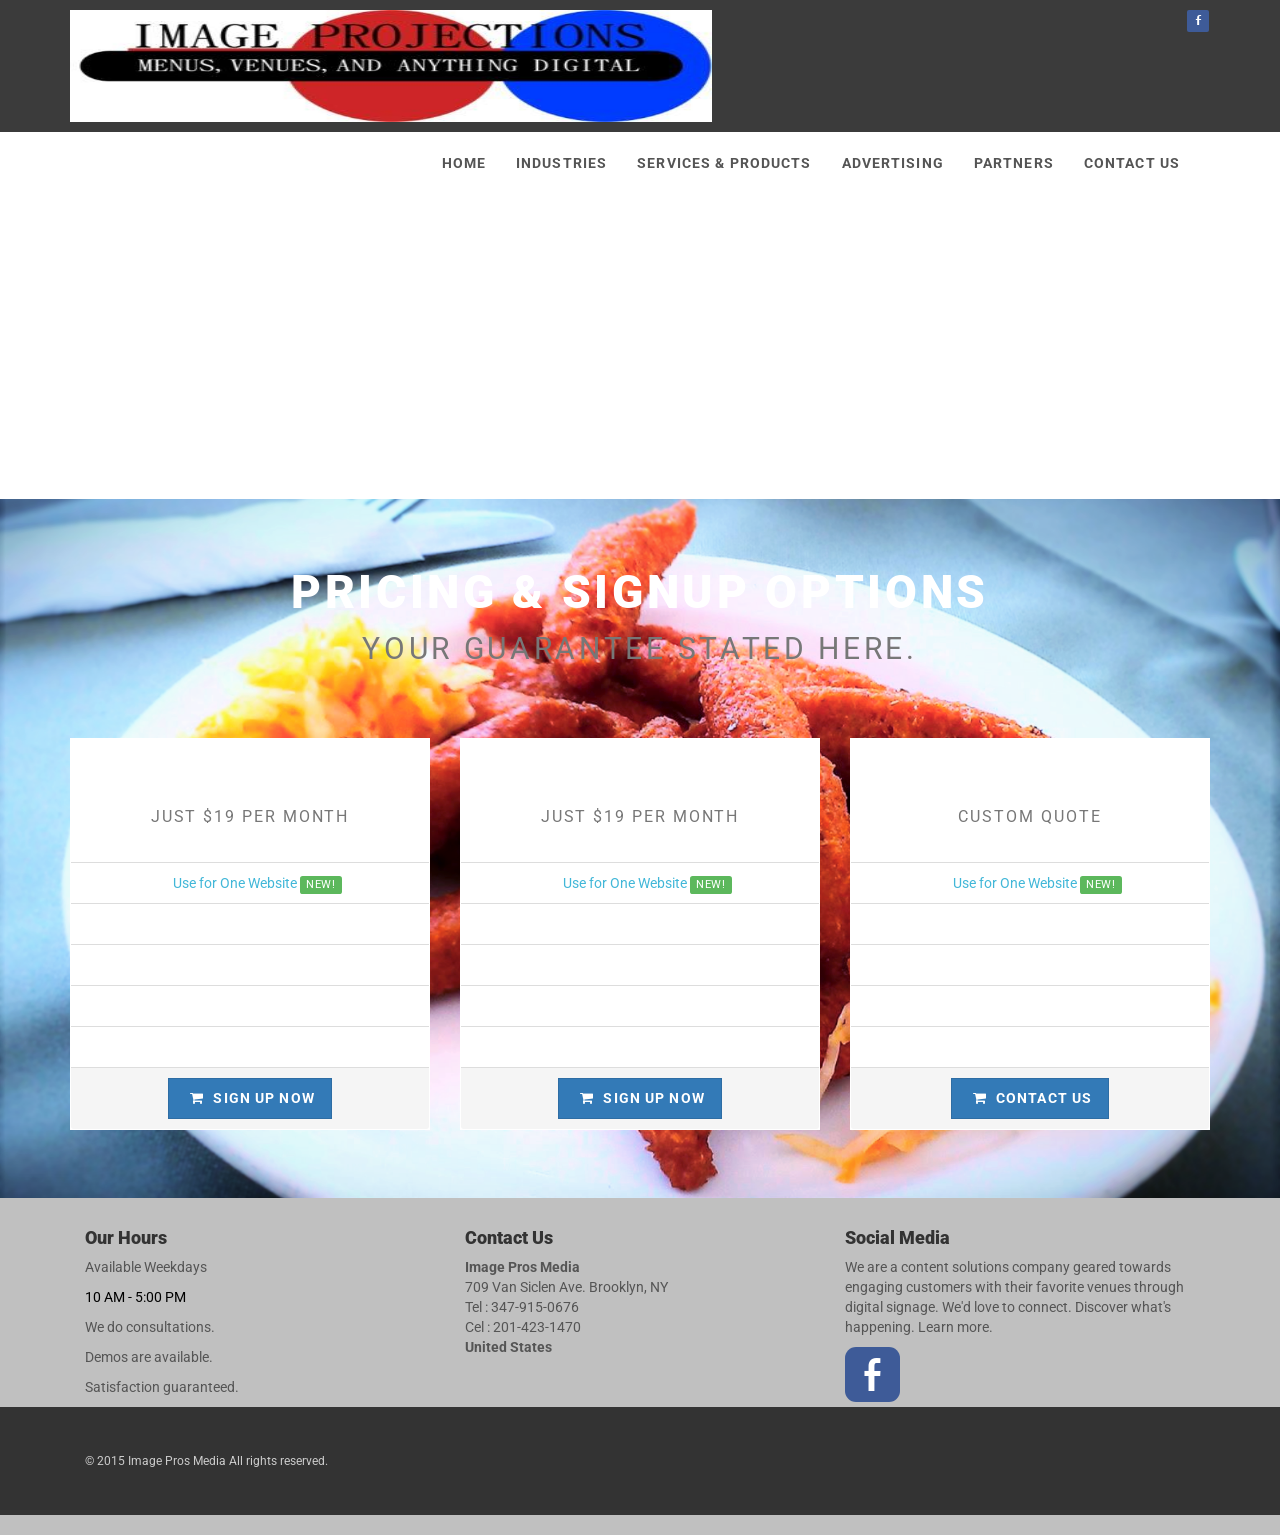
==== index.html @ f6d27e8c "editing front page" ====
<!DOCTYPE html>
<html lang="en">
<head>
    <meta charset="utf-8">
    <meta name="robots" content="all,follow">
    <meta name="googlebot" content="index,follow,snippet,archive">
    <meta name="viewport" content="width=device-width, initial-scale=1">

    <title>Image Pros Media</title>

    <meta name="keywords" content="">

    <link href='http://fonts.googleapis.com/css?family=Roboto:400,100,100italic,    300,300italic,500,700,800'
          rel='stylesheet' type='text/css'>

    <!-- Bootstrap and Font Awesome css -->
    <link rel="stylesheet" href="http://maxcdn.bootstrapcdn.com/font-awesome/4.3.0/css/font-awesome.min.css">
    <link rel="stylesheet" href="http://maxcdn.bootstrapcdn.com/bootstrap/3.3.2/css/bootstrap.min.css">

    <!-- Css animations  -->
    <link href="css/animate.css" rel="stylesheet">

    <!-- Theme stylesheet, if possible do not edit this stylesheet -->
    <link href="css/style.black.css" rel="stylesheet" id="theme-stylesheet">

    <!-- Custom stylesheet - for your changes -->
    <link href="css/custom.css" rel="stylesheet">

    <!-- Responsivity for older IE -->
    <!--[if lt IE 9]>
    <script src="https://oss.maxcdn.com/html5shiv/3.7.2/html5shiv.min.js"></script>
    <script src="https://oss.maxcdn.com/respond/1.4.2/respond.min.js"></script>
    <![endif]-->

    <!-- Favicon and apple touch icons-->
    <link rel="shortcut icon" href="img/favicon.ico" type="image/x-icon"/>
    <link rel="apple-touch-icon" href="img/apple-touch-icon.png"/>
    <!-- owl carousel css -->

    <link href="css/owl.carousel.css" rel="stylesheet">
    <link href="css/owl.theme.css" rel="stylesheet">
    <link href="css/social.css" rel="stylesheet">
    <meta charset="UTF-8">
    <title></title>
    <script>
        window.jQuery || document.write('<script src="js/jquery-1.11.0.min.js"><\/script>')
    </script>
    <script>
        $(function () {
            $("#singleheader").load("singleheader.html");
            $("#maincontent").load("maincontent.html");
            $("#singlefooter").load("singlefooter.html");

        });
    </script>
</head>


<body>
<div id="singleheader"></div>
<!--Remaining section-->
<!--___________________-->

<div id="maincontent"></div>

<!--___________________-->
<!--Remaining section-->
<div id="singlefooter"></div>

<script src="http://ajax.googleapis.com/ajax/libs/jquery/1.11.0/jquery.min.js"></script>

<script src="http://maxcdn.bootstrapcdn.com/bootstrap/3.3.2/js/bootstrap.min.js"></script>

<script src="js/jquery.cookie.js"></script>
<script src="js/waypoints.min.js"></script>
<script src="js/jquery.counterup.min.js"></script>
<script src="js/jquery.parallax-1.1.3.js"></script>
<script src="js/front.js"></script>


<!-- owl carousel -->
<script src="js/owl.carousel.min.js"></script>

<!--Yelp Plugin-->
<script src="js/custom.js"></script>
</body>
</html>
---- css/style.black.css ----
.clearfix:before,
.clearfix:after,
.navbar:before,
.navbar:after,
.navbar-header:before,
.navbar-header:after {
  content: " ";
  display: table;
}
.clearfix:after,
.navbar:after,
.navbar-header:after {
  clear: both;
}
.center-block {
  display: block;
  margin-left: auto;
  margin-right: auto;
}
.pull-right {
  float: right !important;
}
.pull-left {
  float: left !important;
}
.hide {
  display: none !important;
}
.show {
  display: block !important;
}
.invisible {
  visibility: hidden;
}
.text-hide {
  font: 0/0 a;
  color: transparent;
  text-shadow: none;
  background-color: transparent;
  border: 0;
}
.hidden {
  display: none !important;
  visibility: hidden !important;
}
.affix {
  position: fixed;
  -webkit-transform: translate3d(0, 0, 0);
  transform: translate3d(0, 0, 0);
}
/* general styles */
a,
button {
  -webkit-transition: all 0.2s ease-out;
  -moz-transition: all 0.2s ease-out;
  transition: all 0.2s ease-out;
}
a i.fa,
button i.fa {
  margin: 0 5px;
}
.clickable {
  cursor: pointer !important;
}
.required {
  color: #41B7D8;
}
.accent {
  color: #41B7D8;
}
.text-uppercase {
  text-transform: uppercase;
  letter-spacing: 0.08em;
}
@media (max-width: 991px) {
  .text-center-sm {
    text-align: center;
  }
}
p.lead {
  margin-bottom: 40px;
}
section,
div.section {
  margin-bottom: 40px;
}
.no-mb {
  margin-bottom: 0 !important;
}
.mb-small {
  margin-bottom: 20px !important;
}
.heading {
  margin-bottom: 40px;
}
.heading h1,
.heading h2,
.heading h3,
.heading h4,
.heading h5 {
  display: inline-block;
  border-bottom: solid 5px #41B7D8;
  line-height: 1.1;
  margin-bottom: 0;
  padding-bottom: 10px;
  vertical-align: middle;
  text-transform: uppercase;
  letter-spacing: 0.06em;
}
.heading h1 i.fa,
.heading h2 i.fa,
.heading h3 i.fa,
.heading h4 i.fa,
.heading h5 i.fa {
  display: inline-block;
  background: #41B7D8;
  width: 30px;
  height: 30px;
  vertical-align: middle;
  text-align: center;
  color: #fff;
  font-size: 12px;
  line-height: 30px;
  border-radius: 15px;
}
.icon {
  display: inline-block;
  width: 80px;
  height: 80px;
  color: #fff;
  line-height: 80px;
  border-radius: 40px;
  border: solid 1px #fff;
  font-size: 20px;
}
.icon.icon-lg {
  font-size: 30px;
  border-width: 2px;
}
.ul-icons {
  padding-left: 10px;
}
.ul-icons li {
  list-style-type: none;
  line-height: 20px;
  margin-bottom: 20px;
}
.ul-icons li i {
  width: 20px;
  height: 20px;
  background: #41B7D8;
  color: #fff;
  text-align: center;
  border-radius: 10px;
  line-height: 20px;
  margin-right: 10px;
}
ul.list-style-none {
  list-style: none;
}
#text-page h1,
#text-page h2,
#text-page h3 {
  font-weight: 700;
}
#error-page {
  text-align: center;
  margin-top: 40px;
  margin-bottom: 100px;
}
#error-page h4 {
  margin-bottom: 40px;
}
#error-page p.buttons {
  margin-top: 40px;
}
.pages-listing .item {
  text-align: center;
}
.pages-listing .item h3 {
  font-size: 18px;
  text-transform: uppercase;
  margin-bottom: 20px;
  letter-spacing: 0.08em;
}
.pages-listing .item h3 a {
  color: #555555;
}
.pages-listing .item .text {
  margin-bottom: 20px;
}
.pages-listing .item .text p {
  color: #999999;
  font-size: 12px;
  margin-bottom: 20px;
}
.banner {
  margin-bottom: 30px;
  text-align: center;
}
.banner img {
  margin: 0 auto;
}
.banner a:hover img {
  opacity: 0.8;
  filter: alpha(opacity=80);
  -webkit-transition: all 0.2s ease-out;
  -moz-transition: all 0.2s ease-out;
  transition: all 0.2s ease-out;
}
.pages {
  text-align: center;
}
.pages .loadMore {
  text-align: center;
}
.pages .pagination {
  text-align: center;
}
.features-buttons button {
  margin-bottom: 20px;
}
@media (min-width: 1300px) {
  body.boxed {
    background: url(http://subtlepatterns.com/patterns/subtle_zebra_3d.png);
  }
  body.boxed #all {
    position: relative;
    background: #fff;
    width: 1200px;
    margin: 0 auto;
    overflow: hidden;
    -webkit-box-shadow: 0 0 5px #cccccc;
    box-shadow: 0 0 5px #cccccc;
  }
}
#top {
  background: #555555;
  color: #eeeeee;
  padding: 10px 0;
}
#top p {
  margin: 0;
  font-size: 12px;
}
#top .social {
  float: right;
  text-align: right;
}
#top .social a {
  color: #999999;
  display: inline-block;
  width: 24px;
  height: 24px;
  border-radius: 12px;
  line-height: 20px;
  font-size: 12px;
  text-align: center;
  vertical-align: bottom;
}
#top .social a:hover {
  color: #fff;
}
#top .social a:hover.facebook {
  background-color: #4460ae;
}
#top .social a:hover.gplus {
  background-color: #c21f25;
}
#top .social a:hover.twitter {
  background-color: #3cf;
}
#top .social a:hover.instagram {
  background-color: #cd4378;
}
#top .social a:hover.email {
  background-color: #4a7f45;
}
#top .login {
  float: right;
}
#top .login a {
  font-size: 12px;
  color: #eeeeee;
  margin-right: 15px;
  text-decoration: none;
  text-transform: uppercase;
  font-weight: 700;
  letter-spacing: 0.10em;
}
@media (max-width: 767px) {
  #top .login {
    float: left;
  }
}
#top.light {
  background: #fff;
  color: #999999;
  border-bottom: solid 1px #eeeeee;
}
#top.light .login a {
  color: #555555;
}
.navbar {
  border: none;
}
.navbar ul.nav > li > a {
  text-transform: uppercase;
  font-weight: bold;
  letter-spacing: 0.08em;
  /*border-top: solid 5px transparent;*/
}
.navbar ul.nav > li > a:hover {
  /*border-top: solid 5px #41B7D8;*/
}
.navbar ul.nav > li.active > a,
.navbar ul.nav > li.open > a {
  text-decoration: none !important;
  /*border-top: solid 5px #934478;*/
}
@media (max-width: 768px) {
  .navbar ul.nav > li.active > a,
  .navbar ul.nav > li.open > a {
    /*border-top-color: transparent;*/
  }
  .navbar ul.nav > li > a:hover {
    /*border-top-color: transparent;*/
  }
}
.navbar.navbar-light ul.nav > li.active > a {
  /*border-top: solid 5px #934478;*/
  /*background: #fff !important;*/
  /*color: #555555 !important;*/
}
.navbar.navbar-light ul.nav > li.active > a:hover {
  /*border-top: solid 5px #934478;*/
}
.navbar.navbar-light ul.nav > li > a:hover,
.navbar.navbar-light ul.nav > li.open > a:hover,
.navbar.navbar-light ul.nav > li > a:focus,
.navbar.navbar-light ul.nav > li.open > a:focus {
  /*border-top: solid 5px #41B7D8;*/
  /*background: #fff !important;*/
  /*color: #555555 !important;*/
}
.navbar ul.dropdown-menu {
  margin: 0;
  padding: 0;
}
.navbar ul.dropdown-menu li {
  list-style-type: none;
  border-bottom: solid 1px #eeeeee;
  text-transform: uppercase;
  letter-spacing: 0.08em;
  padding: 4px 0;
}
.navbar ul.dropdown-menu li a {
  position: relative;
  color: #999999;
  font-size: 12px;
  display: block;
  -webkit-transition: all 0.2s ease-out;
  -moz-transition: all 0.2s ease-out;
  transition: all 0.2s ease-out;
  left: 0;
}
.navbar ul.dropdown-menu li a:hover {
  color: #41B7D8;
  text-decoration: none;
  background: none;
  left: 2px;
  -webkit-transition: all 0.2s ease-out;
  -moz-transition: all 0.2s ease-out;
  transition: all 0.2s ease-out;
}
@media (max-width: 767px) {
  .navbar ul.dropdown-menu li a:hover {
    left: 0;
  }
}
.navbar .yamm-content h3 {
  font-size: 18px;
  text-transform: uppercase;
  padding-bottom: 10px;
  margin-top: 5px;
  border-bottom: dotted 1px #555555;
  letter-spacing: 0.08em;
}
@media (max-width: 767px) {
  .navbar .yamm-content h3 {
    font-size: 14px;
  }
}
.navbar .yamm-content h5 {
  text-transform: uppercase;
  padding-bottom: 10px;
  border-bottom: dotted 1px #555555;
  letter-spacing: 0.08em;
}
.navbar .yamm-content ul {
  margin: 0;
  padding: 0;
}
.navbar .yamm-content ul li {
  list-style-type: none;
  border-bottom: solid 1px #eeeeee;
  text-transform: uppercase;
  padding: 4px 0;
}
.navbar .yamm-content ul li a {
  position: relative;
  color: #999999;
  font-size: 12px;
  display: block;
  -webkit-transition: all 0.2s ease-out;
  -moz-transition: all 0.2s ease-out;
  transition: all 0.2s ease-out;
}
.navbar .yamm-content ul li a:hover {
  color: #41B7D8;
  text-decoration: none;
  padding-left: 2px;
}
.navbar .yamm-content .banner {
  margin-bottom: 10px;
}
.navbar .yamm-fw .dropdown-menu {
  padding: 0;
}
.navbar .navbar-buttons {
  float: right;
}
.navbar .navbar-buttons button,
.navbar .navbar-buttons a.btn,
.navbar .navbar-buttons .btn-default.navbar-toggle {
  margin-top: 11px;
  margin-bottom: 11px;
  margin-left: 0;
  margin-right: 5px;
}
.navbar .btn-default,
.navbar .btn-default.navbar-toggle {
  color: #999999;
  background-color: #fff;
  margin-left: 7px;
  margin-right: 0;
}
.navbar .btn-default:hover,
.navbar .btn-default.navbar-toggle:hover,
.navbar .btn-default:focus,
.navbar .btn-default.navbar-toggle:focus {
  background-color: #fff;
  border-color: #41B7D8;
  color: #41B7D8;
}
.navbar #search {
  clear: both;
  border-top: solid 1px #41B7D8;
  text-align: right;
}
.navbar #search form {
  float: right;
}
.navbar #search form .input-group {
  width: 500px;
}
@media (max-width: 768px) {
  .navbar #search form .input-group {
    width: 100%;
  }
}
.navbar #basket-overview a {
  margin-left: 7px;
}
.navbar-affixed-top {
  top: -32px;
}
.navbar-affixed-top.affix-top {
  -webkit-transition: all 0.5s ease-out;
  -moz-transition: all 0.5s ease-out;
  transition: all 0.5s ease-out;
}
.navbar-affixed-top.affix {
  position: fixed;
  width: 100%;
  top: 0;
  z-index: 1000;
  -webkit-box-shadow: 0 0 5px #cccccc;
  box-shadow: 0 0 5px #cccccc;
  -webkit-transition: all 0.5s ease-out;
  -moz-transition: all 0.5s ease-out;
  transition: all 0.5s ease-out;
}
body.boxed .navbar-affixed-top.affix {
  position: static;
}
#login-modal {
  overflow: hidden;
}
#login-modal .modal-header h4 {
  text-transform: uppercase;
}
#login-modal form {
  margin-bottom: 20px;
}
#login-modal a {
  color: #41B7D8;
}
#login-modal p {
  font-weight: 300;
  margin-bottom: 20px;
  font-size: 13px;
}
/* buttons  */
.btn {
  font-weight: 700;
  font-family: "Roboto", Helvetica, Arial, sans-serif;
  text-transform: uppercase;
  letter-spacing: 0.08em;
  padding: 6px 12px;
  font-size: 13px;
  line-height: 1.42857143;
  border-radius: 0;
}
.input-group .btn {
  font-size: 14px;
}
.btn-lg {
  padding: 10px 16px;
  font-size: 14px;
  line-height: 1.33;
  border-radius: 0;
}
.btn-sm {
  padding: 5px 10px;
  font-size: 12px;
  line-height: 1.5;
  border-radius: 0;
}
.btn-xs {
  padding: 1px 5px;
  font-size: 12px;
  line-height: 1.5;
  border-radius: 0;
}
.btn-template-main {
  color: #41B7D8;
  background-color: #ffffff;
  border-color: #41B7D8;
}
.btn-template-main:hover,
.btn-template-main:focus,
.btn-template-main:active,
.btn-template-main.active,
.open > .dropdown-toggle.btn-template-main {
  color: #41B7D8;
  background-color: #e6e6e6;
  border-color: #af518f;
}
.btn-template-main:active,
.btn-template-main.active,
.open > .dropdown-toggle.btn-template-main {
  background-image: none;
}
.btn-template-main.disabled,
.btn-template-main[disabled],
fieldset[disabled] .btn-template-main,
.btn-template-main.disabled:hover,
.btn-template-main[disabled]:hover,
fieldset[disabled] .btn-template-main:hover,
.btn-template-main.disabled:focus,
.btn-template-main[disabled]:focus,
fieldset[disabled] .btn-template-main:focus,
.btn-template-main.disabled:active,
.btn-template-main[disabled]:active,
fieldset[disabled] .btn-template-main:active,
.btn-template-main.disabled.active,
.btn-template-main[disabled].active,
fieldset[disabled] .btn-template-main.active {
  background-color: #ffffff;
  border-color: #41B7D8;
}
.btn-template-main .badge {
  color: #ffffff;
  background-color: #41B7D8;
}
.btn-template-main:hover,
.btn-template-main:focus,
.btn-template-main:active,
.btn-template-main.active {
  background: #41B7D8;
  color: #ffffff;
  border-color: #41B7D8;
}
.btn-template-transparent-primary {
  color: #ffffff;
  background-color: transparent;
  border-color: #ffffff;
}
.btn-template-transparent-primary:hover,
.btn-template-transparent-primary:focus,
.btn-template-transparent-primary:active,
.btn-template-transparent-primary.active,
.open > .dropdown-toggle.btn-template-transparent-primary {
  color: #ffffff;
  background-color: rgba(0, 0, 0, 0);
  border-color: #e0e0e0;
}
.btn-template-transparent-primary:active,
.btn-template-transparent-primary.active,
.open > .dropdown-toggle.btn-template-transparent-primary {
  background-image: none;
}
.btn-template-transparent-primary.disabled,
.btn-template-transparent-primary[disabled],
fieldset[disabled] .btn-template-transparent-primary,
.btn-template-transparent-primary.disabled:hover,
.btn-template-transparent-primary[disabled]:hover,
fieldset[disabled] .btn-template-transparent-primary:hover,
.btn-template-transparent-primary.disabled:focus,
.btn-template-transparent-primary[disabled]:focus,
fieldset[disabled] .btn-template-transparent-primary:focus,
.btn-template-transparent-primary.disabled:active,
.btn-template-transparent-primary[disabled]:active,
fieldset[disabled] .btn-template-transparent-primary:active,
.btn-template-transparent-primary.disabled.active,
.btn-template-transparent-primary[disabled].active,
fieldset[disabled] .btn-template-transparent-primary.active {
  background-color: transparent;
  border-color: #ffffff;
}
.btn-template-transparent-primary .badge {
  color: transparent;
  background-color: #ffffff;
}
.btn-template-transparent-primary:hover,
.btn-template-transparent-primary:focus,
.btn-template-transparent-primary:active,
.btn-template-transparent-primary.active {
  background: #fff;
  color: #41B7D8;
  border-color: #fff;
}
.btn-template-transparent-black {
  color: #ffffff;
  background-color: transparent;
  border-color: #ffffff;
}
.btn-template-transparent-black:hover,
.btn-template-transparent-black:focus,
.btn-template-transparent-black:active,
.btn-template-transparent-black.active,
.open > .dropdown-toggle.btn-template-transparent-black {
  color: #ffffff;
  background-color: rgba(0, 0, 0, 0);
  border-color: #e0e0e0;
}
.btn-template-transparent-black:active,
.btn-template-transparent-black.active,
.open > .dropdown-toggle.btn-template-transparent-black {
  background-image: none;
}
.btn-template-transparent-black.disabled,
.btn-template-transparent-black[disabled],
fieldset[disabled] .btn-template-transparent-black,
.btn-template-transparent-black.disabled:hover,
.btn-template-transparent-black[disabled]:hover,
fieldset[disabled] .btn-template-transparent-black:hover,
.btn-template-transparent-black.disabled:focus,
.btn-template-transparent-black[disabled]:focus,
fieldset[disabled] .btn-template-transparent-black:focus,
.btn-template-transparent-black.disabled:active,
.btn-template-transparent-black[disabled]:active,
fieldset[disabled] .btn-template-transparent-black:active,
.btn-template-transparent-black.disabled.active,
.btn-template-transparent-black[disabled].active,
fieldset[disabled] .btn-template-transparent-black.active {
  background-color: transparent;
  border-color: #ffffff;
}
.btn-template-transparent-black .badge {
  color: transparent;
  background-color: #ffffff;
}
.btn-template-transparent-black:hover,
.btn-template-transparent-black:focus,
.btn-template-transparent-black:active,
.btn-template-transparent-black.active {
  background: #fff;
  color: #000;
  border-color: #fff;
}
.btn-template-primary {
  color: #ffffff;
  background-color: #41B7D8;
  border-color: #41B7D8;
}
.btn-template-primary:hover,
.btn-template-primary:focus,
.btn-template-primary:active,
.btn-template-primary.active,
.open > .dropdown-toggle.btn-template-primary {
  color: #ffffff;
  background-color: #e0e0e0;
  border-color: #af518f;
}
.btn-template-primary:active,
.btn-template-primary.active,
.open > .dropdown-toggle.btn-template-primary {
  background-image: none;
}
.btn-template-primary.disabled,
.btn-template-primary[disabled],
fieldset[disabled] .btn-template-primary,
.btn-template-primary.disabled:hover,
.btn-template-primary[disabled]:hover,
fieldset[disabled] .btn-template-primary:hover,
.btn-template-primary.disabled:focus,
.btn-template-primary[disabled]:focus,
fieldset[disabled] .btn-template-primary:focus,
.btn-template-primary.disabled:active,
.btn-template-primary[disabled]:active,
fieldset[disabled] .btn-template-primary:active,
.btn-template-primary.disabled.active,
.btn-template-primary[disabled].active,
fieldset[disabled] .btn-template-primary.active {
  background-color: #41B7D8;
  border-color: #41B7D8;
}
.btn-template-primary .badge {
  color: #41B7D8;
  background-color: #ffffff;
}
#intro {
  background: url('../img/home.jpg') no-repeat center top;
  -webkit-background-size: cover;
  -moz-background-size: cover;
  -o-background-size: cover;
  background-size: cover;
}
#intro .item {
  font-family: "Roboto", Helvetica, Arial, sans-serif;
  height: 100%;
}
#intro .item h1 {
  text-transform: uppercase;
  font-size: 50px;
  color: #fff;
  margin-bottom: 40px;
  letter-spacing: 0.08em;
}
@media (max-width: 991px) {
  #intro .item h1 {
    font-size: 40px;
  }
}
@media (max-width: 767px) {
  #intro .item h1 {
    font-size: 25px;
  }
}
#intro .item h3 {
  color: #fff;
  margin-bottom: 40px;
}
@media (max-width: 767px) {
  #intro .item h3 {
    font-size: 15px;
    margin-bottom: 20px;
  }
}
#intro .item .btn {
  text-transform: none;
}
@media (max-width: 991px) {
  #intro .item .btn {
    font-size: 14px;
  }
}
@media (max-width: 991px) {
  #intro .item .carousel-caption {
    left: 10%;
    right: 10%;
  }
}
#intro .container,
#intro .row {
  height: 100%;
  position: relative;
}
.jumbotron {
  padding: 30px;
  margin-bottom: 0;
  position: relative;
  background: url('../images/AKRA.png') center center repeat;
  background-size: cover;
  -webkit-transition: all 0.2s ease-out;
  -moz-transition: all 0.2s ease-out;
  transition: all 0.2s ease-out;
}
.jumbotron .dark-mask {
  position: absolute;
  top: 0;
  left: 0;
  width: 100%;
  height: 100%;
  background: #41B7D8;
  opacity: 0.20;
  filter: alpha(opacity=20);
}
.jumbotron h1,
.jumbotron h2,
.jumbotron h3,
.jumbotron p,
.jumbotron ul {
  color: #fff;
}
.jumbotron h1,
.jumbotron h2,
.jumbotron h3 {
  color: #ffffff;
  text-transform: uppercase;
  letter-spacing: 0.08em;
}
.jumbotron p {
  margin-bottom: 20px;
  font-size: 21px;
  font-weight: 400;
}
.jumbotron p.text-uppercase {
  font-weight: 700;
}
.jumbotron > hr {
  border-top-color: #d5d5d5;
}
.container .jumbotron {
  border-radius: 0;
}
.jumbotron .container {
  max-width: 100%;
  z-index: 2;
}
@media screen and (min-width: 768px) {
  .jumbotron {
    padding-top: 48px;
    padding-bottom: 48px;
  }
  .container .jumbotron {
    padding-left: 60px;
    padding-right: 60px;
  }
  .jumbotron h1,
  .jumbotron .h1 {
    font-size: 46px;
  }
}
#categoryMenu h3 {
  padding: 20px;
  background: #f7f7f7;
  margin: 0;
  border-bottom: solid 1px #eeeeee;
  text-transform: uppercase;
  letter-spacing: 0.08em;
}
.panel.sidebar-menu h3 {
  padding: 5px 0;
  margin: 0;
}
.panel.sidebar-menu {
  background: #fff;
  margin: 0 0 20px;
  -webkit-box-sizing: border-box;
  -moz-box-sizing: border-box;
  box-sizing: border-box;
}
.panel.sidebar-menu .panel-heading {
  text-transform: uppercase;
  margin-bottom: 10px;
  background: none;
  padding: 0;
  letter-spacing: 0.08em;
  border-bottom: none;
}
.panel.sidebar-menu .panel-heading h1,
.panel.sidebar-menu .panel-heading h2,
.panel.sidebar-menu .panel-heading h3,
.panel.sidebar-menu .panel-heading h4,
.panel.sidebar-menu .panel-heading h5 {
  display: inline-block;
  border-bottom: solid 5px #41B7D8;
  line-height: 1.1;
  margin-bottom: 0;
  padding-bottom: 10px;
}
.panel.sidebar-menu .panel-heading .btn.btn-danger {
  color: #fff;
  margin-top: 5px;
}
.panel.sidebar-menu .panel-body {
  padding: 0;
}
.panel.sidebar-menu .panel-body span.colour {
  display: inline-block;
  width: 15px;
  height: 15px;
  border: solid 1px #555555;
  vertical-align: top;
  margin-top: 2px;
  margin-left: 5px;
}
.panel.sidebar-menu .panel-body span.colour.white {
  background: #fff;
}
.panel.sidebar-menu .panel-body span.colour.red {
  background: red;
}
.panel.sidebar-menu .panel-body span.colour.green {
  background: green;
}
.panel.sidebar-menu .panel-body span.colour.blue {
  background: blue;
}
.panel.sidebar-menu .panel-body span.colour.yellow {
  background: yellow;
}
.panel.sidebar-menu .panel-body label {
  color: #999999;
  font-size: 12px;
}
.panel.sidebar-menu .panel-body label:hover {
  color: #555555;
}
.panel.sidebar-menu ul.nav.category-menu {
  margin-bottom: 20px;
  text-transform: uppercase;
  font-weight: 700;
  letter-spacing: 0.08em;
}
.panel.sidebar-menu ul.nav.category-menu li a {
  font-family: "Roboto", Helvetica, Arial, sans-serif;
}
.panel.sidebar-menu ul.nav ul {
  list-style: none;
  padding-left: 0;
}
.panel.sidebar-menu ul.nav ul li {
  display: block;
}
.panel.sidebar-menu ul.nav ul li a {
  position: relative;
  font-family: "Times New Roman", Times, serif;
  font-weight: normal;
  text-transform: none !important;
  display: block;
  padding: 10px 15px;
  padding-left: 30px;
  font-size: 12px;
  color: #999999;
}
.panel.sidebar-menu ul.nav ul li a:hover,
.panel.sidebar-menu ul.nav ul li a:focus {
  text-decoration: none;
  background-color: #eeeeee;
}
.panel.sidebar-menu ul.tag-cloud {
  list-style: none;
  padding-left: 0;
}
.panel.sidebar-menu ul.tag-cloud li {
  display: inline-block;
}
.panel.sidebar-menu ul.tag-cloud li a {
  display: inline-block;
  padding: 5px;
  border: solid 1px #eeeeee;
  border-radius: 0;
  color: #41B7D8;
  margin: 5px 5px 5px 0;
  text-transform: uppercase;
  letter-spacing: 0.08em;
  font-weight: 700;
  font-size: 12px;
}
.panel.sidebar-menu ul.tag-cloud li a:hover {
  color: #41B7D8;
  text-decoration: none;
  border-color: #41B7D8;
}
.panel.sidebar-menu ul.popular,
.panel.sidebar-menu ul.recent {
  list-style: none;
  padding-left: 0;
  padding: 20px 0;
}
.panel.sidebar-menu ul.popular li,
.panel.sidebar-menu ul.recent li {
  margin-bottom: 10px;
  padding: 5px 0;
  border-bottom: dotted 1px #eeeeee;
}
.panel.sidebar-menu ul.popular li:before,
.panel.sidebar-menu ul.recent li:before,
.panel.sidebar-menu ul.popular li:after,
.panel.sidebar-menu ul.recent li:after {
  content: " ";
  display: table;
}
.panel.sidebar-menu ul.popular li:after,
.panel.sidebar-menu ul.recent li:after {
  clear: both;
}
.panel.sidebar-menu ul.popular li:before,
.panel.sidebar-menu ul.recent li:before,
.panel.sidebar-menu ul.popular li:after,
.panel.sidebar-menu ul.recent li:after {
  content: " ";
  display: table;
}
.panel.sidebar-menu ul.popular li:after,
.panel.sidebar-menu ul.recent li:after {
  clear: both;
}
.panel.sidebar-menu ul.popular li img,
.panel.sidebar-menu ul.recent li img {
  width: 50px;
  margin-right: 10px;
}
.panel.sidebar-menu ul.popular li h5,
.panel.sidebar-menu ul.recent li h5 {
  margin: 0 0 10px;
}
.panel.sidebar-menu ul.popular li h5 a,
.panel.sidebar-menu ul.recent li h5 a {
  font-weight: normal;
}
.panel.sidebar-menu ul.popular li p.date,
.panel.sidebar-menu ul.recent li p.date {
  float: right;
  font-size: 12px;
  color: #999999;
}
.panel.sidebar-menu ul.popular li:last-child,
.panel.sidebar-menu ul.recent li:last-child {
  border-bottom: none;
}
.panel.sidebar-menu .text-widget {
  font-size: 12px;
}
.panel.sidebar-menu.with-icons ul.nav li a:after {
  font-family: 'FontAwesome';
  content: "\f105";
  position: relative;
  top: 0;
  float: right;
}
/* ribbons for product sales etc. */
.ribbon {
  position: absolute;
  top: 50px;
  padding-left: 51px;
  font-weight: 700;
  letter-spacing: 0.08em;
}
.ribbon .ribbon-background {
  position: absolute;
  top: 0;
  right: 0;
}
.ribbon .theribbon {
  position: relative;
  width: 80px;
  padding: 6px 20px 6px 20px;
  margin: 30px 10px 10px -71px;
  color: #fff;
  background-color: #41B7D8;
  font-family: "Roboto", Helvetica, Arial, sans-serif;
}
.ribbon .theribbon:before,
.ribbon .theribbon:after {
  content: ' ';
  position: absolute;
  width: 0;
  height: 0;
}
.ribbon .theribbon:after {
  left: 0px;
  top: 100%;
  border-width: 5px 10px;
  border-style: solid;
  border-color: #000000 #000000 transparent transparent;
}
.ribbon.sale {
  top: 0;
}
.ribbon.new {
  top: 50px;
}
.ribbon.new .theribbon {
  background-color: #5bc0de;
  text-shadow: 0px 1px 2px #bbb;
}
.ribbon.new .theribbon:after {
  border-color: #2390b0 #2390b0 transparent transparent;
}
.ribbon.gift {
  top: 100px;
}
.ribbon.gift .theribbon {
  background-color: #5cb85c;
  text-shadow: 0px 1px 2px #bbb;
}
.ribbon.gift .theribbon:after {
  border-color: #357935 #357935 transparent transparent;
}
.owl-carousel .owl-controls .owl-page.active span,
.owl-theme .owl-controls .owl-page.active span,
.owl-carousel .owl-controls.clickable .owl-page:hover span,
.owl-theme .owl-controls.clickable .owl-page:hover span {
  background: #41B7D8;
}
.owl-carousel .owl-controls .owl-buttons,
.owl-theme .owl-controls .owl-buttons {
  position: absolute;
  top: 5px;
  right: 0;
}
.owl-carousel .owl-controls .owl-buttons div,
.owl-theme .owl-controls .owl-buttons div {
  width: 26px;
  height: 26px;
  line-height: 25px;
  margin: 0 5px 0 0;
  font-size: 18px;
  color: #41B7D8;
  padding: 0;
  background: #fff;
  border-radius: 13px;
  vertical-align: middle;
  text-align: center;
  opacity: 1;
  filter: alpha(opacity=100);
}
.home-carousel {
  position: relative;
  background: url('../images/palm.jpg') center center repeat;
  background-size: cover;
  -webkit-transition: all 0.2s ease-out;
  -moz-transition: all 0.2s ease-out;
  transition: all 0.2s ease-out;
}
.home-carousel .dark-mask {
  position: absolute;
  top: 0;
  left: 0;
  width: 100%;
  height: 100%;
  background: #41B7D8;
  opacity: 0.87;
  filter: alpha(opacity=10);
}
.home-carousel .owl-carousel {
  padding-top: 60px;
  padding-bottom: 20px;
}
.home-carousel .owl-theme .owl-controls .owl-page span {
  background: #666;
}
.home-carousel .owl-theme .owl-controls .owl-page.active span {
  background: #fff;
}
.home-carousel .owl-theme .owl-controls .owl-page:hover span {
  background: #fff;
}
@media (max-width: 767px) {
  .home-carousel {
    text-align: center !important;
  }
}
@media (min-width: 992px) {
  .home-carousel .right {
    text-align: right;
  }
}
.home-carousel h1,
.home-carousel h2,
.home-carousel h3,
.home-carousel p,
.home-carousel ul {
  color: #fff;
}
.home-carousel h1 {
  font-weight: 700;
  text-transform: uppercase;
  font-size: 46px;
  letter-spacing: 0.08em;
}
@media (max-width: 991px) {
  .home-carousel h1 {
    font-size: 36px;
  }
}
.home-carousel h2 {
  font-weight: 700;
  text-transform: uppercase;
  font-size: 40px;
  letter-spacing: 0.08em;
}
.home-carousel ul,
.home-carousel p {
  font-size: 18px;
  font-weight: 700;
  padding: 0;
  text-transform: uppercase;
  letter-spacing: 0.10em;
}
@media (max-width: 991px) {
  .home-carousel ul,
  .home-carousel p {
    font-size: 14px;
  }
}
.home-carousel ul li {
  margin-bottom: 10px;
}
.customers {
  padding: 0;
  margin-bottom: 40px;
}
.customers .item {
  list-style-type: none;
  text-align: center;
  margin: 0 20px;
}
.customers .item img {
  display: inline-block;
  filter: url("data:image/svg+xml;utf8,<svg xmlns=\'http://www.w3.org/2000/svg\'><filter id=\'grayscale\'><feColorMatrix type=\'matrix\' values=\'0.3333 0.3333 0.3333 0 0 0.3333 0.3333 0.3333 0 0 0.3333 0.3333 0.3333 0 0 0 0 0 1 0\'/></filter></svg>#grayscale");
  /* Firefox 10+, Firefox on Android */
  filter: gray;
  /* IE6-9 */
  -webkit-filter: grayscale(100%);
  /* Chrome 19+, Safari 6+, Safari 6+ iOS */
  -webkit-transition: all 0.2s ease-out;
  -moz-transition: all 0.2s ease-out;
  transition: all 0.2s ease-out;
}
.customers .item img:hover {
  max-width: auto;
  filter: none;
  -webkit-filter: none;
}
.testimonials {
  padding: 0;
  margin-bottom: 40px;
}
.testimonials .item {
  list-style-type: none;
  margin: 0 5px;
  background: #fff;
  padding-bottom: 60px;
  -webkit-box-sizing: border-box;
  -moz-box-sizing: border-box;
  box-sizing: border-box;
}
.testimonials .item .testimonial {
  position: relative;
  padding: 20px;
}
.testimonials .item .testimonial:before,
.testimonials .item .testimonial:after {
  content: " ";
  display: table;
}
.testimonials .item .testimonial:after {
  clear: both;
}
.testimonials .item .testimonial:before,
.testimonials .item .testimonial:after {
  content: " ";
  display: table;
}
.testimonials .item .testimonial:after {
  clear: both;
}
.testimonials .item .testimonial .text {
  color: #999999;
  margin-bottom: 40px;
}
.testimonials .item .testimonial .bottom {
  position: absolute;
  left: 0;
  bottom: 0;
  width: 100%;
  -webkit-box-sizing: border-box;
  -moz-box-sizing: border-box;
  box-sizing: border-box;
  padding: 20px;
  height: 50px;
}
.testimonials .item .testimonial .bottom .icon {
  color: #41B7D8;
  font-size: 30px;
  float: left;
  width: 20%;
}
.testimonials .item .testimonial .name-picture {
  float: right;
  width: 80%;
  text-align: right;
}
.testimonials .item .testimonial .name-picture h5 {
  font-size: 14px;
  text-transform: uppercase;
  letter-spacing: 0.08em;
}
.testimonials .item .testimonial .name-picture p {
  color: #999999;
  margin: 0;
  font-size: 12px;
}
.testimonials .item .testimonial .name-picture img {
  float: right;
  width: 60px;
  border-radius: 30px;
  margin-left: 10px;
}
.team-member {
  text-align: center;
  margin-bottom: 40px;
}
.team-member h3 {
  font-size: 18px;
  text-transform: uppercase;
  margin-bottom: 5px;
  letter-spacing: 0.08em;
}
.team-member h3 a {
  color: #555555;
}
.team-member p.role {
  color: #999999;
  font-size: 12px;
  text-transform: uppercase;
  letter-spacing: 0.06em;
}
.team-member .social {
  margin-bottom: 20px;
}
.team-member .social a {
  margin: 0 10px 0 0;
  color: #fff;
  display: inline-block;
  width: 26px;
  height: 26px;
  border-radius: 13px;
  line-height: 26px;
  font-size: 15px;
  text-align: center;
  -webkit-transition: all 0.2s ease-out;
  -moz-transition: all 0.2s ease-out;
  transition: all 0.2s ease-out;
  vertical-align: bottom;
}
.team-member .social a i {
  vertical-align: bottom;
  line-height: 26px;
}
.team-member .social a.facebook {
  background-color: #4460ae;
}
.team-member .social a.gplus {
  background-color: #c21f25;
}
.team-member .social a.twitter {
  background-color: #3cf;
}
.team-member .social a.instagram {
  background-color: #cd4378;
}
.team-member .social a.email {
  background-color: #4a7f45;
}
.team-member .text p {
  color: #999999;
  font-size: 12px;
}
.team-member .social,
.team-member-detail .social {
  margin-bottom: 20px;
}
.team-member .social a,
.team-member-detail .social a {
  margin: 0 10px 0 0;
  color: #fff;
  display: inline-block;
  width: 26px;
  height: 26px;
  border-radius: 13px;
  line-height: 26px;
  font-size: 15px;
  text-align: center;
  -webkit-transition: all 0.2s ease-out;
  -moz-transition: all 0.2s ease-out;
  transition: all 0.2s ease-out;
  vertical-align: bottom;
}
.team-member .social a i,
.team-member-detail .social a i {
  vertical-align: bottom;
  line-height: 26px;
}
.team-member .social a.facebook,
.team-member-detail .social a.facebook {
  background-color: #4460ae;
}
.team-member .social a.gplus,
.team-member-detail .social a.gplus {
  background-color: #c21f25;
}
.team-member .social a.twitter,
.team-member-detail .social a.twitter {
  background-color: #3cf;
}
.team-member .social a.instagram,
.team-member-detail .social a.instagram {
  background-color: #cd4378;
}
.team-member .social a.email,
.team-member-detail .social a.email {
  background-color: #4a7f45;
}
.box-simple {
  text-align: center;
  margin-bottom: 40px;
}
.box-simple .icon {
  color: #41B7D8;
  border-color: #41B7D8;
  -webkit-transition: all 0.2s ease-out;
  -moz-transition: all 0.2s ease-out;
  transition: all 0.2s ease-out;
}
.box-simple h3 {
  font-weight: normal;
  font-size: 18px;
  text-transform: uppercase;
  line-height: 1.5;
  color: #555555;
  font-weight: 800;
  letter-spacing: 0.08em;
}
.box-simple h3 a {
  color: #555555;
}
.box-simple p {
  color: #999999;
}
.box-simple:hover .icon {
  -webkit-transform: scale(1.1, 1.1);
  -ms-transform: scale(1.1, 1.1);
  -o-transform: scale(1.1, 1.1);
  transform: scale(1.1, 1.1);
}
.box-simple:hover .icon i {
  -webkit-transform: scale(1, 1);
  -ms-transform: scale(1, 1);
  -o-transform: scale(1, 1);
  transform: scale(1, 1);
}
.box-simple.box-white {
  padding: 20px;
  border: dotted 1px #999999;
}
.box-simple.box-white .icon {
  color: #555555;
  border-color: transparent;
  font-size: 70px;
}
.box-simple.box-dark {
  padding: 20px;
  border: dotted 1px #999999;
  background: #555555;
  color: #fff;
}
.box-simple.box-dark .icon {
  color: #f7f7f7;
  border-color: transparent;
  font-size: 70px;
}
.box-simple.box-dark h3 {
  color: #fff;
}
.box-simple.box-dark h3 a {
  color: #fff;
}
.box-simple.box-dark p {
  color: #fff;
}
.box-image {
  position: relative;
  overflow: hidden;
  text-align: center;
  margin: 15px 0;
}
.box-image .bg {
  position: absolute;
  top: auto;
  bottom: 0;
  width: 100%;
  height: 100%;
  opacity: 0;
  filter: alpha(opacity=0);
  background: #41B7D8;
}
.box-image .name {
  position: absolute;
  width: 100%;
  height: 50%;
  bottom: 0;
  -webkit-transform: translate(0, 100%);
  -ms-transform: translate(0, 100%);
  -o-transform: translate(0, 100%);
  transform: translate(0, 100%);
  -webkit-transition: all 0.2s ease-out;
  -moz-transition: all 0.2s ease-out;
  transition: all 0.2s ease-out;
  color: #fff;
  padding: 0 20px;
}
.box-image .name h3 {
  color: #fff;
  text-transform: uppercase;
  font-size: 18px;
  letter-spacing: 0.08em;
}
.box-image .name h3 a {
  color: #fff;
  text-decoration: none;
}
.box-image .text {
  position: absolute;
  width: 100%;
  height: 50%;
  top: 0;
  -webkit-transform: translate(0, -150%);
  -ms-transform: translate(0, -150%);
  -o-transform: translate(0, -150%);
  transform: translate(0, -150%);
  -webkit-transition: all 0.2s ease-out;
  -moz-transition: all 0.2s ease-out;
  transition: all 0.2s ease-out;
  color: #fff;
  padding: 0 20px;
}
.box-image:hover .bg {
  opacity: 0.7;
  filter: alpha(opacity=70);
}
.box-image:hover .name {
  position: absolute;
  -webkit-transform: translate(0, -75%);
  -ms-transform: translate(0, -75%);
  -o-transform: translate(0, -75%);
  transform: translate(0, -75%);
}
.box-image:hover .text {
  position: absolute;
  -webkit-transform: translate(0, 100%);
  -ms-transform: translate(0, 100%);
  -o-transform: translate(0, 100%);
  transform: translate(0, 100%);
}
.box-image-text {
  position: relative;
  overflow: hidden;
  text-align: center;
  margin: 15px 0;
}
.box-image-text .top {
  position: relative;
  margin-bottom: 10px;
}
.box-image-text .top .bg {
  position: absolute;
  top: auto;
  bottom: 0;
  width: 100%;
  height: 100%;
  opacity: 0;
  filter: alpha(opacity=0);
  background: #41B7D8;
}
.box-image-text .top .name {
  position: absolute;
  width: 100%;
  height: 50%;
  bottom: 0;
  -webkit-transform: translate(0, 100%);
  -ms-transform: translate(0, 100%);
  -o-transform: translate(0, 100%);
  transform: translate(0, 100%);
  -webkit-transition: all 0.2s ease-out;
  -moz-transition: all 0.2s ease-out;
  transition: all 0.2s ease-out;
  color: #fff;
  padding: 0 20px;
}
.box-image-text .top .name h3 {
  color: #fff;
  text-transform: uppercase;
  font-size: 18px;
  letter-spacing: 0.08em;
}
.box-image-text .top .name h3 a {
  color: #fff;
  text-decoration: none;
}
.box-image-text .top .text {
  position: absolute;
  width: 100%;
  height: 50%;
  top: 0;
  -webkit-transform: translate(0, -150%);
  -ms-transform: translate(0, -150%);
  -o-transform: translate(0, -150%);
  transform: translate(0, -150%);
  -webkit-transition: all 0.2s ease-out;
  -moz-transition: all 0.2s ease-out;
  transition: all 0.2s ease-out;
  color: #fff;
  padding: 0 20px;
}
.box-image-text .content h3,
.box-image-text .content h4 {
  text-transform: uppercase;
  line-height: 1.5;
  color: #555555;
  font-weight: 800;
  letter-spacing: 0.08em;
}
.box-image-text .content p {
  color: #999999;
}
.box-image-text:hover .bg {
  opacity: 0.7;
  filter: alpha(opacity=70);
}
.box-image-text:hover .name {
  position: absolute;
  -webkit-transform: translate(0, -75%);
  -ms-transform: translate(0, -75%);
  -o-transform: translate(0, -75%);
  transform: translate(0, -75%);
}
.box-image-text:hover .text {
  position: absolute;
  -webkit-transform: translate(0, 100%);
  -ms-transform: translate(0, 100%);
  -o-transform: translate(0, 100%);
  transform: translate(0, 100%);
}
/* universal box */
.box {
  background: #fff;
  margin: 0 0 30px;
  border: solid 1px #ccc;
  -webkit-box-sizing: border-box;
  -moz-box-sizing: border-box;
  box-sizing: border-box;
  padding: 20px 0;
  border-left: none;
  border-right: none;
}
.box .box-header {
  background: #f7f7f7;
  margin: -20px 0 20px;
  padding: 20px;
  border-bottom: solid 1px #eeeeee;
  text-transform: uppercase;
  letter-spacing: 0.08em;
}
.box .box-header:before,
.box .box-header:after {
  content: " ";
  display: table;
}
.box .box-header:after {
  clear: both;
}
.box .box-header:before,
.box .box-header:after {
  content: " ";
  display: table;
}
.box .box-header:after {
  clear: both;
}
.box .box-footer {
  background: #f7f7f7;
  margin: 30px 0 -20px;
  padding: 20px;
  border-top: solid 1px #eeeeee;
}
.box .box-footer:before,
.box .box-footer:after {
  content: " ";
  display: table;
}
.box .box-footer:after {
  clear: both;
}
.box .box-footer:before,
.box .box-footer:after {
  content: " ";
  display: table;
}
.box .box-footer:after {
  clear: both;
}
@media (max-width: 991px) {
  .box .box-footer .btn {
    margin-bottom: 20px;
  }
}
.box.no-border {
  border: none;
}
#heading-breadcrumbs {
  background: url('../img/texture-bw.png') center center repeat;
  padding: 20px 0;
  margin-bottom: 40px;
}
#heading-breadcrumbs.no-mb {
  margin-bottom: 0;
}
#heading-breadcrumbs h1 {
  color: #333333;
  text-transform: uppercase;
  font-size: 30px;
  font-weight: 700;
  letter-spacing: 0.08em;
}
@media (max-width: 991px) {
  #heading-breadcrumbs h1 {
    text-align: center;
  }
}
#heading-breadcrumbs ul.breadcrumb {
  margin-top: 5px;
  margin-bottom: 0;
}
.bar {
  position: relative;
  background: #41B7D8;
  padding: 60px 0;
}
.bar.background-pentagon {
  background: url('../img/texture-bw.png') center center repeat;
  border-top: solid 1px #999999;
  border-bottom: solid 1px #999999;
}
.bar.background-gray {
  background: #eeeeee;
}
.bar.background-gray-dark {
  background: #555555;
}
.bar.background-white {
  background: #fff;
}
.bar.background-image-fixed-1 {
  background: url('../img/fixed-background-1.jpg') center top no-repeat;
  background-attachment: fixed;
  background-size: cover;
}
.bar.background-image-fixed-2 {
  background: url('../img/fixed-background-2.jpg') center top no-repeat;
  background-attachment: fixed;
  background-size: cover;
}
.bar.color-white h1,
.bar.color-white h2,
.bar.color-white h3,
.bar.color-white h4,
.bar.color-white h5,
.bar.color-white h6,
.bar.color-white p {
  color: #fff;
}
.bar.padding-big {
  padding: 50px 0;
}
.bar.padding-horizontal {
  padding-left: 30px;
  padding-right: 30px;
}
.bar.margin-vertical {
  margin-top: 20px;
  margin-bottom: 20px;
}
.bar .dark-mask {
  position: absolute;
  top: 0;
  left: 0;
  width: 100%;
  height: 100%;
  background: #000;
  opacity: 0.3;
  filter: alpha(opacity=30);
}
.portfolio.no-space {
  padding: 0 15px;
}
.portfolio.no-space .box-image {
  margin: 0 -15px;
}
.portfolio-project .project-more h4 {
  color: #555555;
  text-transform: uppercase;
  margin-bottom: 0;
  text-align: left;
  font-size: 14px;
  letter-spacing: 0.08em;
}
.portfolio-project .project-more p {
  color: #999999;
  padding: 10px 0;
  margin-bottom: 20px;
  text-align: left;
}
.portfolio-showcase {
  margin: 15px 0 60px;
}
.portfolio-showcase h3 a {
  text-transform: uppercase;
  line-height: 1.5;
  letter-spacing: 0.08em;
}
.portfolio-showcase p.lead {
  color: #555555;
  margin-bottom: 20px;
}
.portfolio-showcase p {
  color: #999999;
}
.portfolio-showcase p.buttons {
  margin-top: 40px;
}
.see-more {
  text-align: center;
  margin-top: 20px;
  padding-top: 20px;
}
.see-more p {
  font-size: 28px;
  font-weight: 100;
  margin-bottom: 20px;
}
.showcase .item {
  text-align: center;
}
.showcase .item .icon {
  display: inline-block;
  width: 50px;
  height: 50px;
  color: #555555;
  line-height: 50px;
  border-radius: 25px;
  border: solid 1px #555555;
}
.showcase .item h4 {
  color: #555555;
  text-transform: uppercase;
  letter-spacing: 0.08em;
  line-height: 1.5;
  font-size: 16px;
}
.showcase .item h4 span {
  font-weight: bold;
  font-size: 51px;
}
.packages .package {
  background: #fff;
  margin-top: 25px;
  margin-bottom: 20px;
  padding-bottom: 15px;
  text-align: center;
  border: solid 1px #41B7D8;
  overflow: hidden;
}
.packages .package .package-header {
  height: 57px;
  color: #fff;
  line-height: 57px;
  background: #41B7D8;
}
.packages .package .package-header h5 {
  color: #fff;
  text-transform: uppercase;
  font-weight: bold;
  line-height: 57px;
  margin: 0;
  letter-spacing: 0.08em;
}
.packages .package .package-header.light-gray {
  background: #eeeeee;
}
.packages .package .package-header.light-gray h5 {
  color: #555555;
}
.packages .package .price {
  line-height: 120px;
  height: 100px;
  color: #fff;
  font-weight: 400;
}
.packages .package .price h4 {
  display: inline;
  font-size: 50px;
  line-height: normal;
  margin-bottom: 0;
}
.packages .package .price .period {
  line-height: normal;
  color: #999999;
}
.packages .package ul {
  padding: 0;
}
.packages .package ul li {
  list-style-type: none;
  padding-top: 10px;
  padding-bottom: 10px;
  width: 80%;
  margin: auto;
  border-bottom: 1px dotted #ccc;
}
.packages .package ul li:last-child {
  border-bottom: 0;
}
.packages .package ul li i {
  font-size: 13px;
  margin-right: 5px;
}
.packages .best-value .package {
  margin-top: 0;
  padding-bottom: 40px;
}
.packages .best-value .package .package-header {
  height: 72px;
  padding-top: 17px;
  height: 82px !important;
}
.packages .best-value .package .package-header h5 {
  font-weight: bold;
  line-height: 29px;
  text-transform: uppercase;
  letter-spacing: 0.08em;
}
.packages .best-value .package .package-header .meta-text {
  font-size: 13px;
  line-height: 15px;
}
#map {
  height: 300px;
}
#map.with-border {
  border-top: solid 1px #41B7D8;
  border-bottom: solid 1px #41B7D8;
}
#blog-listing-big .post,
#blog-homepage .post {
  margin-bottom: 60px;
}
#blog-listing-big .post h2,
#blog-homepage .post h2,
#blog-listing-big .post h4,
#blog-homepage .post h4 {
  text-transform: uppercase;
  letter-spacing: 0.08em;
}
#blog-listing-big .post h2 a,
#blog-homepage .post h2 a,
#blog-listing-big .post h4 a,
#blog-homepage .post h4 a {
  color: #555555;
}
#blog-listing-big .post h2 a:hover,
#blog-homepage .post h2 a:hover,
#blog-listing-big .post h4 a:hover,
#blog-homepage .post h4 a:hover {
  color: #41B7D8;
}
#blog-listing-big .post .author-category,
#blog-homepage .post .author-category {
  color: #999999;
  text-transform: uppercase;
  font-weight: 300;
  letter-spacing: 0.08em;
}
#blog-listing-big .post .author-category a,
#blog-homepage .post .author-category a {
  font-weight: 500;
}
#blog-listing-big .post .date-comments a,
#blog-homepage .post .date-comments a {
  color: #999999;
  margin-right: 20px;
}
#blog-listing-big .post .date-comments a:hover,
#blog-homepage .post .date-comments a:hover {
  color: #41B7D8;
}
@media (min-width: 768px) {
  #blog-listing-big .post .date-comments,
  #blog-homepage .post .date-comments {
    text-align: right;
  }
}
#blog-listing-big .post .intro,
#blog-homepage .post .intro {
  text-align: left;
}
#blog-listing-big .post .image,
#blog-homepage .post .image {
  margin-bottom: 10px;
  overflow: hidden;
}
#blog-listing-big .post .image img,
#blog-homepage .post .image img {
  -webkit-transition: all 0.2s ease-out;
  -moz-transition: all 0.2s ease-out;
  transition: all 0.2s ease-out;
}
@media (max-width: 767px) {
  #blog-listing-big .post .image img.img-responsive,
  #blog-homepage .post .image img.img-responsive {
    min-width: 100%;
  }
}
#blog-listing-big .post .video,
#blog-homepage .post .video {
  margin-bottom: 10px;
}
#blog-listing-big .post .read-more,
#blog-homepage .post .read-more {
  text-align: right;
}
#blog-listing-medium .post {
  margin-bottom: 60px;
}
#blog-listing-medium .post h2 {
  text-transform: uppercase;
  margin: 0 0 10px;
  font-size: 24px;
  letter-spacing: 0.08em;
}
#blog-listing-medium .post h2 a {
  color: #555555;
}
#blog-listing-medium .post h2 a:hover {
  color: #41B7D8;
}
#blog-listing-medium .post .author-category {
  float: left;
  color: #999999;
  text-transform: uppercase;
  font-weight: 300;
  font-size: 12px;
  letter-spacing: 0.08em;
}
#blog-listing-medium .post .author-category a {
  font-weight: 500;
}
#blog-listing-medium .post .date-comments {
  float: right;
  font-size: 12px;
}
#blog-listing-medium .post .date-comments a {
  color: #999999;
  margin-right: 20px;
}
#blog-listing-medium .post .date-comments a:hover {
  color: #41B7D8;
}
@media (min-width: 768px) {
  #blog-listing-medium .post .date-comments {
    text-align: right;
  }
}
#blog-listing-medium .post .intro {
  text-align: left;
}
#blog-listing-medium .post .clearfix:before,
#blog-listing-medium .post .clearfix:after,
#blog-listing-medium .post .navbar:before,
#blog-listing-medium .post .navbar:after,
#blog-listing-medium .post .navbar-header:before,
#blog-listing-medium .post .navbar-header:after {
  content: " ";
  display: table;
}
#blog-listing-medium .post .clearfix:after,
#blog-listing-medium .post .navbar:after,
#blog-listing-medium .post .navbar-header:after {
  clear: both;
}
#blog-listing-medium .post .clearfix:before,
#blog-listing-medium .post .clearfix:after,
#blog-listing-medium .post .navbar:before,
#blog-listing-medium .post .navbar:after,
#blog-listing-medium .post .navbar-header:before,
#blog-listing-medium .post .navbar-header:after {
  content: " ";
  display: table;
}
#blog-listing-medium .post .clearfix:after,
#blog-listing-medium .post .navbar:after,
#blog-listing-medium .post .navbar-header:after {
  clear: both;
}
#blog-listing-medium .post .image {
  margin-bottom: 10px;
  overflow: hidden;
}
#blog-listing-medium .post .image img {
  -webkit-transition: all 0.2s ease-out;
  -moz-transition: all 0.2s ease-out;
  transition: all 0.2s ease-out;
}
@media (max-width: 767px) {
  #blog-listing-medium .post .image img.img-responsive {
    min-width: 100%;
  }
}
#blog-listing-medium .post .video {
  margin-bottom: 10px;
}
#blog-listing-medium .post .read-more {
  text-align: right;
}
.box-image-text.blog .author-category {
  color: #999999;
  text-transform: uppercase;
  letter-spacing: 0.08em;
  font-weight: 300;
  font-size: 12px;
}
.box-image-text.blog .author-category a {
  font-weight: 500;
}
.box-image-text.blog .intro {
  text-align: left;
  margin-bottom: 20px;
}
#blog-homepage .post {
  margin-bottom: 30px;
}
#blog-homepage .post h2,
#blog-homepage .post h4,
#blog-homepage .post .author-category,
#blog-homepage .post .read-more {
  text-align: center;
}
#blog-homepage .post .read-more {
  margin-top: 20px;
}
#blog-post #post-content {
  margin-bottom: 20px;
}
#blog-post .comment {
  margin-bottom: 25px;
}
#blog-post .comment:before,
#blog-post .comment:after {
  content: " ";
  display: table;
}
#blog-post .comment:after {
  clear: both;
}
#blog-post .comment:before,
#blog-post .comment:after {
  content: " ";
  display: table;
}
#blog-post .comment:after {
  clear: both;
}
#blog-post .comment .posted {
  color: #999999;
  font-size: 12px;
}
#blog-post .comment .reply {
  font-family: "Roboto", Helvetica, Arial, sans-serif;
}
#blog-post .comment.last {
  margin-bottom: 0;
}
#blog-post #comments,
#blog-post #comment-form {
  padding: 20px 0;
  margin-top: 20px;
  border-top: solid 1px #eeeeee;
}
#blog-post #comments:before,
#blog-post #comment-form:before,
#blog-post #comments:after,
#blog-post #comment-form:after {
  content: " ";
  display: table;
}
#blog-post #comments:after,
#blog-post #comment-form:after {
  clear: both;
}
#blog-post #comments:before,
#blog-post #comment-form:before,
#blog-post #comments:after,
#blog-post #comment-form:after {
  content: " ";
  display: table;
}
#blog-post #comments:after,
#blog-post #comment-form:after {
  clear: both;
}
#blog-post #comments h4,
#blog-post #comment-form h4 {
  margin-bottom: 20px;
}
#blog-post #comment-form {
  margin-bottom: 20px;
}
.product {
  background: #fff;
  border-bottom: solid 1px #e6e6e6;
  -webkit-box-sizing: border-box;
  -moz-box-sizing: border-box;
  box-sizing: border-box;
  margin-bottom: 60px;
  overflow: hidden;
  text-align: center;
}
.product .image {
  overflow: hidden;
}
.product .image img {
  -webkit-transition: all 0.2s ease-out;
  -moz-transition: all 0.2s ease-out;
  transition: all 0.2s ease-out;
}
@media (max-width: 767px) {
  .product .image img.img-responsive {
    min-width: 100%;
  }
}
.product .text {
  padding: 10px;
}
.product .text h3 {
  font-size: 14px;
  font-weight: 700;
  height: 39.6px;
  text-transform: uppercase;
  letter-spacing: 0.08em;
}
.product .text h3 a {
  color: #555555;
}
.product .text h3 a:hover {
  text-decoration: none;
}
.product .text p.price {
  font-size: 18px;
}
.product .text p.price del {
  color: #999999;
}
.product .buttons {
  clear: both;
  position: absolute;
  display: none;
  bottom: 0;
  -webkit-box-sizing: border-box;
  -moz-box-sizing: border-box;
  box-sizing: border-box;
  width: 100%;
  border: solid 1px transparent;
  padding: 20px;
  background: rgba(255, 255, 255, 0.9);
  -webkit-transition: all 0.2s ease-out;
  -moz-transition: all 0.2s ease-out;
  transition: all 0.2s ease-out;
  text-align: center;
}
.product .buttons .btn {
  margin-bottom: 20px;
}
.product:hover {
  border-bottom: solid 1px #808080;
  top: 0;
}
.product:hover .buttons {
  clear: both;
  position: absolute;
  top: 0;
  background: rgba(255, 255, 255, 0.5);
}
.product:hover .image img {
  -webkit-transform: scale(1.1, 1.1);
  -ms-transform: scale(1.1, 1.1);
  -o-transform: scale(1.1, 1.1);
  transform: scale(1.1, 1.1);
}
.goToDescription {
  font-size: 12px;
  text-align: center;
  margin-bottom: 40px;
}
.goToDescription a {
  color: #999999;
  text-decoration: underline;
}
#productMain {
  margin-bottom: 30px;
}
#productMain .sizes {
  text-align: center;
}
#productMain .sizes h3 {
  font-weight: 700;
  letter-spacing: 0.08em;
  text-transform: uppercase;
  margin-bottom: 40px;
}
#productMain .sizes a {
  display: inline-block;
  width: 40px;
  height: 40px;
  border-radius: 40px;
  background: #ccc;
  line-height: 40px;
  color: #555555;
  text-align: center;
  text-decoration: none;
  font-family: "Roboto", Helvetica, Arial, sans-serif;
}
#productMain .sizes a.active,
#productMain .sizes a:hover {
  background: #41B7D8;
  color: #fff;
}
#productMain .sizes input {
  display: none;
}
#productMain .price {
  font-size: 40px;
  text-align: center;
  margin-top: 40px;
  margin-bottom: 40px;
}
#thumbs a {
  display: block;
  border: solid 1px transparent;
}
#thumbs a.active {
  border-color: #41B7D8;
}
#product-social {
  text-align: center;
}
#product-social h4 {
  font-weight: 300;
  margin-bottom: 10px;
}
#product-social p {
  line-height: 26px;
}
#product-social p a {
  margin: 0 10px 0 0;
  color: #fff;
  display: inline-block;
  width: 26px;
  height: 26px;
  border-radius: 13px;
  line-height: 26px;
  font-size: 15px;
  text-align: center;
  -webkit-transition: all 0.2s ease-out;
  -moz-transition: all 0.2s ease-out;
  transition: all 0.2s ease-out;
  vertical-align: bottom;
}
#product-social p a i {
  vertical-align: bottom;
  line-height: 26px;
}
#product-social p a.facebook {
  background-color: #4460ae;
}
#product-social p a.gplus {
  background-color: #c21f25;
}
#product-social p a.twitter {
  background-color: #3cf;
}
#product-social p a.instagram {
  background-color: #cd4378;
}
#product-social p a.email {
  background-color: #4a7f45;
}
@media (max-width: 991px) {
  #product-social {
    text-align: center;
  }
}
#checkout .nav {
  margin-bottom: 20px;
  border-bottom: solid 1px #41B7D8;
}
#checkout .nav li {
  height: 100%;
}
#checkout .nav li a {
  display: block;
  height: 100%;
}
#order-summary table {
  margin-top: 20px;
}
#order-summary table td {
  color: #999999;
}
#order-summary table tr.total td,
#order-summary table tr.total th {
  font-size: 18px;
  color: #555555;
  font-weight: 700;
}
#checkout .table tbody tr td,
#basket .table tbody tr td,
#customer-order .table tbody tr td {
  vertical-align: middle;
}
#checkout .table tbody tr td input,
#basket .table tbody tr td input,
#customer-order .table tbody tr td input {
  width: 50px;
  text-align: right;
}
#checkout .table tbody tr td img,
#basket .table tbody tr td img,
#customer-order .table tbody tr td img {
  width: 50px;
}
#checkout .table tfoot,
#basket .table tfoot,
#customer-order .table tfoot {
  font-size: 18px;
}
.shipping-method h4,
.payment-method h4 {
  text-transform: uppercase;
  letter-spacing: 0.08em;
}
#customer-orders table tr th,
#customer-orders table tr td {
  vertical-align: baseline;
}
#customer-order .table tfoot th {
  font-size: 18px;
  font-weight: 300;
}
#customer-order .addresses {
  text-align: right;
  margin-bottom: 30px;
}
#customer-order .addresses p {
  font-size: 18px;
  font-weight: 300;
}
#customer-account {
  margin-bottom: 30px;
}
#get-it {
  background: #41B7D8;
  padding: 50px 0 30px;
  color: #fff;
  text-align: center;
}
#get-it h1,
#get-it h2,
#get-it h3,
#get-it h4,
#get-it h5,
#get-it h6 {
  color: #fff;
  text-transform: uppercase;
  letter-spacing: 0.08em;
  margin: 0 0 20px;
}
#get-it p {
  margin: 0 0 20px;
}
#footer {
  background: #555555;
  padding: 50px 0;
  color: #999999;
}
#footer h1,
#footer h2,
#footer h3,
#footer h4,
#footer h5,
#footer h6 {
  color: #eeeeee;
}
#footer h4 {
  font-size: 14px;
  font-weight: 800;
  text-transform: uppercase;
  letter-spacing: 0.08em;
}
#footer ul {
  padding-left: 0;
  list-style: none;
}
#footer ul a {
  color: #ffffff;
}
#footer ul a:hover {
  color: #ffffff;
  text-decoration: none;
}
#footer .photostream div {
  float: left;
  display: block;
  -webkit-box-sizing: border-box;
  -moz-box-sizing: border-box;
  box-sizing: border-box;
  width: 33%;
  padding: 7.5px;
  overflow: hidden;
}
#footer .photostream div a {
  border: solid 1 px #eeeeee;
}
#footer .photostream div img {
  -webkit-transition: all 0.2s ease-out;
  -moz-transition: all 0.2s ease-out;
  transition: all 0.2s ease-out;
}
#footer .photostream div:hover img {
  -webkit-transform: scale(1.1, 1.1);
  -ms-transform: scale(1.1, 1.1);
  -o-transform: scale(1.1, 1.1);
  transform: scale(1.1, 1.1);
}
#footer .blog-entries .item {
  clear: both;
  padding: 5px 0;
  margin-bottom: 10px;
  border-bottom: solid 1px #555555;
}
#footer .blog-entries .item .image {
  float: left;
  width: 15%;
  margin-right: 10px;
}
#footer .blog-entries .item .name {
  width: 75%;
  margin-left: 10px;
  display: table-cell;
  vertical-align: middle;
}
#footer .blog-entries .item .name h5 {
  margin: 0;
  text-transform: uppercase;
  letter-spacing: 0.08em;
  font-size: 12px;
}
#footer .blog-entries .item .name h5 a {
  color: #eeeeee;
}
#footer .blog-entries .item .text {
  width: 100%;
  clear: both;
}
#footer .blog-entries .item:last-child {
  border-bottom: none;
  margin-bottom: 0;
}
#footer .social a {
  color: #ffffff;
  font-size: 25px;
  margin: 0 10px 0 0;
}
#footer .social a:hover {
  color: #ffffff;
}
/*#copyright {*/
  /*background: #333;*/
  /*color: #ccc;*/
  /*padding: 50px 0;*/
  /*font-size: 12px;*/
  /*line-height: 28px;*/
/*}*/
/*#copyright p {*/
  /*margin: 0;*/
/*}*/
@media (max-width: 991px) {
  #copyright p {
    float: none !important;
    text-align: center;
    margin-bottom: 10px;
  }
}
[data-animate] {
  opacity: 0;
  filter: alpha(opacity=0);
}
#style-switch-button {
  position: fixed;
  top: 100px;
  left: 0px;
  border-radius: 0;
}
#style-switch {
  -webkit-box-sizing: border-box;
  -moz-box-sizing: border-box;
  box-sizing: border-box;
  width: 300px;
  padding: 20px;
  position: fixed;
  top: 140px;
  left: 0;
  background: #fff;
  border: solid 1px #eeeeee;
}
@media (max-width: 991px) {
  #style-switch-button {
    display: none;
  }
  #style-switch {
    display: none;
  }
}
/* Original Boostrap template overwrite */
/* breadcrumbs */
.breadcrumb {
  font-family: "Roboto", Helvetica, Arial, sans-serif;
  text-transform: uppercase;
  background-color: none;
  letter-spacing: 0.08em;
}
/* nav */
.nav > li > a {
  padding: 10px 15px;
}
.nav > li > a:hover,
.nav > li > a:focus {
  background-color: #eeeeee ;
}
.nav > li.disabled > a {
  color: #999999;
}
.nav > li.disabled > a:hover,
.nav > li.disabled > a:focus {
  color: #999999;
}
.nav .open > a,
.nav .open > a:hover,
.nav .open > a:focus {
  background-color: #eeeeee;
  border-color: #41B7D8;
}
.nav-tabs {
  border-bottom: 1px solid #41B7D8;
}
.nav-tabs > li {
  float: left;
  margin-bottom: -1px;
}
.nav-tabs > li > a {
  margin-right: 2px;
  line-height: 1.42857143;
  border: 1px solid transparent;
  border-radius: 0 0 0 0;
}
.nav-tabs > li > a:hover {
  border-color: #eeeeee #eeeeee #41B7D8;
}
.nav-tabs > li.active > a,
.nav-tabs > li.active > a:hover,
.nav-tabs > li.active > a:focus {
  color: #555555;
  background-color: #ffffff;
  border: 1px solid #41B7D8;
  border-bottom-color: transparent;
  cursor: default;
}
.nav-tabs.nav-justified {
  width: 100%;
  border-bottom: solid 1px #41B7D8;
  border-bottom: 0;
}
.nav-tabs.nav-justified > li {
  float: none;
}
.nav-tabs.nav-justified > li > a {
  text-align: center;
  /*margin-bottom: 5px;*/
}
.nav-tabs.nav-justified > .dropdown .dropdown-menu {
  top: auto;
  left: auto;
}
.nav-tabs.nav-justified > li > a {
  margin-right: 0;
  border-radius: 0;
}
.nav-tabs.nav-justified > .active > a,
.nav-tabs.nav-justified > .active > a:hover,
.nav-tabs.nav-justified > .active > a:focus {
  border: 1px solid #41B7D8;
}
@media (min-width: 768px) {
  .nav-tabs.nav-justified > li > a {
    border-bottom: 1px solid #41B7D8;
    border-radius: 0 0 0 0;
  }
  .nav-tabs.nav-justified > .active > a,
  .nav-tabs.nav-justified > .active > a:hover,
  .nav-tabs.nav-justified > .active > a:focus {
    border-bottom-color: #ffffff;
  }
}
.nav-pills > li {
  float: left;
}
.nav-pills > li > a {
  border-radius: 0;
}
.nav-pills > li + li {
  margin-left: 2px;
}
.nav-pills > li.active > a,
.nav-pills > li.active > a:hover,
.nav-pills > li.active > a:focus {
  color: #ffffff;
  background-color: #41B7D8;
}
.nav-stacked > li {
  float: none;
}
.nav-stacked > li + li {
  margin-top: 2px;
  margin-left: 0;
}
.nav-justified {
  width: 100%;
  border-bottom: solid 1px #41B7D8;
}
.nav-justified > li {
  float: none;
}
.nav-justified > li > a {
  text-align: center;
  /*margin-bottom: 5px;*/
}
.nav-justified > .dropdown .dropdown-menu {
  top: auto;
  left: auto;
}
.nav-tabs-justified {
  border-bottom: 0;
}
.nav-tabs-justified > li > a {
  margin-right: 0;
  border-radius: 0;
}
.nav-tabs-justified > .active > a,
.nav-tabs-justified > .active > a:hover,
.nav-tabs-justified > .active > a:focus {
  border: 1px solid #41B7D8;
}
@media (min-width: 768px) {
  .nav-tabs-justified > li > a {
    border-bottom: 1px solid #41B7D8;
    border-radius: 0 0 0 0;
  }
  .nav-tabs-justified > .active > a,
  .nav-tabs-justified > .active > a:hover,
  .nav-tabs-justified > .active > a:focus {
    border-bottom-color: #ffffff;
  }
}
.tab-content {
  padding: 15px;
  border: solid 1px #ddd;
  border-top: none;
}
/* navbar */
.navbar {
  position: relative;
  min-height: 62px;
  margin-bottom: 0;
  border-bottom: 1px solid transparent;
}
@media (min-width: 768px) {
  .navbar {
    border-radius: 0px;
  }
}
@media (min-width: 768px) {
  .navbar-header {
    float: left;
  }
}
.navbar-collapse {
  overflow-x: visible;
  padding-right: 15px;
  padding-left: 15px;
}
.navbar-collapse.in {
  overflow-y: auto;
}
@media (min-width: 768px) {
  .navbar-collapse {
    width: auto;
    border-top: 0;
    box-shadow: none;
  }
  .navbar-collapse.collapse {
    display: block !important;
    height: auto !important;
    padding-bottom: 0;
    overflow: visible !important;
  }
  .navbar-collapse.in {
    overflow-y: visible;
  }
  .navbar-fixed-top .navbar-collapse,
  .navbar-static-top .navbar-collapse,
  .navbar-fixed-bottom .navbar-collapse {
    padding-left: 0;
    padding-right: 0;
  }
}
.navbar-fixed-top .navbar-collapse,
.navbar-affixed-top .navbar-collapse,
.navbar-fixed-bottom .navbar-collapse {
  max-height: 340px;
}
@media (max-width: 480px) and (orientation: landscape) {
  .navbar-fixed-top .navbar-collapse,
  .navbar-affixed-top .navbar-collapse,
  .navbar-fixed-bottom .navbar-collapse {
    max-height: 200px;
  }
}
.container > .navbar-header,
.container-fluid > .navbar-header,
.container > .navbar-collapse,
.container-fluid > .navbar-collapse {
  margin-right: -15px;
  margin-left: -15px;
}
@media (min-width: 768px) {
  .container > .navbar-header,
  .container-fluid > .navbar-header,
  .container > .navbar-collapse,
  .container-fluid > .navbar-collapse {
    margin-right: 0;
    margin-left: 0;
  }
}
.navbar-static-top {
  z-index: 1000;
  border-width: 0 0 1px;
}
@media (min-width: 768px) {
  .navbar-static-top {
    border-radius: 0;
  }
}
.navbar-fixed-top,
.navbar-fixed-bottom {
  position: fixed;
  right: 0;
  left: 0;
  z-index: 1030;
  -webkit-transform: translate3d(0, 0, 0);
  transform: translate3d(0, 0, 0);
}
@media (min-width: 768px) {
  .navbar-fixed-top,
  .navbar-fixed-bottom {
    border-radius: 0;
  }
}
.navbar-fixed-top {
  top: 0;
  border-width: 0 0 1px;
}
.navbar-fixed-bottom {
  bottom: 0;
  margin-bottom: 0;
  border-width: 1px 0 0;
}
.navbar-brand {
  float: left;
  padding: 10px 15px;
  font-size: 18px;
  line-height: 20px;
  height: 62px;
}
.navbar-brand:hover,
.navbar-brand:focus {
  text-decoration: none;
}
@media (min-width: 768px) {
  .navbar > .container .navbar-brand,
  .navbar > .container-fluid .navbar-brand {
    margin-left: -15px;
  }
}
.navbar-toggle {
  position: relative;
  float: right;
  margin-right: 15px;
  padding: 9px 10px;
  margin-top: 14px;
  margin-bottom: 14px;
  background-color: transparent;
  background-image: none;
  border: 1px solid transparent;
  border-radius: 0;
}
.navbar-toggle:focus {
  outline: 0;
}
.navbar-nav {
  margin: 10.5px -15px;
}
.navbar-nav > li > a {
  padding-top: 10px;
  padding-bottom: 10px;
  line-height: 20px;
}
@media (max-width: 767px) {
  .navbar-nav .open .dropdown-menu > li > a,
  .navbar-nav .open .dropdown-menu .dropdown-header {
    padding: 5px 15px 5px 25px;
  }
  .navbar-nav .open .dropdown-menu > li > a {
    line-height: 20px;
  }
  .navbar-nav .open .dropdown-menu > li > a:hover,
  .navbar-nav .open .dropdown-menu > li > a:focus {
    background-image: none;
  }
}
@media (min-width: 768px) {
  .navbar-nav {
    float: left;
    margin: 0;
  }
  .navbar-nav > li {
    float: left;
  }
  .navbar-nav > li > a {
    padding-top: 21px;
    padding-bottom: 21px;
  }
  .navbar-nav.navbar-right:last-child {
    margin-right: -15px;
  }
}
@media (min-width: 768px) {
  .navbar-left {
    float: left !important;
  }
  .navbar-right {
    float: right !important;
  }
}
.navbar-form {
  margin-left: -15px;
  margin-right: -15px;
  padding: 10px 15px;
  border-top: 1px solid transparent;
  border-bottom: 1px solid transparent;
  -webkit-box-shadow: inset 0 1px 0 rgba(255, 255, 255, 0.1), 0 1px 0 rgba(255, 255, 255, 0.1);
  box-shadow: inset 0 1px 0 rgba(255, 255, 255, 0.1), 0 1px 0 rgba(255, 255, 255, 0.1);
  margin-top: 14px;
  margin-bottom: 14px;
}
@media (max-width: 767px) {
  .navbar-form .form-group {
    margin-bottom: 5px;
  }
}
@media (min-width: 768px) {
  .navbar-form {
    width: auto;
    border: 0;
    margin-left: 0;
    margin-right: 0;
    padding-top: 0;
    padding-bottom: 0;
    -webkit-box-shadow: none;
    box-shadow: none;
  }
  .navbar-form.navbar-right:last-child {
    margin-right: -15px;
  }
}
.navbar-nav > li > .dropdown-menu {
  margin-top: 0;
  border-top-right-radius: 0;
  border-top-left-radius: 0;
}
.navbar-fixed-bottom .navbar-nav > li > .dropdown-menu {
  border-bottom-right-radius: 0;
  border-bottom-left-radius: 0;
}
.navbar-btn {
  margin-top: 14px;
  margin-bottom: 14px;
}
.navbar-btn.btn-sm {
  margin-top: 16px;
  margin-bottom: 16px;
}
.navbar-btn.btn-xs {
  margin-top: 20px;
  margin-bottom: 20px;
}
.navbar-text {
  margin-top: 21px;
  margin-bottom: 21px;
}
@media (min-width: 768px) {
  .navbar-text {
    float: left;
    margin-left: 15px;
    margin-right: 15px;
  }
  .navbar-text.navbar-right:last-child {
    margin-right: 0;
  }
}
.navbar-default {
  background-color: #ffffff;
  border-color: #cccccc;
  border-bottom: none;
}
.navbar-default .navbar-brand {
  color: #555555;
}
.navbar-default .navbar-brand:hover,
.navbar-default .navbar-brand:focus {
  color: #3b3b3b;
  background-color: transparent;
}
.navbar-default .navbar-text {
  color: #777777;
}
.navbar-default .navbar-nav > li > a {
  color: #555555;
}
.navbar-default .navbar-nav > li > a:hover,
.navbar-default .navbar-nav > li > a:focus {
  color: #555555;
  background-color: #e0e0e0;

}
.navbar-default .navbar-nav > .active > a,
.navbar-default .navbar-nav > .active > a:hover,
.navbar-default .navbar-nav > .active > a:focus {
  color: #ffffff;
  background-color: #41B7D8;
}
.navbar-default .navbar-nav > .disabled > a,
.navbar-default .navbar-nav > .disabled > a:hover,
.navbar-default .navbar-nav > .disabled > a:focus {
  color: #cccccc;
  background-color: transparent;
}
.navbar-default .navbar-toggle {
  border-color: #dddddd;
}
.navbar-default .navbar-toggle:hover,
.navbar-default .navbar-toggle:focus {
  background-color: #41B7D8;
}
.navbar-default .navbar-toggle .icon-bar {
  background-color: #888888;
}
.navbar-default .navbar-collapse,
.navbar-default .navbar-form {
  border-color: #cccccc;
}
.navbar-default .navbar-nav > .open > a,
.navbar-default .navbar-nav > .open > a:hover,
.navbar-default .navbar-nav > .open > a:focus {
  background-color: #41B7D8;
  color: #ffffff;
}
@media (max-width: 767px) {
  .navbar-default .navbar-nav .open .dropdown-menu > li > a {

    color: #555555;
  }
  .navbar-default .navbar-nav .open .dropdown-menu > li > a:hover,
  .navbar-default .navbar-nav .open .dropdown-menu > li > a:focus {
    color: #41B7D8;
  }
  .navbar-default .navbar-nav .open .dropdown-menu > .active > a,
  .navbar-default .navbar-nav .open .dropdown-menu > .active > a:hover,
  .navbar-default .navbar-nav .open .dropdown-menu > .active > a:focus {
    color: #ffffff;
    background-color: #41B7D8;
  }
  .navbar-default .navbar-nav .open .dropdown-menu > .disabled > a,
  .navbar-default .navbar-nav .open .dropdown-menu > .disabled > a:hover,
  .navbar-default .navbar-nav .open .dropdown-menu > .disabled > a:focus {
    color: #cccccc;
    background-color: transparent;

  }
}
.navbar-default .navbar-link {
  color: #555555;
}
.navbar-default .navbar-link:hover {
  color: #555555;
}
.navbar-default .btn-link {
  color: #555555;
}
.navbar-default .btn-link:hover,
.navbar-default .btn-link:focus {
  color: #555555;


}
.navbar-default .btn-link[disabled]:hover,
fieldset[disabled] .navbar-default .btn-link:hover,
.navbar-default .btn-link[disabled]:focus,
fieldset[disabled] .navbar-default .btn-link:focus {
  color: #cccccc;
}
/* scaffolding */
body {
  font-family: "Roboto", Helvetica, Arial, sans-serif;
  font-size: 14px;
  line-height: 1.42857143;
  color: #555555;
}
a {
  color: #41B7D8;
  text-decoration: none;
}
a:hover,
a:focus {
  color: #a44c87;
  text-decoration: underline;
}
a:focus {
  outline: thin dotted;
  outline: 5px auto -webkit-focus-ring-color;
  outline-offset: -2px;
}
.img-rounded {
  border-radius: 0;
}
hr {
  margin-top: 20px;
  margin-bottom: 20px;
  border: 0;
  border-top: 1px solid #eeeeee;
}
/* breadcrumbs */
.breadcrumb {
  padding: 20px 0;
  margin-bottom: 20px;
  background-color: transparent;
  border-radius: 0;
  text-align: right;
}
.breadcrumb > li + li:before {
  content: ">\00a0";
  color: #555555;
}
.breadcrumb > .active {
  color: #999999;
}
@media (max-width: 991px) {
  .breadcrumb {
    padding: 20px 0;
    text-align: center;
  }
}
/* dropdowns */
.dropdown-menu {
  z-index: 1000;
  font-size: 14px;
  background-color: #ffffff;
  border: 1px solid #cccccc;
  border: 1px solid rgba(0, 0, 0, 0.15);
  border-radius: 0;
  -webkit-box-shadow: 0 6px 12px rgba(0, 0, 0, 0.175);
  box-shadow: 0 6px 12px rgba(0, 0, 0, 0.175);
}
.dropdown-menu.pull-right {
  right: 0;
  left: auto;
}
.dropdown-menu .divider {
  height: 1px;
  margin: 9px 0;
  overflow: hidden;
  background-color: #e5e5e5;
}
.dropdown-menu > li > a {
  padding: 5px 20px;
  line-height: 1.42857143;
  color: #333333;
  white-space: nowrap;
}
/* labels */
.label {
  font-family: "Roboto", Helvetica, Arial, sans-serif;
  font-weight: normal;
  text-transform: uppercase;
  letter-spacing: 0.08em;
}
/* forms.less */
label {
  font-weight: normal;
}
.form-control {
  -webkit-box-shadow: none;
  box-shadow: none;
  border-radius: 0;
}
.form-control:focus {
  border-color: #41B7D8;
  outline: 0;
  -webkit-box-shadow: inset 0 1px 1px rgba(0,0,0,.075), 0 0 8px rgba(194, 123, 170, 0.6);
  box-shadow: inset 0 1px 1px rgba(0,0,0,.075), 0 0 8px rgba(194, 123, 170, 0.6);
}
.form-group {
  margin-bottom: 20px;
}
/* pager*/
.pager {
  margin: 20px 0;
  border-top: solid 1px #eeeeee;
  padding-top: 20px;
  text-transform: uppercase;
  letter-spacing: 0.08em;
  font-family: "Roboto", Helvetica, Arial, sans-serif;
}
.pager li {
  display: inline;
}
.pager li > a,
.pager li > span {
  background-color: #ffffff;
  border: 1px solid #41B7D8;
  border-radius: 0;
}
.pager li > a:hover,
.pager li > a:focus {
  text-decoration: none;
  color: #fff;
  background-color: #41B7D8;
}
.pager .disabled > a,
.pager .disabled > a:hover,
.pager .disabled > a:focus,
.pager .disabled > span {
  color: #999999;
  background-color: #ffffff;
  border-color: #ddd;
}
/* pagination */
.pagination {
  margin: 20px 0;
  font-family: "Roboto", Helvetica, Arial, sans-serif;
  border-radius: 0;
}
.pagination > li > a,
.pagination > li > span {
  padding: 6px 12px;
  line-height: 1.42857143;
  text-decoration: none;
  color: #41B7D8;
  background-color: #ffffff;
  border: 1px solid #dddddd;
}
.pagination > li > a:hover,
.pagination > li > span:hover,
.pagination > li > a:focus,
.pagination > li > span:focus {
  color: #41B7D8;
  background-color: #f2e4ed;
  border-color: #dddddd;
}
.pagination > .active > a,
.pagination > .active > span,
.pagination > .active > a:hover,
.pagination > .active > span:hover,
.pagination > .active > a:focus,
.pagination > .active > span:focus {
  z-index: 2;
  color: #ffffff;
  background-color: #41B7D8;
  border-color: #41B7D8;
}
.pagination > .disabled > span,
.pagination > .disabled > span:hover,
.pagination > .disabled > span:focus,
.pagination > .disabled > a,
.pagination > .disabled > a:hover,
.pagination > .disabled > a:focus {
  color: #999999;
  background-color: #ffffff;
  border-color: #dddddd;
}
/* responsive utilities */
@media (max-width: 767px) {
  .text-center-xs {
    text-align: center !important;
  }
  .text-center-xs img {
    display: block;
    margin-left: auto;
    margin-right: auto;
  }
}
@media (min-width: 768px) and (max-width: 991px) {
  .text-center-sm {
    text-align: center !important;
  }
  .text-center-sm img {
    display: block;
    margin-left: auto;
    margin-right: auto;
  }
}
/* type */
h1,
h2,
h3,
h4,
h5,
h6,
.h1,
.h2,
.h3,
.h4,
.h5,
.h6 {
  font-family: "Roboto", Helvetica, Arial, sans-serif;
  font-weight: 900;
  line-height: 1.1;
  color: #333333;
}
h1,
.h1,
h2,
.h2,
h3,
.h3 {
  margin-top: 20px;
  margin-bottom: 20px;
}
p {
  margin: 0 0 10px;
}
.lead {
  margin-bottom: 20px;
  font-size: 18px;
}
@media (min-width: 768px) {
  .lead {
    font-size: 21px;
  }
}
.text-small {
  font-size: 12px;
}
.text-large {
  font-size: 18px;
}
.text-italic {
  font-style: italic;
}
.text-primary {
  color: #41B7D8;
}
a.text-primary:hover {
  color: #e0e0e0;

}
.bg-primary {
  color: #fff;
  background-color: #41B7D8;
}
a.bg-primary:hover {
  background-color: #e0e0e0;
}
abbr[title],
abbr[data-original-title] {
  border-bottom: 1px dotted #999999;
}
blockquote {
  padding: 10px 20px;
  margin: 0 0 20px;
  font-size: 14px;
  border-left: 5px solid #41B7D8;
}
blockquote footer,
blockquote small,
blockquote .small {
  display: block;
  font-size: 80%;
  line-height: 1.42857143;
  color: #999999;
}
blockquote footer:before,
blockquote small:before,
blockquote .small:before {
  content: '\2014 \00A0';
}
.blockquote-reverse,
blockquote.pull-right {
  border-right: 5px solid #41B7D8;
}
address {
  margin-bottom: 20px;
  line-height: 1.42857143;
}
.panel {
  margin-bottom: 20px;
  background-color: #ffffff;
  border: 1px solid transparent;
  border-radius: 0;
  -webkit-box-shadow: 0 0 0;
  box-shadow: 0 0 0;
}
.panel-heading {
  border-top-right-radius: 0;
  border-top-left-radius: 0;
  text-transform: uppercase;
  letter-spacing: 0.08em;
  padding: 15px 15px;
}
.progress {
  overflow: hidden;
  height: 20px;
  margin-bottom: 20px;
  background-color: #f5f5f5;
  border-radius: 0;
  -webkit-box-shadow: none;
  box-shadow: none;
}
.panel-group {
  margin-bottom: 20px;
}
.panel-group .panel {
  margin-bottom: 0;
  border-radius: 0;
  overflow: hidden;
}
.panel-group .panel + .panel {
  margin-top: 5px;
}
.panel-group.accordion .panel {
  border-color: #ccc;
}
.panel-primary {
  border-color: #41B7D8;
}
.panel-primary > .panel-heading {
  color: #ffffff;
  background-color: #41B7D8;
  border-color: #41B7D8;
}
.panel-primary > .panel-heading + .panel-collapse > .panel-body {
  border-top-color: #41B7D8;
}
.panel-primary > .panel-heading .badge {
  color: #41B7D8;
  background-color: #ffffff;
}
.panel-primary > .panel-footer + .panel-collapse > .panel-body {
  border-bottom-color: #41B7D8;
}
.panel-primary .panel-title {
  font-weight: 300;
}
.panel-primary .panel-title a:hover {
  color: #fff;
  text-decoration: none;
}
a.badge:hover,
a.badge:focus {
  color: #ffffff;
  text-decoration: none;
  cursor: pointer;
}
a.list-group-item.active > .badge,
.nav-pills > .active > a > .badge {
  color: #41B7D8;
  background-color: #ffffff;
}
.nav-pills > li > a > .badge {
  margin-left: 3px;
}
.progress-bar-primary {
  background-color: #41B7D8;
}
.progress-striped .progress-bar-primary {
  background-image: -webkit-linear-gradient(45deg, rgba(255, 255, 255, 0.15) 25%, transparent 25%, transparent 50%, rgba(255, 255, 255, 0.15) 50%, rgba(255, 255, 255, 0.15) 75%, transparent 75%, transparent);
  background-image: -o-linear-gradient(45deg, rgba(255, 255, 255, 0.15) 25%, transparent 25%, transparent 50%, rgba(255, 255, 255, 0.15) 50%, rgba(255, 255, 255, 0.15) 75%, transparent 75%, transparent);
  background-image: linear-gradient(45deg, rgba(255, 255, 255, 0.15) 25%, transparent 25%, transparent 50%, rgba(255, 255, 255, 0.15) 50%, rgba(255, 255, 255, 0.15) 75%, transparent 75%, transparent);
}
/*!
 * Yamm!3 - Yet another megamenu for Bootstrap 3
 * http://geedmo.github.com/yamm3
 * 
 * @geedmo - Licensed under the MIT license
 */
.yamm .nav,
.yamm .collapse,
.yamm .dropup.use-yamm,
.yamm .dropdown.use-yamm {
  position: static;
}
.yamm .container {
  position: relative;
}
.yamm .dropdown-menu {
  left: auto;
}
.yamm .nav.navbar-right .dropdown-menu {
  left: auto;
  right: 0;
}
.yamm .yamm-content {
  padding: 20px 30px;
}
.yamm .dropdown.yamm-fw .dropdown-menu {
  left: 15px;
  right: 15px;
}
---- css/custom.css ----
/* your styles go here */
#logo-text{
     background: #ff4486;
     color: white;
     border-radius: 6px;
     font-family: 'Arial', serif;
     font-weight: 500;
     padding: 0.25em 0.2em 0.25em 0.2em;
     font-size: 1.55em;
     letter-spacing: 0.05em;
     bottom: 3em;
     margin-top: -0.01em;
 }

#logo-text-small{
    background: #ff4486;
    color: #00b3ee;
    border-radius: 6px;
    font-family: 'Arial', serif;
    font-weight: 400;
    padding: 0.25em 0.2em 0.25em 0.2em;
    font-size: 0.75em;
    letter-spacing: 0.05em;
    bottom: 3em;
    margin-top: -0.22em;
    margin-right: 3em;
}


#block-special-header{
    color: red;
}

#yelpreviews {
    border: 1px solid #ccc;
    background-color: #f9f2f4;
    border-radius: 6px;

}

#top {
    background: #3b3b3b;
    color: black;
}

#toptext {
    color: black;
    font-size: 300%;
    font-family: "Helvetica Neue";
}

.mainvideoblock {
    position: relative;
    background-size: cover;
    background-position: 50% 50%;
    /*height: 55vh;*/
    /*height: 200px;*/
    z-index: 0;

    /*overflow:hidden;*/
    /*display:block;*/

}
.mainvideoblock h1{
    text-align: center;
    font: 3em/1.4 helvetica neue, helvetica, arial, sans-serif;
    font-family: FontAwesome;
    /*color: #Cc9900;*/
    color: black;
    /*background-color:rgba(255,255,255,0.99);*/

    background-color:rgba(65,183,216,0.99);
    border-radius: 7px;
    border: 2px solid black;
    /*ackground-color:rgba(255, 255, 255, 0.5);*/
    position: absolute;
    left: 150px;
    top: 50px;
    text-shadow: -1px 0 black, 0 1px black, 1px 0 black, 0 -1px black;
    z-index: 100;
}

.mainvideoblock video{
    /*/!*height: 100px;*!/*/
    /*height: auto%  !important;*/
    /*/!*height: 100px;*!/*/
    z-index: 0;
    -webkit-transform: scaleX(4);
    -moz-transform: scaleX(4);
    /*margin-left: -220px;*/
}



.photos {
    /*background: skyblue;*/
    /*background-image: image("/images/coconut.jpg");*/
    /*background-size: cover;*/
    /*background: url('/images/coconut.jpg');*/
    /*background-size: 100%;*/
    /*-webkit-background-size: cover;*/
    /*-moz-background-size: cover;*/
    /*-o-background-size: cover;*/
    /*background-size: cover;*/
}

/*#background {*/
    /*background-color:#000000;*/
    /*width: 100%;*/
    /*height: 100%;*/
    /*position: fixed;*/
    /*left: 0px;*/
    /*top: 0px;*/
    /*z-index: -1;*/
/*}*/


/*#background2 {*/
    /*background-color:#000000;*/
    /*width: 100%;*/
    /*height: 100%;*/
    /*position: fixed;*/
    /*left: 0px;*/
    /*top: 0px;*/
    /*z-index: -1;*/
/*}*/

/*.stretch {*/
    /*width:100%;*/
    /*height:100%;*/
/*}*/

#yelpreviews {
    border: 1px solid #ccc;
    background-color: #f9f2f4;
    border-radius: 6px;

}

#singlefooter {
    background-color: silver;
    padding: 20px 0;
    /*font-size: 12px;*/

}

#copyright {
    background: #333;
    color: #ccc;
    padding: 40px 0;
    font-size: 12px;
    line-height: 28px;
}
#copyright p {
    margin: 0;
}
---- css/social.css ----
@font-face {
    font-family: 'si';
    src: url('icons/socicon.eot');
    src: url('icons/socicon.eot'),
    url('icons/socicon.woff') format('woff'),
    url('icons/socicon.ttf') format('truetype'),
    url('icons/socicon.svg#icomoonregular') format('svg');
    font-weight: normal;
    font-style: normal;

}

@media screen and (-webkit-min-device-pixel-ratio:0) {
    @font-face {
        font-family:si;
        src: url(icons/socicon.svg);
    }
}

.soc {
    overflow:hidden;
    margin:0; padding:0;
    list-style:none;
    float: right;
    text-align: right;
}

.soc li {
    display:inline-block;
    *display:inline;
    zoom:1;
}

.soc li a {
    font-family:si!important;
    font-style:normal;
    font-weight:400;
    -webkit-font-smoothing:antialiased;
    -moz-osx-font-smoothing:grayscale;
    -webkit-box-sizing:border-box;
    -moz-box-sizing:border-box;
    -ms-box-sizing:border-box;
    -o-box-sizing:border-box;
    box-sizing:border-box;

    -o-transition:.1s;
    -ms-transition:.1s;
    -moz-transition:.1s;
    -webkit-transition:.1s;
    transition:.1s;
    -webkit-transition-property: transform;
    transition-property: transform;
    -webkit-transform: translateZ(0);
    transform: translateZ(0);

    overflow:hidden;
    text-decoration:none;
    text-align:center;
    display:block;
    position: relative;
    z-index: 1;
    width: 22px;
    height: 22px;
    line-height: 22px;
    font-size: 11px;
    -webkit-border-radius: 2px;
    -moz-border-radius: 2px;
    border-radius: 2px;
    margin-right: 1px;
    color: #ffffff;
}

.soc a:hover {
    z-index: 2;

}

.soc-icon-last{
    margin:0 !important;
}

.soc-facebook {
    background-color: #3e5b98;
}
.soc-facebook:before {
    content:'b';
}
.soc-twitter {
    background-color: #4da7de;
}
.soc-twitter:before {
    content:'a';
}
.soc-yelp {
    background-color: #c83218;
}
.soc-yelp:before {
    content:'h';
}

.soc-facebook:hover {
    background-color: #2a4784;
}
.soc-twitter:hover {
    background-color: #3993ca;
}
.soc-yelp:hover {
    background-color: #b41e04;
}

/*.soc-instagram {*/
    /*background-color: #9c7c6e;*/
/*}*/
/*.soc-instagram:before {*/
    /*content:'x';*/
/*}*/
/*.soc-instagram:hover {*/
    /*background-color: #88685a;*/
/*}*/
/*2nd*/

.soc2 {
    overflow:hidden;
    margin:0; padding:0;
    list-style:none;
    float: left;
    text-align: left;
}

.soc2 li {
    display:inline-block;
    *display:inline;
    zoom:1;
}

.soc2 li a {
    font-family:si!important;
    font-style:normal;
    font-weight:400;
    -webkit-font-smoothing:antialiased;
    -moz-osx-font-smoothing:grayscale;
    -webkit-box-sizing:border-box;
    -moz-box-sizing:border-box;
    -ms-box-sizing:border-box;
    -o-box-sizing:border-box;
    box-sizing:border-box;

    -o-transition:.1s;
    -ms-transition:.1s;
    -moz-transition:.1s;
    -webkit-transition:.1s;
    transition:.1s;
    -webkit-transition-property: transform;
    transition-property: transform;
    -webkit-transform: translateZ(0);
    transform: translateZ(0);

    overflow:hidden;
    text-decoration:none;
    text-align:center;
    display:block;
    position: relative;
    z-index: 1;
    width: 55px;
    height: 55px;
    line-height: 55px;
    font-size: 33px;
    -webkit-border-radius: 11px;
    -moz-border-radius: 11px;
    border-radius: 11px;
    margin-right: 1px;
    color: #ffffff;

}

.soc2 a:hover {
    z-index: 2;

}
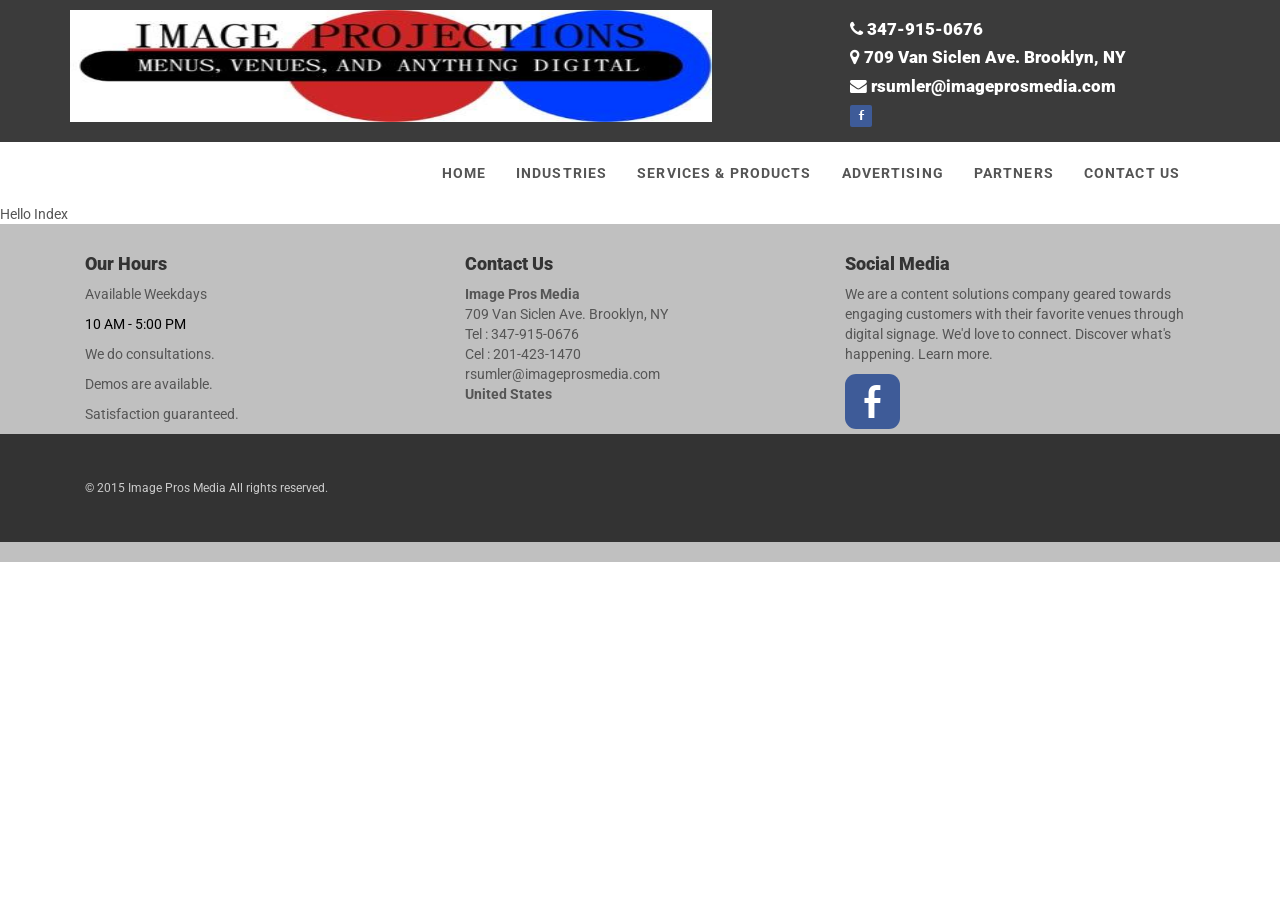
==== commit ff42c577: "other page" ====
--- a/index.html
+++ b/index.html
@@ -61,7 +61,8 @@
 <!--Remaining section-->
 <!--___________________-->
 
-<div id="maincontent"></div>
+<!--<div id="maincontent"></div>-->
+Hello Index
 
 <!--___________________-->
 <!--Remaining section-->
@@ -81,7 +82,5 @@
 <!-- owl carousel -->
 <script src="js/owl.carousel.min.js"></script>
 
-<!--Yelp Plugin-->
-<script src="js/custom.js"></script>
 </body>
 </html>
--- a/css/custom.css
+++ b/css/custom.css
@@ -155,4 +155,9 @@
 }
 #copyright p {
     margin: 0;
+}
+
+.headertext {
+    color: white;
+    font-size: larger;
 }
--- a/css/social.css
+++ b/css/social.css
@@ -21,8 +21,8 @@
     overflow:hidden;
     margin:0; padding:0;
     list-style:none;
-    float: right;
-    text-align: right;
+    float: left;
+    text-align: left;
 }
 
 .soc li {
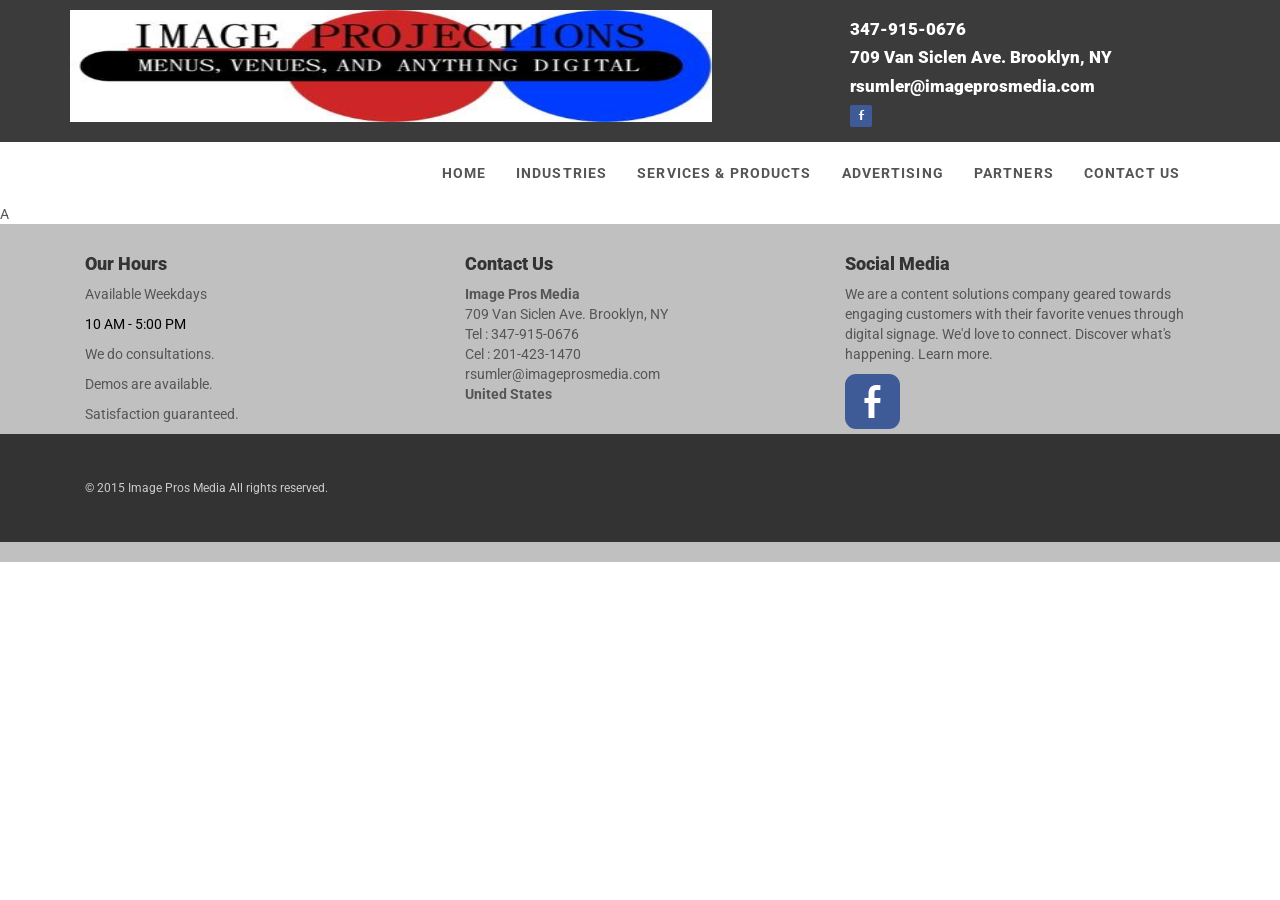
==== commit 0fb6f1b7: "other page" ====
--- a/index.html
+++ b/index.html
@@ -14,8 +14,8 @@
           rel='stylesheet' type='text/css'>
 
     <!-- Bootstrap and Font Awesome css -->
-    <link rel="stylesheet" href="http://maxcdn.bootstrapcdn.com/font-awesome/4.3.0/css/font-awesome.min.css">
-    <link rel="stylesheet" href="http://maxcdn.bootstrapcdn.com/bootstrap/3.3.2/css/bootstrap.min.css">
+    <link rel="stylesheet" href="css/font-awesome.min.css">
+    <link rel="stylesheet" href="css/bootstrap.min.css">
 
     <!-- Css animations  -->
     <link href="css/animate.css" rel="stylesheet">
@@ -28,9 +28,9 @@
 
     <!-- Responsivity for older IE -->
     <!--[if lt IE 9]>
-    <script src="https://oss.maxcdn.com/html5shiv/3.7.2/html5shiv.min.js"></script>
-    <script src="https://oss.maxcdn.com/respond/1.4.2/respond.min.js"></script>
-    <![endif]-->
+    <!--<script src="https://oss.maxcdn.com/html5shiv/3.7.2/html5shiv.min.js"></script>-->
+    <!--<script src="https://oss.maxcdn.com/respond/1.4.2/respond.min.js"></script>-->
+    <!--<![endif]&ndash;&gt;-->
 
     <!-- Favicon and apple touch icons-->
     <link rel="shortcut icon" href="img/favicon.ico" type="image/x-icon"/>
@@ -42,17 +42,7 @@
     <link href="css/social.css" rel="stylesheet">
     <meta charset="UTF-8">
     <title></title>
-    <script>
-        window.jQuery || document.write('<script src="js/jquery-1.11.0.min.js"><\/script>')
-    </script>
-    <script>
-        $(function () {
-            $("#singleheader").load("singleheader.html");
-            $("#maincontent").load("maincontent.html");
-            $("#singlefooter").load("singlefooter.html");
 
-        });
-    </script>
 </head>
 
 
@@ -62,15 +52,28 @@
 <!--___________________-->
 
 <!--<div id="maincontent"></div>-->
-Hello Index
+A
 
 <!--___________________-->
 <!--Remaining section-->
 <div id="singlefooter"></div>
 
-<script src="http://ajax.googleapis.com/ajax/libs/jquery/1.11.0/jquery.min.js"></script>
+<script>
+    window.jQuery || document.write('<script src="js/jquery-1.11.0.min.js"><\/script>')
+</script>
+<script>
+    $(function () {
+        $("#singleheader").load("singleheader.html");
+        $("#maincontent").load("maincontent.html");
+        $("#singlefooter").load("singlefooter.html");
 
-<script src="http://maxcdn.bootstrapcdn.com/bootstrap/3.3.2/js/bootstrap.min.js"></script>
+    });
+</script>
+
+<!--<script src="http://ajax.googleapis.com/ajax/libs/jquery/1.11.0/jquery.min.js"></script>-->
+
+<!--<script src="http://maxcdn.bootstrapcdn.com/bootstrap/3.3.2/js/bootstrap.min.js"></script>-->
+<script src="js/bootstrap.min.js"></script>
 
 <script src="js/jquery.cookie.js"></script>
 <script src="js/waypoints.min.js"></script>
@@ -79,8 +82,6 @@
 <script src="js/front.js"></script>
 
 
-<!-- owl carousel -->
-<script src="js/owl.carousel.min.js"></script>
 
 </body>
 </html>
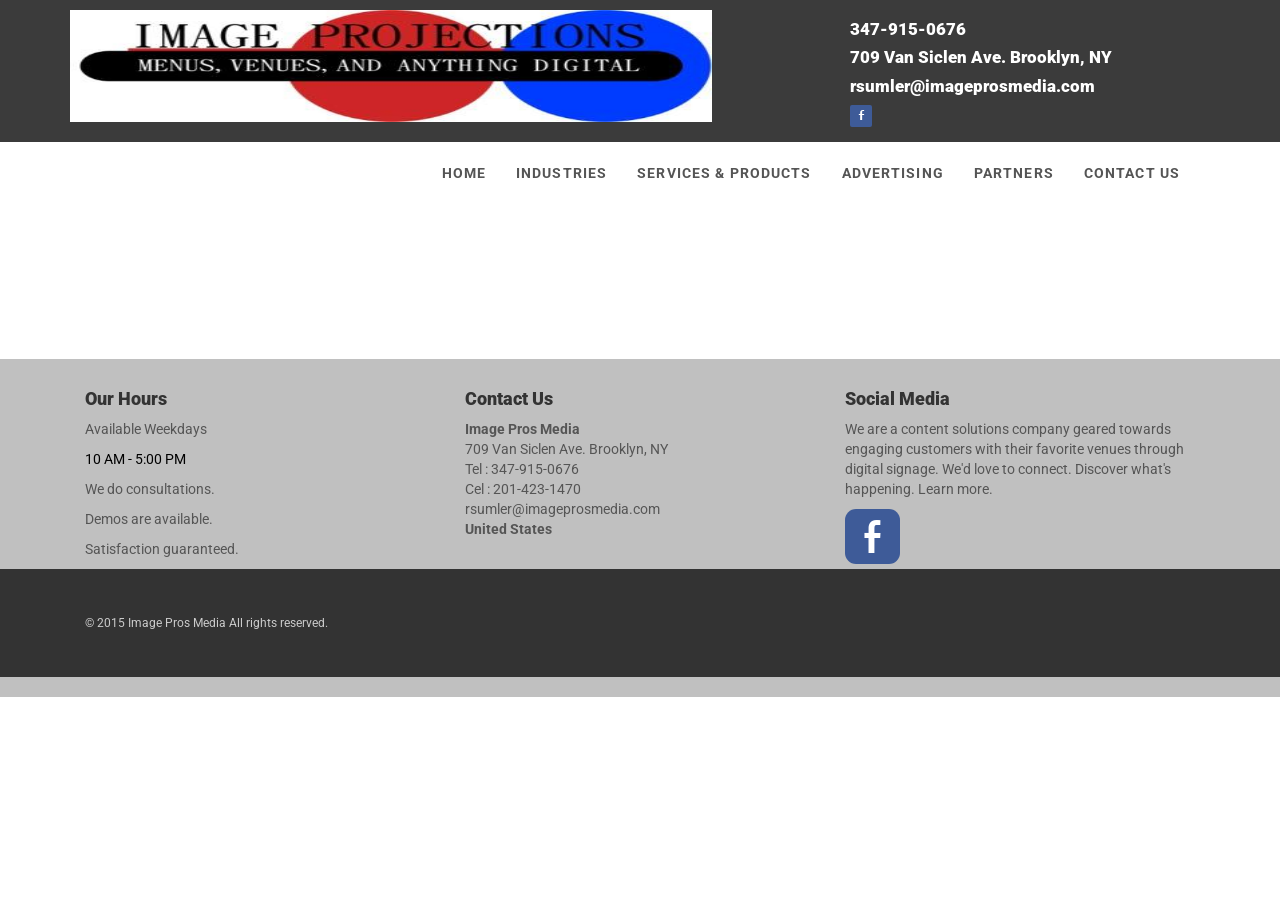
==== commit 1a2d5388: "other page" ====
--- a/index.html
+++ b/index.html
@@ -51,16 +51,15 @@
 <!--Remaining section-->
 <!--___________________-->
 
-<!--<div id="maincontent"></div>-->
-A
+<div id="maincontent"></div>
+
 
 <!--___________________-->
 <!--Remaining section-->
 <div id="singlefooter"></div>
 
-<script>
-    window.jQuery || document.write('<script src="js/jquery-1.11.0.min.js"><\/script>')
-</script>
+
+<script src="js/jquery-1.11.0.min.js"></script>
 <script>
     $(function () {
         $("#singleheader").load("singleheader.html");
@@ -70,11 +69,7 @@
     });
 </script>
 
-<!--<script src="http://ajax.googleapis.com/ajax/libs/jquery/1.11.0/jquery.min.js"></script>-->
-
-<!--<script src="http://maxcdn.bootstrapcdn.com/bootstrap/3.3.2/js/bootstrap.min.js"></script>-->
 <script src="js/bootstrap.min.js"></script>
-
 <script src="js/jquery.cookie.js"></script>
 <script src="js/waypoints.min.js"></script>
 <script src="js/jquery.counterup.min.js"></script>
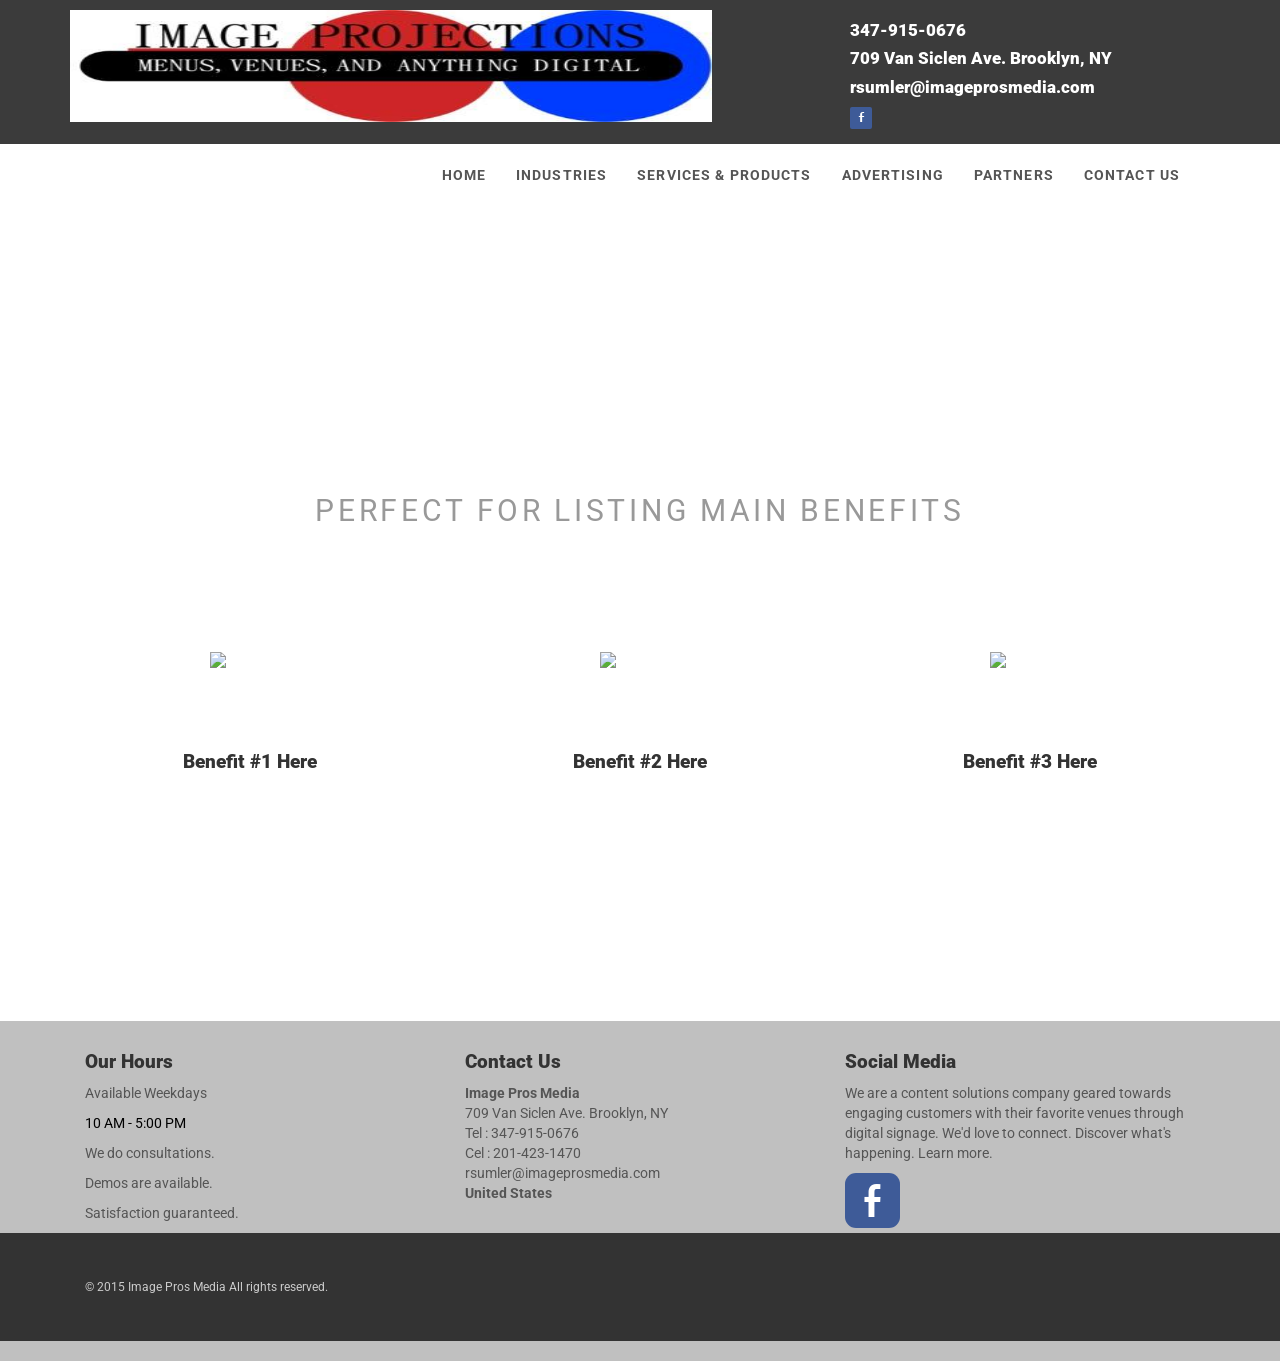
==== commit 1e92e841: "other page" ====
--- a/index.html
+++ b/index.html
@@ -19,6 +19,7 @@
 
     <!-- Css animations  -->
     <link href="css/animate.css" rel="stylesheet">
+    <link href="css/cosmo.css" rel="stylesheet">
 
     <!-- Theme stylesheet, if possible do not edit this stylesheet -->
     <link href="css/style.black.css" rel="stylesheet" id="theme-stylesheet">
--- a/css/cosmo.css
+++ b/css/cosmo.css
@@ -0,0 +1,6735 @@
+@import url("https://fonts.googleapis.com/css?family=Source+Sans+Pro:300,400,700");
+/*!
+ * bootswatch v3.3.4+1
+ * Homepage: http://bootswatch.com
+ * Copyright 2012-2015 Thomas Park
+ * Licensed under MIT
+ * Based on Bootstrap
+*/
+/*! normalize.css v3.0.2 | MIT License | git.io/normalize */
+html {
+  font-family: sans-serif;
+  -ms-text-size-adjust: 100%;
+  -webkit-text-size-adjust: 100%;
+}
+body {
+  margin: 0;
+}
+article,
+aside,
+details,
+figcaption,
+figure,
+footer,
+header,
+hgroup,
+main,
+menu,
+nav,
+section,
+summary {
+  display: block;
+}
+audio,
+canvas,
+progress,
+video {
+  display: inline-block;
+  vertical-align: baseline;
+}
+audio:not([controls]) {
+  display: none;
+  height: 0;
+}
+[hidden],
+template {
+  display: none;
+}
+a {
+  background-color: transparent;
+}
+a:active,
+a:hover {
+  outline: 0;
+}
+abbr[title] {
+  border-bottom: 1px dotted;
+}
+b,
+strong {
+  font-weight: bold;
+}
+dfn {
+  font-style: italic;
+}
+h1 {
+  font-size: 2em;
+  margin: 0.67em 0;
+}
+mark {
+  background: #ff0;
+  color: #000;
+}
+small {
+  font-size: 80%;
+}
+sub,
+sup {
+  font-size: 75%;
+  line-height: 0;
+  position: relative;
+  vertical-align: baseline;
+}
+sup {
+  top: -0.5em;
+}
+sub {
+  bottom: -0.25em;
+}
+img {
+  border: 0;
+}
+svg:not(:root) {
+  overflow: hidden;
+}
+figure {
+  margin: 1em 40px;
+}
+hr {
+  -moz-box-sizing: content-box;
+  -webkit-box-sizing: content-box;
+          box-sizing: content-box;
+  height: 0;
+}
+pre {
+  overflow: auto;
+}
+code,
+kbd,
+pre,
+samp {
+  font-family: monospace, monospace;
+  font-size: 1em;
+}
+button,
+input,
+optgroup,
+select,
+textarea {
+  color: inherit;
+  font: inherit;
+  margin: 0;
+}
+button {
+  overflow: visible;
+}
+button,
+select {
+  text-transform: none;
+}
+button,
+html input[type="button"],
+input[type="reset"],
+input[type="submit"] {
+  -webkit-appearance: button;
+  cursor: pointer;
+}
+button[disabled],
+html input[disabled] {
+  cursor: default;
+}
+button::-moz-focus-inner,
+input::-moz-focus-inner {
+  border: 0;
+  padding: 0;
+}
+input {
+  line-height: normal;
+}
+input[type="checkbox"],
+input[type="radio"] {
+  -webkit-box-sizing: border-box;
+     -moz-box-sizing: border-box;
+          box-sizing: border-box;
+  padding: 0;
+}
+input[type="number"]::-webkit-inner-spin-button,
+input[type="number"]::-webkit-outer-spin-button {
+  height: auto;
+}
+input[type="search"] {
+  -webkit-appearance: textfield;
+  -moz-box-sizing: content-box;
+  -webkit-box-sizing: content-box;
+  box-sizing: content-box;
+}
+input[type="search"]::-webkit-search-cancel-button,
+input[type="search"]::-webkit-search-decoration {
+  -webkit-appearance: none;
+}
+fieldset {
+  border: 1px solid #c0c0c0;
+  margin: 0 2px;
+  padding: 0.35em 0.625em 0.75em;
+}
+legend {
+  border: 0;
+  padding: 0;
+}
+textarea {
+  overflow: auto;
+}
+optgroup {
+  font-weight: bold;
+}
+table {
+  border-collapse: collapse;
+  border-spacing: 0;
+}
+td,
+th {
+  padding: 0;
+}
+/*! Source: https://github.com/h5bp/html5-boilerplate/blob/master/src/css/main.css */
+@media print {
+  *,
+  *:before,
+  *:after {
+    background: transparent !important;
+    color: #000 !important;
+    -webkit-box-shadow: none !important;
+            box-shadow: none !important;
+    text-shadow: none !important;
+  }
+  a,
+  a:visited {
+    text-decoration: underline;
+  }
+  a[href]:after {
+    content: " (" attr(href) ")";
+  }
+  abbr[title]:after {
+    content: " (" attr(title) ")";
+  }
+  a[href^="#"]:after,
+  a[href^="javascript:"]:after {
+    content: "";
+  }
+  pre,
+  blockquote {
+    border: 1px solid #999;
+    page-break-inside: avoid;
+  }
+  thead {
+    display: table-header-group;
+  }
+  tr,
+  img {
+    page-break-inside: avoid;
+  }
+  img {
+    max-width: 100% !important;
+  }
+  p,
+  h2,
+  h3 {
+    orphans: 3;
+    widows: 3;
+  }
+  h2,
+  h3 {
+    page-break-after: avoid;
+  }
+  select {
+    background: #fff !important;
+  }
+  .navbar {
+    display: none;
+  }
+  .btn > .caret,
+  .dropup > .btn > .caret {
+    border-top-color: #000 !important;
+  }
+  .label {
+    border: 1px solid #000;
+  }
+  .table {
+    border-collapse: collapse !important;
+  }
+  .table td,
+  .table th {
+    background-color: #fff !important;
+  }
+  .table-bordered th,
+  .table-bordered td {
+    border: 1px solid #ddd !important;
+  }
+}
+@font-face {
+  font-family: 'Glyphicons Halflings';
+  src: url('../fonts/glyphicons-halflings-regular.eot');
+  src: url('../fonts/glyphicons-halflings-regular.eot?#iefix') format('embedded-opentype'), url('../fonts/glyphicons-halflings-regular.woff2') format('woff2'), url('../fonts/glyphicons-halflings-regular.woff') format('woff'), url('../fonts/glyphicons-halflings-regular.ttf') format('truetype'), url('../fonts/glyphicons-halflings-regular.svg#glyphicons_halflingsregular') format('svg');
+}
+.glyphicon {
+  position: relative;
+  top: 1px;
+  display: inline-block;
+  font-family: 'Glyphicons Halflings';
+  font-style: normal;
+  font-weight: normal;
+  line-height: 1;
+  -webkit-font-smoothing: antialiased;
+  -moz-osx-font-smoothing: grayscale;
+}
+.glyphicon-asterisk:before {
+  content: "\2a";
+}
+.glyphicon-plus:before {
+  content: "\2b";
+}
+.glyphicon-euro:before,
+.glyphicon-eur:before {
+  content: "\20ac";
+}
+.glyphicon-minus:before {
+  content: "\2212";
+}
+.glyphicon-cloud:before {
+  content: "\2601";
+}
+.glyphicon-envelope:before {
+  content: "\2709";
+}
+.glyphicon-pencil:before {
+  content: "\270f";
+}
+.glyphicon-glass:before {
+  content: "\e001";
+}
+.glyphicon-music:before {
+  content: "\e002";
+}
+.glyphicon-search:before {
+  content: "\e003";
+}
+.glyphicon-heart:before {
+  content: "\e005";
+}
+.glyphicon-star:before {
+  content: "\e006";
+}
+.glyphicon-star-empty:before {
+  content: "\e007";
+}
+.glyphicon-user:before {
+  content: "\e008";
+}
+.glyphicon-film:before {
+  content: "\e009";
+}
+.glyphicon-th-large:before {
+  content: "\e010";
+}
+.glyphicon-th:before {
+  content: "\e011";
+}
+.glyphicon-th-list:before {
+  content: "\e012";
+}
+.glyphicon-ok:before {
+  content: "\e013";
+}
+.glyphicon-remove:before {
+  content: "\e014";
+}
+.glyphicon-zoom-in:before {
+  content: "\e015";
+}
+.glyphicon-zoom-out:before {
+  content: "\e016";
+}
+.glyphicon-off:before {
+  content: "\e017";
+}
+.glyphicon-signal:before {
+  content: "\e018";
+}
+.glyphicon-cog:before {
+  content: "\e019";
+}
+.glyphicon-trash:before {
+  content: "\e020";
+}
+.glyphicon-home:before {
+  content: "\e021";
+}
+.glyphicon-file:before {
+  content: "\e022";
+}
+.glyphicon-time:before {
+  content: "\e023";
+}
+.glyphicon-road:before {
+  content: "\e024";
+}
+.glyphicon-download-alt:before {
+  content: "\e025";
+}
+.glyphicon-download:before {
+  content: "\e026";
+}
+.glyphicon-upload:before {
+  content: "\e027";
+}
+.glyphicon-inbox:before {
+  content: "\e028";
+}
+.glyphicon-play-circle:before {
+  content: "\e029";
+}
+.glyphicon-repeat:before {
+  content: "\e030";
+}
+.glyphicon-refresh:before {
+  content: "\e031";
+}
+.glyphicon-list-alt:before {
+  content: "\e032";
+}
+.glyphicon-lock:before {
+  content: "\e033";
+}
+.glyphicon-flag:before {
+  content: "\e034";
+}
+.glyphicon-headphones:before {
+  content: "\e035";
+}
+.glyphicon-volume-off:before {
+  content: "\e036";
+}
+.glyphicon-volume-down:before {
+  content: "\e037";
+}
+.glyphicon-volume-up:before {
+  content: "\e038";
+}
+.glyphicon-qrcode:before {
+  content: "\e039";
+}
+.glyphicon-barcode:before {
+  content: "\e040";
+}
+.glyphicon-tag:before {
+  content: "\e041";
+}
+.glyphicon-tags:before {
+  content: "\e042";
+}
+.glyphicon-book:before {
+  content: "\e043";
+}
+.glyphicon-bookmark:before {
+  content: "\e044";
+}
+.glyphicon-print:before {
+  content: "\e045";
+}
+.glyphicon-camera:before {
+  content: "\e046";
+}
+.glyphicon-font:before {
+  content: "\e047";
+}
+.glyphicon-bold:before {
+  content: "\e048";
+}
+.glyphicon-italic:before {
+  content: "\e049";
+}
+.glyphicon-text-height:before {
+  content: "\e050";
+}
+.glyphicon-text-width:before {
+  content: "\e051";
+}
+.glyphicon-align-left:before {
+  content: "\e052";
+}
+.glyphicon-align-center:before {
+  content: "\e053";
+}
+.glyphicon-align-right:before {
+  content: "\e054";
+}
+.glyphicon-align-justify:before {
+  content: "\e055";
+}
+.glyphicon-list:before {
+  content: "\e056";
+}
+.glyphicon-indent-left:before {
+  content: "\e057";
+}
+.glyphicon-indent-right:before {
+  content: "\e058";
+}
+.glyphicon-facetime-video:before {
+  content: "\e059";
+}
+.glyphicon-picture:before {
+  content: "\e060";
+}
+.glyphicon-map-marker:before {
+  content: "\e062";
+}
+.glyphicon-adjust:before {
+  content: "\e063";
+}
+.glyphicon-tint:before {
+  content: "\e064";
+}
+.glyphicon-edit:before {
+  content: "\e065";
+}
+.glyphicon-share:before {
+  content: "\e066";
+}
+.glyphicon-check:before {
+  content: "\e067";
+}
+.glyphicon-move:before {
+  content: "\e068";
+}
+.glyphicon-step-backward:before {
+  content: "\e069";
+}
+.glyphicon-fast-backward:before {
+  content: "\e070";
+}
+.glyphicon-backward:before {
+  content: "\e071";
+}
+.glyphicon-play:before {
+  content: "\e072";
+}
+.glyphicon-pause:before {
+  content: "\e073";
+}
+.glyphicon-stop:before {
+  content: "\e074";
+}
+.glyphicon-forward:before {
+  content: "\e075";
+}
+.glyphicon-fast-forward:before {
+  content: "\e076";
+}
+.glyphicon-step-forward:before {
+  content: "\e077";
+}
+.glyphicon-eject:before {
+  content: "\e078";
+}
+.glyphicon-chevron-left:before {
+  content: "\e079";
+}
+.glyphicon-chevron-right:before {
+  content: "\e080";
+}
+.glyphicon-plus-sign:before {
+  content: "\e081";
+}
+.glyphicon-minus-sign:before {
+  content: "\e082";
+}
+.glyphicon-remove-sign:before {
+  content: "\e083";
+}
+.glyphicon-ok-sign:before {
+  content: "\e084";
+}
+.glyphicon-question-sign:before {
+  content: "\e085";
+}
+.glyphicon-info-sign:before {
+  content: "\e086";
+}
+.glyphicon-screenshot:before {
+  content: "\e087";
+}
+.glyphicon-remove-circle:before {
+  content: "\e088";
+}
+.glyphicon-ok-circle:before {
+  content: "\e089";
+}
+.glyphicon-ban-circle:before {
+  content: "\e090";
+}
+.glyphicon-arrow-left:before {
+  content: "\e091";
+}
+.glyphicon-arrow-right:before {
+  content: "\e092";
+}
+.glyphicon-arrow-up:before {
+  content: "\e093";
+}
+.glyphicon-arrow-down:before {
+  content: "\e094";
+}
+.glyphicon-share-alt:before {
+  content: "\e095";
+}
+.glyphicon-resize-full:before {
+  content: "\e096";
+}
+.glyphicon-resize-small:before {
+  content: "\e097";
+}
+.glyphicon-exclamation-sign:before {
+  content: "\e101";
+}
+.glyphicon-gift:before {
+  content: "\e102";
+}
+.glyphicon-leaf:before {
+  content: "\e103";
+}
+.glyphicon-fire:before {
+  content: "\e104";
+}
+.glyphicon-eye-open:before {
+  content: "\e105";
+}
+.glyphicon-eye-close:before {
+  content: "\e106";
+}
+.glyphicon-warning-sign:before {
+  content: "\e107";
+}
+.glyphicon-plane:before {
+  content: "\e108";
+}
+.glyphicon-calendar:before {
+  content: "\e109";
+}
+.glyphicon-random:before {
+  content: "\e110";
+}
+.glyphicon-comment:before {
+  content: "\e111";
+}
+.glyphicon-magnet:before {
+  content: "\e112";
+}
+.glyphicon-chevron-up:before {
+  content: "\e113";
+}
+.glyphicon-chevron-down:before {
+  content: "\e114";
+}
+.glyphicon-retweet:before {
+  content: "\e115";
+}
+.glyphicon-shopping-cart:before {
+  content: "\e116";
+}
+.glyphicon-folder-close:before {
+  content: "\e117";
+}
+.glyphicon-folder-open:before {
+  content: "\e118";
+}
+.glyphicon-resize-vertical:before {
+  content: "\e119";
+}
+.glyphicon-resize-horizontal:before {
+  content: "\e120";
+}
+.glyphicon-hdd:before {
+  content: "\e121";
+}
+.glyphicon-bullhorn:before {
+  content: "\e122";
+}
+.glyphicon-bell:before {
+  content: "\e123";
+}
+.glyphicon-certificate:before {
+  content: "\e124";
+}
+.glyphicon-thumbs-up:before {
+  content: "\e125";
+}
+.glyphicon-thumbs-down:before {
+  content: "\e126";
+}
+.glyphicon-hand-right:before {
+  content: "\e127";
+}
+.glyphicon-hand-left:before {
+  content: "\e128";
+}
+.glyphicon-hand-up:before {
+  content: "\e129";
+}
+.glyphicon-hand-down:before {
+  content: "\e130";
+}
+.glyphicon-circle-arrow-right:before {
+  content: "\e131";
+}
+.glyphicon-circle-arrow-left:before {
+  content: "\e132";
+}
+.glyphicon-circle-arrow-up:before {
+  content: "\e133";
+}
+.glyphicon-circle-arrow-down:before {
+  content: "\e134";
+}
+.glyphicon-globe:before {
+  content: "\e135";
+}
+.glyphicon-wrench:before {
+  content: "\e136";
+}
+.glyphicon-tasks:before {
+  content: "\e137";
+}
+.glyphicon-filter:before {
+  content: "\e138";
+}
+.glyphicon-briefcase:before {
+  content: "\e139";
+}
+.glyphicon-fullscreen:before {
+  content: "\e140";
+}
+.glyphicon-dashboard:before {
+  content: "\e141";
+}
+.glyphicon-paperclip:before {
+  content: "\e142";
+}
+.glyphicon-heart-empty:before {
+  content: "\e143";
+}
+.glyphicon-link:before {
+  content: "\e144";
+}
+.glyphicon-phone:before {
+  content: "\e145";
+}
+.glyphicon-pushpin:before {
+  content: "\e146";
+}
+.glyphicon-usd:before {
+  content: "\e148";
+}
+.glyphicon-gbp:before {
+  content: "\e149";
+}
+.glyphicon-sort:before {
+  content: "\e150";
+}
+.glyphicon-sort-by-alphabet:before {
+  content: "\e151";
+}
+.glyphicon-sort-by-alphabet-alt:before {
+  content: "\e152";
+}
+.glyphicon-sort-by-order:before {
+  content: "\e153";
+}
+.glyphicon-sort-by-order-alt:before {
+  content: "\e154";
+}
+.glyphicon-sort-by-attributes:before {
+  content: "\e155";
+}
+.glyphicon-sort-by-attributes-alt:before {
+  content: "\e156";
+}
+.glyphicon-unchecked:before {
+  content: "\e157";
+}
+.glyphicon-expand:before {
+  content: "\e158";
+}
+.glyphicon-collapse-down:before {
+  content: "\e159";
+}
+.glyphicon-collapse-up:before {
+  content: "\e160";
+}
+.glyphicon-log-in:before {
+  content: "\e161";
+}
+.glyphicon-flash:before {
+  content: "\e162";
+}
+.glyphicon-log-out:before {
+  content: "\e163";
+}
+.glyphicon-new-window:before {
+  content: "\e164";
+}
+.glyphicon-record:before {
+  content: "\e165";
+}
+.glyphicon-save:before {
+  content: "\e166";
+}
+.glyphicon-open:before {
+  content: "\e167";
+}
+.glyphicon-saved:before {
+  content: "\e168";
+}
+.glyphicon-import:before {
+  content: "\e169";
+}
+.glyphicon-export:before {
+  content: "\e170";
+}
+.glyphicon-send:before {
+  content: "\e171";
+}
+.glyphicon-floppy-disk:before {
+  content: "\e172";
+}
+.glyphicon-floppy-saved:before {
+  content: "\e173";
+}
+.glyphicon-floppy-remove:before {
+  content: "\e174";
+}
+.glyphicon-floppy-save:before {
+  content: "\e175";
+}
+.glyphicon-floppy-open:before {
+  content: "\e176";
+}
+.glyphicon-credit-card:before {
+  content: "\e177";
+}
+.glyphicon-transfer:before {
+  content: "\e178";
+}
+.glyphicon-cutlery:before {
+  content: "\e179";
+}
+.glyphicon-header:before {
+  content: "\e180";
+}
+.glyphicon-compressed:before {
+  content: "\e181";
+}
+.glyphicon-earphone:before {
+  content: "\e182";
+}
+.glyphicon-phone-alt:before {
+  content: "\e183";
+}
+.glyphicon-tower:before {
+  content: "\e184";
+}
+.glyphicon-stats:before {
+  content: "\e185";
+}
+.glyphicon-sd-video:before {
+  content: "\e186";
+}
+.glyphicon-hd-video:before {
+  content: "\e187";
+}
+.glyphicon-subtitles:before {
+  content: "\e188";
+}
+.glyphicon-sound-stereo:before {
+  content: "\e189";
+}
+.glyphicon-sound-dolby:before {
+  content: "\e190";
+}
+.glyphicon-sound-5-1:before {
+  content: "\e191";
+}
+.glyphicon-sound-6-1:before {
+  content: "\e192";
+}
+.glyphicon-sound-7-1:before {
+  content: "\e193";
+}
+.glyphicon-copyright-mark:before {
+  content: "\e194";
+}
+.glyphicon-registration-mark:before {
+  content: "\e195";
+}
+.glyphicon-cloud-download:before {
+  content: "\e197";
+}
+.glyphicon-cloud-upload:before {
+  content: "\e198";
+}
+.glyphicon-tree-conifer:before {
+  content: "\e199";
+}
+.glyphicon-tree-deciduous:before {
+  content: "\e200";
+}
+.glyphicon-cd:before {
+  content: "\e201";
+}
+.glyphicon-save-file:before {
+  content: "\e202";
+}
+.glyphicon-open-file:before {
+  content: "\e203";
+}
+.glyphicon-level-up:before {
+  content: "\e204";
+}
+.glyphicon-copy:before {
+  content: "\e205";
+}
+.glyphicon-paste:before {
+  content: "\e206";
+}
+.glyphicon-alert:before {
+  content: "\e209";
+}
+.glyphicon-equalizer:before {
+  content: "\e210";
+}
+.glyphicon-king:before {
+  content: "\e211";
+}
+.glyphicon-queen:before {
+  content: "\e212";
+}
+.glyphicon-pawn:before {
+  content: "\e213";
+}
+.glyphicon-bishop:before {
+  content: "\e214";
+}
+.glyphicon-knight:before {
+  content: "\e215";
+}
+.glyphicon-baby-formula:before {
+  content: "\e216";
+}
+.glyphicon-tent:before {
+  content: "\26fa";
+}
+.glyphicon-blackboard:before {
+  content: "\e218";
+}
+.glyphicon-bed:before {
+  content: "\e219";
+}
+.glyphicon-apple:before {
+  content: "\f8ff";
+}
+.glyphicon-erase:before {
+  content: "\e221";
+}
+.glyphicon-hourglass:before {
+  content: "\231b";
+}
+.glyphicon-lamp:before {
+  content: "\e223";
+}
+.glyphicon-duplicate:before {
+  content: "\e224";
+}
+.glyphicon-piggy-bank:before {
+  content: "\e225";
+}
+.glyphicon-scissors:before {
+  content: "\e226";
+}
+.glyphicon-bitcoin:before {
+  content: "\e227";
+}
+.glyphicon-btc:before {
+  content: "\e227";
+}
+.glyphicon-xbt:before {
+  content: "\e227";
+}
+.glyphicon-yen:before {
+  content: "\00a5";
+}
+.glyphicon-jpy:before {
+  content: "\00a5";
+}
+.glyphicon-ruble:before {
+  content: "\20bd";
+}
+.glyphicon-rub:before {
+  content: "\20bd";
+}
+.glyphicon-scale:before {
+  content: "\e230";
+}
+.glyphicon-ice-lolly:before {
+  content: "\e231";
+}
+.glyphicon-ice-lolly-tasted:before {
+  content: "\e232";
+}
+.glyphicon-education:before {
+  content: "\e233";
+}
+.glyphicon-option-horizontal:before {
+  content: "\e234";
+}
+.glyphicon-option-vertical:before {
+  content: "\e235";
+}
+.glyphicon-menu-hamburger:before {
+  content: "\e236";
+}
+.glyphicon-modal-window:before {
+  content: "\e237";
+}
+.glyphicon-oil:before {
+  content: "\e238";
+}
+.glyphicon-grain:before {
+  content: "\e239";
+}
+.glyphicon-sunglasses:before {
+  content: "\e240";
+}
+.glyphicon-text-size:before {
+  content: "\e241";
+}
+.glyphicon-text-color:before {
+  content: "\e242";
+}
+.glyphicon-text-background:before {
+  content: "\e243";
+}
+.glyphicon-object-align-top:before {
+  content: "\e244";
+}
+.glyphicon-object-align-bottom:before {
+  content: "\e245";
+}
+.glyphicon-object-align-horizontal:before {
+  content: "\e246";
+}
+.glyphicon-object-align-left:before {
+  content: "\e247";
+}
+.glyphicon-object-align-vertical:before {
+  content: "\e248";
+}
+.glyphicon-object-align-right:before {
+  content: "\e249";
+}
+.glyphicon-triangle-right:before {
+  content: "\e250";
+}
+.glyphicon-triangle-left:before {
+  content: "\e251";
+}
+.glyphicon-triangle-bottom:before {
+  content: "\e252";
+}
+.glyphicon-triangle-top:before {
+  content: "\e253";
+}
+.glyphicon-console:before {
+  content: "\e254";
+}
+.glyphicon-superscript:before {
+  content: "\e255";
+}
+.glyphicon-subscript:before {
+  content: "\e256";
+}
+.glyphicon-menu-left:before {
+  content: "\e257";
+}
+.glyphicon-menu-right:before {
+  content: "\e258";
+}
+.glyphicon-menu-down:before {
+  content: "\e259";
+}
+.glyphicon-menu-up:before {
+  content: "\e260";
+}
+* {
+  -webkit-box-sizing: border-box;
+  -moz-box-sizing: border-box;
+  box-sizing: border-box;
+}
+*:before,
+*:after {
+  -webkit-box-sizing: border-box;
+  -moz-box-sizing: border-box;
+  box-sizing: border-box;
+}
+html {
+  font-size: 10px;
+  -webkit-tap-highlight-color: rgba(0, 0, 0, 0);
+}
+body {
+  font-family: "Source Sans Pro", Calibri, Candara, Arial, sans-serif;
+  font-size: 15px;
+  line-height: 1.42857143;
+  color: #333333;
+  background-color: #ffffff;
+}
+input,
+button,
+select,
+textarea {
+  font-family: inherit;
+  font-size: inherit;
+  line-height: inherit;
+}
+a {
+  color: #2780e3;
+  text-decoration: none;
+}
+a:hover,
+a:focus {
+  color: #165ba8;
+  text-decoration: underline;
+}
+a:focus {
+  outline: thin dotted;
+  outline: 5px auto -webkit-focus-ring-color;
+  outline-offset: -2px;
+}
+figure {
+  margin: 0;
+}
+img {
+  vertical-align: middle;
+}
+.img-responsive,
+.thumbnail > img,
+.thumbnail a > img,
+.carousel-inner > .item > img,
+.carousel-inner > .item > a > img {
+  display: block;
+  max-width: 100%;
+  height: auto;
+}
+.img-rounded {
+  border-radius: 0;
+}
+.img-thumbnail {
+  padding: 4px;
+  line-height: 1.42857143;
+  background-color: #ffffff;
+  border: 1px solid #dddddd;
+  border-radius: 0;
+  -webkit-transition: all 0.2s ease-in-out;
+  -o-transition: all 0.2s ease-in-out;
+  transition: all 0.2s ease-in-out;
+  display: inline-block;
+  max-width: 100%;
+  height: auto;
+}
+.img-circle {
+  border-radius: 50%;
+}
+hr {
+  margin-top: 21px;
+  margin-bottom: 21px;
+  border: 0;
+  border-top: 1px solid #e6e6e6;
+}
+.sr-only {
+  position: absolute;
+  width: 1px;
+  height: 1px;
+  margin: -1px;
+  padding: 0;
+  overflow: hidden;
+  clip: rect(0, 0, 0, 0);
+  border: 0;
+}
+.sr-only-focusable:active,
+.sr-only-focusable:focus {
+  position: static;
+  width: auto;
+  height: auto;
+  margin: 0;
+  overflow: visible;
+  clip: auto;
+}
+[role="button"] {
+  cursor: pointer;
+}
+h1,
+h2,
+h3,
+h4,
+h5,
+h6,
+.h1,
+.h2,
+.h3,
+.h4,
+.h5,
+.h6 {
+  font-family: "Source Sans Pro", Calibri, Candara, Arial, sans-serif;
+  font-weight: 300;
+  line-height: 1.1;
+  color: inherit;
+}
+h1 small,
+h2 small,
+h3 small,
+h4 small,
+h5 small,
+h6 small,
+.h1 small,
+.h2 small,
+.h3 small,
+.h4 small,
+.h5 small,
+.h6 small,
+h1 .small,
+h2 .small,
+h3 .small,
+h4 .small,
+h5 .small,
+h6 .small,
+.h1 .small,
+.h2 .small,
+.h3 .small,
+.h4 .small,
+.h5 .small,
+.h6 .small {
+  font-weight: normal;
+  line-height: 1;
+  color: #999999;
+}
+h1,
+.h1,
+h2,
+.h2,
+h3,
+.h3 {
+  margin-top: 21px;
+  margin-bottom: 10.5px;
+}
+h1 small,
+.h1 small,
+h2 small,
+.h2 small,
+h3 small,
+.h3 small,
+h1 .small,
+.h1 .small,
+h2 .small,
+.h2 .small,
+h3 .small,
+.h3 .small {
+  font-size: 65%;
+}
+h4,
+.h4,
+h5,
+.h5,
+h6,
+.h6 {
+  margin-top: 10.5px;
+  margin-bottom: 10.5px;
+}
+h4 small,
+.h4 small,
+h5 small,
+.h5 small,
+h6 small,
+.h6 small,
+h4 .small,
+.h4 .small,
+h5 .small,
+.h5 .small,
+h6 .small,
+.h6 .small {
+  font-size: 75%;
+}
+h1,
+.h1 {
+  font-size: 39px;
+}
+h2,
+.h2 {
+  font-size: 32px;
+}
+h3,
+.h3 {
+  font-size: 26px;
+}
+h4,
+.h4 {
+  font-size: 19px;
+}
+h5,
+.h5 {
+  font-size: 15px;
+}
+h6,
+.h6 {
+  font-size: 13px;
+}
+p {
+  margin: 0 0 10.5px;
+}
+.lead {
+  margin-bottom: 21px;
+  font-size: 17px;
+  font-weight: 300;
+  line-height: 1.4;
+}
+@media (min-width: 768px) {
+  .lead {
+    font-size: 22.5px;
+  }
+}
+small,
+.small {
+  font-size: 86%;
+}
+mark,
+.mark {
+  background-color: #ff7518;
+  padding: .2em;
+}
+.text-left {
+  text-align: left;
+}
+.text-right {
+  text-align: right;
+}
+.text-center {
+  text-align: center;
+}
+.text-justify {
+  text-align: justify;
+}
+.text-nowrap {
+  white-space: nowrap;
+}
+.text-lowercase {
+  text-transform: lowercase;
+}
+.text-uppercase {
+  text-transform: uppercase;
+}
+.text-capitalize {
+  text-transform: capitalize;
+}
+.text-muted {
+  color: #999999;
+}
+.text-primary {
+  color: #2780e3;
+}
+a.text-primary:hover {
+  color: #1967be;
+}
+.text-success {
+  color: #ffffff;
+}
+a.text-success:hover {
+  color: #e6e6e6;
+}
+.text-info {
+  color: #ffffff;
+}
+a.text-info:hover {
+  color: #e6e6e6;
+}
+.text-warning {
+  color: #ffffff;
+}
+a.text-warning:hover {
+  color: #e6e6e6;
+}
+.text-danger {
+  color: #ffffff;
+}
+a.text-danger:hover {
+  color: #e6e6e6;
+}
+.bg-primary {
+  color: #fff;
+  background-color: #2780e3;
+}
+a.bg-primary:hover {
+  background-color: #1967be;
+}
+.bg-success {
+  background-color: #3fb618;
+}
+a.bg-success:hover {
+  background-color: #2f8912;
+}
+.bg-info {
+  background-color: #9954bb;
+}
+a.bg-info:hover {
+  background-color: #7e3f9d;
+}
+.bg-warning {
+  background-color: #ff7518;
+}
+a.bg-warning:hover {
+  background-color: #e45c00;
+}
+.bg-danger {
+  background-color: #ff0039;
+}
+a.bg-danger:hover {
+  background-color: #cc002e;
+}
+.page-header {
+  padding-bottom: 9.5px;
+  margin: 42px 0 21px;
+  border-bottom: 1px solid #e6e6e6;
+}
+ul,
+ol {
+  margin-top: 0;
+  margin-bottom: 10.5px;
+}
+ul ul,
+ol ul,
+ul ol,
+ol ol {
+  margin-bottom: 0;
+}
+.list-unstyled {
+  padding-left: 0;
+  list-style: none;
+}
+.list-inline {
+  padding-left: 0;
+  list-style: none;
+  margin-left: -5px;
+}
+.list-inline > li {
+  display: inline-block;
+  padding-left: 5px;
+  padding-right: 5px;
+}
+dl {
+  margin-top: 0;
+  margin-bottom: 21px;
+}
+dt,
+dd {
+  line-height: 1.42857143;
+}
+dt {
+  font-weight: bold;
+}
+dd {
+  margin-left: 0;
+}
+@media (min-width: 768px) {
+  .dl-horizontal dt {
+    float: left;
+    width: 160px;
+    clear: left;
+    text-align: right;
+    overflow: hidden;
+    text-overflow: ellipsis;
+    white-space: nowrap;
+  }
+  .dl-horizontal dd {
+    margin-left: 180px;
+  }
+}
+abbr[title],
+abbr[data-original-title] {
+  cursor: help;
+  border-bottom: 1px dotted #999999;
+}
+.initialism {
+  font-size: 90%;
+  text-transform: uppercase;
+}
+blockquote {
+  padding: 10.5px 21px;
+  margin: 0 0 21px;
+  font-size: 18.75px;
+  border-left: 5px solid #e6e6e6;
+}
+blockquote p:last-child,
+blockquote ul:last-child,
+blockquote ol:last-child {
+  margin-bottom: 0;
+}
+blockquote footer,
+blockquote small,
+blockquote .small {
+  display: block;
+  font-size: 80%;
+  line-height: 1.42857143;
+  color: #999999;
+}
+blockquote footer:before,
+blockquote small:before,
+blockquote .small:before {
+  content: '\2014 \00A0';
+}
+.blockquote-reverse,
+blockquote.pull-right {
+  padding-right: 15px;
+  padding-left: 0;
+  border-right: 5px solid #e6e6e6;
+  border-left: 0;
+  text-align: right;
+}
+.blockquote-reverse footer:before,
+blockquote.pull-right footer:before,
+.blockquote-reverse small:before,
+blockquote.pull-right small:before,
+.blockquote-reverse .small:before,
+blockquote.pull-right .small:before {
+  content: '';
+}
+.blockquote-reverse footer:after,
+blockquote.pull-right footer:after,
+.blockquote-reverse small:after,
+blockquote.pull-right small:after,
+.blockquote-reverse .small:after,
+blockquote.pull-right .small:after {
+  content: '\00A0 \2014';
+}
+address {
+  margin-bottom: 21px;
+  font-style: normal;
+  line-height: 1.42857143;
+}
+code,
+kbd,
+pre,
+samp {
+  font-family: Menlo, Monaco, Consolas, "Courier New", monospace;
+}
+code {
+  padding: 2px 4px;
+  font-size: 90%;
+  color: #c7254e;
+  background-color: #f9f2f4;
+  border-radius: 0;
+}
+kbd {
+  padding: 2px 4px;
+  font-size: 90%;
+  color: #ffffff;
+  background-color: #333333;
+  border-radius: 0;
+  -webkit-box-shadow: inset 0 -1px 0 rgba(0, 0, 0, 0.25);
+          box-shadow: inset 0 -1px 0 rgba(0, 0, 0, 0.25);
+}
+kbd kbd {
+  padding: 0;
+  font-size: 100%;
+  font-weight: bold;
+  -webkit-box-shadow: none;
+          box-shadow: none;
+}
+pre {
+  display: block;
+  padding: 10px;
+  margin: 0 0 10.5px;
+  font-size: 14px;
+  line-height: 1.42857143;
+  word-break: break-all;
+  word-wrap: break-word;
+  color: #333333;
+  background-color: #f5f5f5;
+  border: 1px solid #cccccc;
+  border-radius: 0;
+}
+pre code {
+  padding: 0;
+  font-size: inherit;
+  color: inherit;
+  white-space: pre-wrap;
+  background-color: transparent;
+  border-radius: 0;
+}
+.pre-scrollable {
+  max-height: 340px;
+  overflow-y: scroll;
+}
+.container {
+  margin-right: auto;
+  margin-left: auto;
+  padding-left: 15px;
+  padding-right: 15px;
+}
+@media (min-width: 768px) {
+  .container {
+    width: 750px;
+  }
+}
+@media (min-width: 992px) {
+  .container {
+    width: 970px;
+  }
+}
+@media (min-width: 1200px) {
+  .container {
+    width: 1170px;
+  }
+}
+.container-fluid {
+  margin-right: auto;
+  margin-left: auto;
+  padding-left: 15px;
+  padding-right: 15px;
+}
+.row {
+  margin-left: -15px;
+  margin-right: -15px;
+}
+.col-xs-1, .col-sm-1, .col-md-1, .col-lg-1, .col-xs-2, .col-sm-2, .col-md-2, .col-lg-2, .col-xs-3, .col-sm-3, .col-md-3, .col-lg-3, .col-xs-4, .col-sm-4, .col-md-4, .col-lg-4, .col-xs-5, .col-sm-5, .col-md-5, .col-lg-5, .col-xs-6, .col-sm-6, .col-md-6, .col-lg-6, .col-xs-7, .col-sm-7, .col-md-7, .col-lg-7, .col-xs-8, .col-sm-8, .col-md-8, .col-lg-8, .col-xs-9, .col-sm-9, .col-md-9, .col-lg-9, .col-xs-10, .col-sm-10, .col-md-10, .col-lg-10, .col-xs-11, .col-sm-11, .col-md-11, .col-lg-11, .col-xs-12, .col-sm-12, .col-md-12, .col-lg-12 {
+  position: relative;
+  min-height: 1px;
+  padding-left: 15px;
+  padding-right: 15px;
+}
+.col-xs-1, .col-xs-2, .col-xs-3, .col-xs-4, .col-xs-5, .col-xs-6, .col-xs-7, .col-xs-8, .col-xs-9, .col-xs-10, .col-xs-11, .col-xs-12 {
+  float: left;
+}
+.col-xs-12 {
+  width: 100%;
+}
+.col-xs-11 {
+  width: 91.66666667%;
+}
+.col-xs-10 {
+  width: 83.33333333%;
+}
+.col-xs-9 {
+  width: 75%;
+}
+.col-xs-8 {
+  width: 66.66666667%;
+}
+.col-xs-7 {
+  width: 58.33333333%;
+}
+.col-xs-6 {
+  width: 50%;
+}
+.col-xs-5 {
+  width: 41.66666667%;
+}
+.col-xs-4 {
+  width: 33.33333333%;
+}
+.col-xs-3 {
+  width: 25%;
+}
+.col-xs-2 {
+  width: 16.66666667%;
+}
+.col-xs-1 {
+  width: 8.33333333%;
+}
+.col-xs-pull-12 {
+  right: 100%;
+}
+.col-xs-pull-11 {
+  right: 91.66666667%;
+}
+.col-xs-pull-10 {
+  right: 83.33333333%;
+}
+.col-xs-pull-9 {
+  right: 75%;
+}
+.col-xs-pull-8 {
+  right: 66.66666667%;
+}
+.col-xs-pull-7 {
+  right: 58.33333333%;
+}
+.col-xs-pull-6 {
+  right: 50%;
+}
+.col-xs-pull-5 {
+  right: 41.66666667%;
+}
+.col-xs-pull-4 {
+  right: 33.33333333%;
+}
+.col-xs-pull-3 {
+  right: 25%;
+}
+.col-xs-pull-2 {
+  right: 16.66666667%;
+}
+.col-xs-pull-1 {
+  right: 8.33333333%;
+}
+.col-xs-pull-0 {
+  right: auto;
+}
+.col-xs-push-12 {
+  left: 100%;
+}
+.col-xs-push-11 {
+  left: 91.66666667%;
+}
+.col-xs-push-10 {
+  left: 83.33333333%;
+}
+.col-xs-push-9 {
+  left: 75%;
+}
+.col-xs-push-8 {
+  left: 66.66666667%;
+}
+.col-xs-push-7 {
+  left: 58.33333333%;
+}
+.col-xs-push-6 {
+  left: 50%;
+}
+.col-xs-push-5 {
+  left: 41.66666667%;
+}
+.col-xs-push-4 {
+  left: 33.33333333%;
+}
+.col-xs-push-3 {
+  left: 25%;
+}
+.col-xs-push-2 {
+  left: 16.66666667%;
+}
+.col-xs-push-1 {
+  left: 8.33333333%;
+}
+.col-xs-push-0 {
+  left: auto;
+}
+.col-xs-offset-12 {
+  margin-left: 100%;
+}
+.col-xs-offset-11 {
+  margin-left: 91.66666667%;
+}
+.col-xs-offset-10 {
+  margin-left: 83.33333333%;
+}
+.col-xs-offset-9 {
+  margin-left: 75%;
+}
+.col-xs-offset-8 {
+  margin-left: 66.66666667%;
+}
+.col-xs-offset-7 {
+  margin-left: 58.33333333%;
+}
+.col-xs-offset-6 {
+  margin-left: 50%;
+}
+.col-xs-offset-5 {
+  margin-left: 41.66666667%;
+}
+.col-xs-offset-4 {
+  margin-left: 33.33333333%;
+}
+.col-xs-offset-3 {
+  margin-left: 25%;
+}
+.col-xs-offset-2 {
+  margin-left: 16.66666667%;
+}
+.col-xs-offset-1 {
+  margin-left: 8.33333333%;
+}
+.col-xs-offset-0 {
+  margin-left: 0%;
+}
+@media (min-width: 768px) {
+  .col-sm-1, .col-sm-2, .col-sm-3, .col-sm-4, .col-sm-5, .col-sm-6, .col-sm-7, .col-sm-8, .col-sm-9, .col-sm-10, .col-sm-11, .col-sm-12 {
+    float: left;
+  }
+  .col-sm-12 {
+    width: 100%;
+  }
+  .col-sm-11 {
+    width: 91.66666667%;
+  }
+  .col-sm-10 {
+    width: 83.33333333%;
+  }
+  .col-sm-9 {
+    width: 75%;
+  }
+  .col-sm-8 {
+    width: 66.66666667%;
+  }
+  .col-sm-7 {
+    width: 58.33333333%;
+  }
+  .col-sm-6 {
+    width: 50%;
+  }
+  .col-sm-5 {
+    width: 41.66666667%;
+  }
+  .col-sm-4 {
+    width: 33.33333333%;
+  }
+  .col-sm-3 {
+    width: 25%;
+  }
+  .col-sm-2 {
+    width: 16.66666667%;
+  }
+  .col-sm-1 {
+    width: 8.33333333%;
+  }
+  .col-sm-pull-12 {
+    right: 100%;
+  }
+  .col-sm-pull-11 {
+    right: 91.66666667%;
+  }
+  .col-sm-pull-10 {
+    right: 83.33333333%;
+  }
+  .col-sm-pull-9 {
+    right: 75%;
+  }
+  .col-sm-pull-8 {
+    right: 66.66666667%;
+  }
+  .col-sm-pull-7 {
+    right: 58.33333333%;
+  }
+  .col-sm-pull-6 {
+    right: 50%;
+  }
+  .col-sm-pull-5 {
+    right: 41.66666667%;
+  }
+  .col-sm-pull-4 {
+    right: 33.33333333%;
+  }
+  .col-sm-pull-3 {
+    right: 25%;
+  }
+  .col-sm-pull-2 {
+    right: 16.66666667%;
+  }
+  .col-sm-pull-1 {
+    right: 8.33333333%;
+  }
+  .col-sm-pull-0 {
+    right: auto;
+  }
+  .col-sm-push-12 {
+    left: 100%;
+  }
+  .col-sm-push-11 {
+    left: 91.66666667%;
+  }
+  .col-sm-push-10 {
+    left: 83.33333333%;
+  }
+  .col-sm-push-9 {
+    left: 75%;
+  }
+  .col-sm-push-8 {
+    left: 66.66666667%;
+  }
+  .col-sm-push-7 {
+    left: 58.33333333%;
+  }
+  .col-sm-push-6 {
+    left: 50%;
+  }
+  .col-sm-push-5 {
+    left: 41.66666667%;
+  }
+  .col-sm-push-4 {
+    left: 33.33333333%;
+  }
+  .col-sm-push-3 {
+    left: 25%;
+  }
+  .col-sm-push-2 {
+    left: 16.66666667%;
+  }
+  .col-sm-push-1 {
+    left: 8.33333333%;
+  }
+  .col-sm-push-0 {
+    left: auto;
+  }
+  .col-sm-offset-12 {
+    margin-left: 100%;
+  }
+  .col-sm-offset-11 {
+    margin-left: 91.66666667%;
+  }
+  .col-sm-offset-10 {
+    margin-left: 83.33333333%;
+  }
+  .col-sm-offset-9 {
+    margin-left: 75%;
+  }
+  .col-sm-offset-8 {
+    margin-left: 66.66666667%;
+  }
+  .col-sm-offset-7 {
+    margin-left: 58.33333333%;
+  }
+  .col-sm-offset-6 {
+    margin-left: 50%;
+  }
+  .col-sm-offset-5 {
+    margin-left: 41.66666667%;
+  }
+  .col-sm-offset-4 {
+    margin-left: 33.33333333%;
+  }
+  .col-sm-offset-3 {
+    margin-left: 25%;
+  }
+  .col-sm-offset-2 {
+    margin-left: 16.66666667%;
+  }
+  .col-sm-offset-1 {
+    margin-left: 8.33333333%;
+  }
+  .col-sm-offset-0 {
+    margin-left: 0%;
+  }
+}
+@media (min-width: 992px) {
+  .col-md-1, .col-md-2, .col-md-3, .col-md-4, .col-md-5, .col-md-6, .col-md-7, .col-md-8, .col-md-9, .col-md-10, .col-md-11, .col-md-12 {
+    float: left;
+  }
+  .col-md-12 {
+    width: 100%;
+  }
+  .col-md-11 {
+    width: 91.66666667%;
+  }
+  .col-md-10 {
+    width: 83.33333333%;
+  }
+  .col-md-9 {
+    width: 75%;
+  }
+  .col-md-8 {
+    width: 66.66666667%;
+  }
+  .col-md-7 {
+    width: 58.33333333%;
+  }
+  .col-md-6 {
+    width: 50%;
+  }
+  .col-md-5 {
+    width: 41.66666667%;
+  }
+  .col-md-4 {
+    width: 33.33333333%;
+  }
+  .col-md-3 {
+    width: 25%;
+  }
+  .col-md-2 {
+    width: 16.66666667%;
+  }
+  .col-md-1 {
+    width: 8.33333333%;
+  }
+  .col-md-pull-12 {
+    right: 100%;
+  }
+  .col-md-pull-11 {
+    right: 91.66666667%;
+  }
+  .col-md-pull-10 {
+    right: 83.33333333%;
+  }
+  .col-md-pull-9 {
+    right: 75%;
+  }
+  .col-md-pull-8 {
+    right: 66.66666667%;
+  }
+  .col-md-pull-7 {
+    right: 58.33333333%;
+  }
+  .col-md-pull-6 {
+    right: 50%;
+  }
+  .col-md-pull-5 {
+    right: 41.66666667%;
+  }
+  .col-md-pull-4 {
+    right: 33.33333333%;
+  }
+  .col-md-pull-3 {
+    right: 25%;
+  }
+  .col-md-pull-2 {
+    right: 16.66666667%;
+  }
+  .col-md-pull-1 {
+    right: 8.33333333%;
+  }
+  .col-md-pull-0 {
+    right: auto;
+  }
+  .col-md-push-12 {
+    left: 100%;
+  }
+  .col-md-push-11 {
+    left: 91.66666667%;
+  }
+  .col-md-push-10 {
+    left: 83.33333333%;
+  }
+  .col-md-push-9 {
+    left: 75%;
+  }
+  .col-md-push-8 {
+    left: 66.66666667%;
+  }
+  .col-md-push-7 {
+    left: 58.33333333%;
+  }
+  .col-md-push-6 {
+    left: 50%;
+  }
+  .col-md-push-5 {
+    left: 41.66666667%;
+  }
+  .col-md-push-4 {
+    left: 33.33333333%;
+  }
+  .col-md-push-3 {
+    left: 25%;
+  }
+  .col-md-push-2 {
+    left: 16.66666667%;
+  }
+  .col-md-push-1 {
+    left: 8.33333333%;
+  }
+  .col-md-push-0 {
+    left: auto;
+  }
+  .col-md-offset-12 {
+    margin-left: 100%;
+  }
+  .col-md-offset-11 {
+    margin-left: 91.66666667%;
+  }
+  .col-md-offset-10 {
+    margin-left: 83.33333333%;
+  }
+  .col-md-offset-9 {
+    margin-left: 75%;
+  }
+  .col-md-offset-8 {
+    margin-left: 66.66666667%;
+  }
+  .col-md-offset-7 {
+    margin-left: 58.33333333%;
+  }
+  .col-md-offset-6 {
+    margin-left: 50%;
+  }
+  .col-md-offset-5 {
+    margin-left: 41.66666667%;
+  }
+  .col-md-offset-4 {
+    margin-left: 33.33333333%;
+  }
+  .col-md-offset-3 {
+    margin-left: 25%;
+  }
+  .col-md-offset-2 {
+    margin-left: 16.66666667%;
+  }
+  .col-md-offset-1 {
+    margin-left: 8.33333333%;
+  }
+  .col-md-offset-0 {
+    margin-left: 0%;
+  }
+}
+@media (min-width: 1200px) {
+  .col-lg-1, .col-lg-2, .col-lg-3, .col-lg-4, .col-lg-5, .col-lg-6, .col-lg-7, .col-lg-8, .col-lg-9, .col-lg-10, .col-lg-11, .col-lg-12 {
+    float: left;
+  }
+  .col-lg-12 {
+    width: 100%;
+  }
+  .col-lg-11 {
+    width: 91.66666667%;
+  }
+  .col-lg-10 {
+    width: 83.33333333%;
+  }
+  .col-lg-9 {
+    width: 75%;
+  }
+  .col-lg-8 {
+    width: 66.66666667%;
+  }
+  .col-lg-7 {
+    width: 58.33333333%;
+  }
+  .col-lg-6 {
+    width: 50%;
+  }
+  .col-lg-5 {
+    width: 41.66666667%;
+  }
+  .col-lg-4 {
+    width: 33.33333333%;
+  }
+  .col-lg-3 {
+    width: 25%;
+  }
+  .col-lg-2 {
+    width: 16.66666667%;
+  }
+  .col-lg-1 {
+    width: 8.33333333%;
+  }
+  .col-lg-pull-12 {
+    right: 100%;
+  }
+  .col-lg-pull-11 {
+    right: 91.66666667%;
+  }
+  .col-lg-pull-10 {
+    right: 83.33333333%;
+  }
+  .col-lg-pull-9 {
+    right: 75%;
+  }
+  .col-lg-pull-8 {
+    right: 66.66666667%;
+  }
+  .col-lg-pull-7 {
+    right: 58.33333333%;
+  }
+  .col-lg-pull-6 {
+    right: 50%;
+  }
+  .col-lg-pull-5 {
+    right: 41.66666667%;
+  }
+  .col-lg-pull-4 {
+    right: 33.33333333%;
+  }
+  .col-lg-pull-3 {
+    right: 25%;
+  }
+  .col-lg-pull-2 {
+    right: 16.66666667%;
+  }
+  .col-lg-pull-1 {
+    right: 8.33333333%;
+  }
+  .col-lg-pull-0 {
+    right: auto;
+  }
+  .col-lg-push-12 {
+    left: 100%;
+  }
+  .col-lg-push-11 {
+    left: 91.66666667%;
+  }
+  .col-lg-push-10 {
+    left: 83.33333333%;
+  }
+  .col-lg-push-9 {
+    left: 75%;
+  }
+  .col-lg-push-8 {
+    left: 66.66666667%;
+  }
+  .col-lg-push-7 {
+    left: 58.33333333%;
+  }
+  .col-lg-push-6 {
+    left: 50%;
+  }
+  .col-lg-push-5 {
+    left: 41.66666667%;
+  }
+  .col-lg-push-4 {
+    left: 33.33333333%;
+  }
+  .col-lg-push-3 {
+    left: 25%;
+  }
+  .col-lg-push-2 {
+    left: 16.66666667%;
+  }
+  .col-lg-push-1 {
+    left: 8.33333333%;
+  }
+  .col-lg-push-0 {
+    left: auto;
+  }
+  .col-lg-offset-12 {
+    margin-left: 100%;
+  }
+  .col-lg-offset-11 {
+    margin-left: 91.66666667%;
+  }
+  .col-lg-offset-10 {
+    margin-left: 83.33333333%;
+  }
+  .col-lg-offset-9 {
+    margin-left: 75%;
+  }
+  .col-lg-offset-8 {
+    margin-left: 66.66666667%;
+  }
+  .col-lg-offset-7 {
+    margin-left: 58.33333333%;
+  }
+  .col-lg-offset-6 {
+    margin-left: 50%;
+  }
+  .col-lg-offset-5 {
+    margin-left: 41.66666667%;
+  }
+  .col-lg-offset-4 {
+    margin-left: 33.33333333%;
+  }
+  .col-lg-offset-3 {
+    margin-left: 25%;
+  }
+  .col-lg-offset-2 {
+    margin-left: 16.66666667%;
+  }
+  .col-lg-offset-1 {
+    margin-left: 8.33333333%;
+  }
+  .col-lg-offset-0 {
+    margin-left: 0%;
+  }
+}
+table {
+  background-color: transparent;
+}
+caption {
+  padding-top: 8px;
+  padding-bottom: 8px;
+  color: #999999;
+  text-align: left;
+}
+th {
+  text-align: left;
+}
+.table {
+  width: 100%;
+  max-width: 100%;
+  margin-bottom: 21px;
+}
+.table > thead > tr > th,
+.table > tbody > tr > th,
+.table > tfoot > tr > th,
+.table > thead > tr > td,
+.table > tbody > tr > td,
+.table > tfoot > tr > td {
+  padding: 8px;
+  line-height: 1.42857143;
+  vertical-align: top;
+  border-top: 1px solid #dddddd;
+}
+.table > thead > tr > th {
+  vertical-align: bottom;
+  border-bottom: 2px solid #dddddd;
+}
+.table > caption + thead > tr:first-child > th,
+.table > colgroup + thead > tr:first-child > th,
+.table > thead:first-child > tr:first-child > th,
+.table > caption + thead > tr:first-child > td,
+.table > colgroup + thead > tr:first-child > td,
+.table > thead:first-child > tr:first-child > td {
+  border-top: 0;
+}
+.table > tbody + tbody {
+  border-top: 2px solid #dddddd;
+}
+.table .table {
+  background-color: #ffffff;
+}
+.table-condensed > thead > tr > th,
+.table-condensed > tbody > tr > th,
+.table-condensed > tfoot > tr > th,
+.table-condensed > thead > tr > td,
+.table-condensed > tbody > tr > td,
+.table-condensed > tfoot > tr > td {
+  padding: 5px;
+}
+.table-bordered {
+  border: 1px solid #dddddd;
+}
+.table-bordered > thead > tr > th,
+.table-bordered > tbody > tr > th,
+.table-bordered > tfoot > tr > th,
+.table-bordered > thead > tr > td,
+.table-bordered > tbody > tr > td,
+.table-bordered > tfoot > tr > td {
+  border: 1px solid #dddddd;
+}
+.table-bordered > thead > tr > th,
+.table-bordered > thead > tr > td {
+  border-bottom-width: 2px;
+}
+.table-striped > tbody > tr:nth-of-type(odd) {
+  background-color: #f9f9f9;
+}
+.table-hover > tbody > tr:hover {
+  background-color: #f5f5f5;
+}
+table col[class*="col-"] {
+  position: static;
+  float: none;
+  display: table-column;
+}
+table td[class*="col-"],
+table th[class*="col-"] {
+  position: static;
+  float: none;
+  display: table-cell;
+}
+.table > thead > tr > td.active,
+.table > tbody > tr > td.active,
+.table > tfoot > tr > td.active,
+.table > thead > tr > th.active,
+.table > tbody > tr > th.active,
+.table > tfoot > tr > th.active,
+.table > thead > tr.active > td,
+.table > tbody > tr.active > td,
+.table > tfoot > tr.active > td,
+.table > thead > tr.active > th,
+.table > tbody > tr.active > th,
+.table > tfoot > tr.active > th {
+  background-color: #f5f5f5;
+}
+.table-hover > tbody > tr > td.active:hover,
+.table-hover > tbody > tr > th.active:hover,
+.table-hover > tbody > tr.active:hover > td,
+.table-hover > tbody > tr:hover > .active,
+.table-hover > tbody > tr.active:hover > th {
+  background-color: #e8e8e8;
+}
+.table > thead > tr > td.success,
+.table > tbody > tr > td.success,
+.table > tfoot > tr > td.success,
+.table > thead > tr > th.success,
+.table > tbody > tr > th.success,
+.table > tfoot > tr > th.success,
+.table > thead > tr.success > td,
+.table > tbody > tr.success > td,
+.table > tfoot > tr.success > td,
+.table > thead > tr.success > th,
+.table > tbody > tr.success > th,
+.table > tfoot > tr.success > th {
+  background-color: #3fb618;
+}
+.table-hover > tbody > tr > td.success:hover,
+.table-hover > tbody > tr > th.success:hover,
+.table-hover > tbody > tr.success:hover > td,
+.table-hover > tbody > tr:hover > .success,
+.table-hover > tbody > tr.success:hover > th {
+  background-color: #379f15;
+}
+.table > thead > tr > td.info,
+.table > tbody > tr > td.info,
+.table > tfoot > tr > td.info,
+.table > thead > tr > th.info,
+.table > tbody > tr > th.info,
+.table > tfoot > tr > th.info,
+.table > thead > tr.info > td,
+.table > tbody > tr.info > td,
+.table > tfoot > tr.info > td,
+.table > thead > tr.info > th,
+.table > tbody > tr.info > th,
+.table > tfoot > tr.info > th {
+  background-color: #9954bb;
+}
+.table-hover > tbody > tr > td.info:hover,
+.table-hover > tbody > tr > th.info:hover,
+.table-hover > tbody > tr.info:hover > td,
+.table-hover > tbody > tr:hover > .info,
+.table-hover > tbody > tr.info:hover > th {
+  background-color: #8d46b0;
+}
+.table > thead > tr > td.warning,
+.table > tbody > tr > td.warning,
+.table > tfoot > tr > td.warning,
+.table > thead > tr > th.warning,
+.table > tbody > tr > th.warning,
+.table > tfoot > tr > th.warning,
+.table > thead > tr.warning > td,
+.table > tbody > tr.warning > td,
+.table > tfoot > tr.warning > td,
+.table > thead > tr.warning > th,
+.table > tbody > tr.warning > th,
+.table > tfoot > tr.warning > th {
+  background-color: #ff7518;
+}
+.table-hover > tbody > tr > td.warning:hover,
+.table-hover > tbody > tr > th.warning:hover,
+.table-hover > tbody > tr.warning:hover > td,
+.table-hover > tbody > tr:hover > .warning,
+.table-hover > tbody > tr.warning:hover > th {
+  background-color: #fe6600;
+}
+.table > thead > tr > td.danger,
+.table > tbody > tr > td.danger,
+.table > tfoot > tr > td.danger,
+.table > thead > tr > th.danger,
+.table > tbody > tr > th.danger,
+.table > tfoot > tr > th.danger,
+.table > thead > tr.danger > td,
+.table > tbody > tr.danger > td,
+.table > tfoot > tr.danger > td,
+.table > thead > tr.danger > th,
+.table > tbody > tr.danger > th,
+.table > tfoot > tr.danger > th {
+  background-color: #ff0039;
+}
+.table-hover > tbody > tr > td.danger:hover,
+.table-hover > tbody > tr > th.danger:hover,
+.table-hover > tbody > tr.danger:hover > td,
+.table-hover > tbody > tr:hover > .danger,
+.table-hover > tbody > tr.danger:hover > th {
+  background-color: #e60033;
+}
+.table-responsive {
+  overflow-x: auto;
+  min-height: 0.01%;
+}
+@media screen and (max-width: 767px) {
+  .table-responsive {
+    width: 100%;
+    margin-bottom: 15.75px;
+    overflow-y: hidden;
+    -ms-overflow-style: -ms-autohiding-scrollbar;
+    border: 1px solid #dddddd;
+  }
+  .table-responsive > .table {
+    margin-bottom: 0;
+  }
+  .table-responsive > .table > thead > tr > th,
+  .table-responsive > .table > tbody > tr > th,
+  .table-responsive > .table > tfoot > tr > th,
+  .table-responsive > .table > thead > tr > td,
+  .table-responsive > .table > tbody > tr > td,
+  .table-responsive > .table > tfoot > tr > td {
+    white-space: nowrap;
+  }
+  .table-responsive > .table-bordered {
+    border: 0;
+  }
+  .table-responsive > .table-bordered > thead > tr > th:first-child,
+  .table-responsive > .table-bordered > tbody > tr > th:first-child,
+  .table-responsive > .table-bordered > tfoot > tr > th:first-child,
+  .table-responsive > .table-bordered > thead > tr > td:first-child,
+  .table-responsive > .table-bordered > tbody > tr > td:first-child,
+  .table-responsive > .table-bordered > tfoot > tr > td:first-child {
+    border-left: 0;
+  }
+  .table-responsive > .table-bordered > thead > tr > th:last-child,
+  .table-responsive > .table-bordered > tbody > tr > th:last-child,
+  .table-responsive > .table-bordered > tfoot > tr > th:last-child,
+  .table-responsive > .table-bordered > thead > tr > td:last-child,
+  .table-responsive > .table-bordered > tbody > tr > td:last-child,
+  .table-responsive > .table-bordered > tfoot > tr > td:last-child {
+    border-right: 0;
+  }
+  .table-responsive > .table-bordered > tbody > tr:last-child > th,
+  .table-responsive > .table-bordered > tfoot > tr:last-child > th,
+  .table-responsive > .table-bordered > tbody > tr:last-child > td,
+  .table-responsive > .table-bordered > tfoot > tr:last-child > td {
+    border-bottom: 0;
+  }
+}
+fieldset {
+  padding: 0;
+  margin: 0;
+  border: 0;
+  min-width: 0;
+}
+legend {
+  display: block;
+  width: 100%;
+  padding: 0;
+  margin-bottom: 21px;
+  font-size: 22.5px;
+  line-height: inherit;
+  color: #333333;
+  border: 0;
+  border-bottom: 1px solid #e5e5e5;
+}
+label {
+  display: inline-block;
+  max-width: 100%;
+  margin-bottom: 5px;
+  font-weight: bold;
+}
+input[type="search"] {
+  -webkit-box-sizing: border-box;
+  -moz-box-sizing: border-box;
+  box-sizing: border-box;
+}
+input[type="radio"],
+input[type="checkbox"] {
+  margin: 4px 0 0;
+  margin-top: 1px \9;
+  line-height: normal;
+}
+input[type="file"] {
+  display: block;
+}
+input[type="range"] {
+  display: block;
+  width: 100%;
+}
+select[multiple],
+select[size] {
+  height: auto;
+}
+input[type="file"]:focus,
+input[type="radio"]:focus,
+input[type="checkbox"]:focus {
+  outline: thin dotted;
+  outline: 5px auto -webkit-focus-ring-color;
+  outline-offset: -2px;
+}
+output {
+  display: block;
+  padding-top: 11px;
+  font-size: 15px;
+  line-height: 1.42857143;
+  color: #333333;
+}
+.form-control {
+  display: block;
+  width: 100%;
+  height: 43px;
+  padding: 10px 18px;
+  font-size: 15px;
+  line-height: 1.42857143;
+  color: #333333;
+  background-color: #ffffff;
+  background-image: none;
+  border: 1px solid #cccccc;
+  border-radius: 0;
+  -webkit-box-shadow: inset 0 1px 1px rgba(0, 0, 0, 0.075);
+  box-shadow: inset 0 1px 1px rgba(0, 0, 0, 0.075);
+  -webkit-transition: border-color ease-in-out .15s, -webkit-box-shadow ease-in-out .15s;
+  -o-transition: border-color ease-in-out .15s, box-shadow ease-in-out .15s;
+  transition: border-color ease-in-out .15s, box-shadow ease-in-out .15s;
+}
+.form-control:focus {
+  border-color: #66afe9;
+  outline: 0;
+  -webkit-box-shadow: inset 0 1px 1px rgba(0,0,0,.075), 0 0 8px rgba(102, 175, 233, 0.6);
+  box-shadow: inset 0 1px 1px rgba(0,0,0,.075), 0 0 8px rgba(102, 175, 233, 0.6);
+}
+.form-control::-moz-placeholder {
+  color: #999999;
+  opacity: 1;
+}
+.form-control:-ms-input-placeholder {
+  color: #999999;
+}
+.form-control::-webkit-input-placeholder {
+  color: #999999;
+}
+.form-control[disabled],
+.form-control[readonly],
+fieldset[disabled] .form-control {
+  background-color: #e6e6e6;
+  opacity: 1;
+}
+.form-control[disabled],
+fieldset[disabled] .form-control {
+  cursor: not-allowed;
+}
+textarea.form-control {
+  height: auto;
+}
+input[type="search"] {
+  -webkit-appearance: none;
+}
+@media screen and (-webkit-min-device-pixel-ratio: 0) {
+  input[type="date"],
+  input[type="time"],
+  input[type="datetime-local"],
+  input[type="month"] {
+    line-height: 43px;
+  }
+  input[type="date"].input-sm,
+  input[type="time"].input-sm,
+  input[type="datetime-local"].input-sm,
+  input[type="month"].input-sm,
+  .input-group-sm input[type="date"],
+  .input-group-sm input[type="time"],
+  .input-group-sm input[type="datetime-local"],
+  .input-group-sm input[type="month"] {
+    line-height: 31px;
+  }
+  input[type="date"].input-lg,
+  input[type="time"].input-lg,
+  input[type="datetime-local"].input-lg,
+  input[type="month"].input-lg,
+  .input-group-lg input[type="date"],
+  .input-group-lg input[type="time"],
+  .input-group-lg input[type="datetime-local"],
+  .input-group-lg input[type="month"] {
+    line-height: 64px;
+  }
+}
+.form-group {
+  margin-bottom: 15px;
+}
+.radio,
+.checkbox {
+  position: relative;
+  display: block;
+  margin-top: 10px;
+  margin-bottom: 10px;
+}
+.radio label,
+.checkbox label {
+  min-height: 21px;
+  padding-left: 20px;
+  margin-bottom: 0;
+  font-weight: normal;
+  cursor: pointer;
+}
+.radio input[type="radio"],
+.radio-inline input[type="radio"],
+.checkbox input[type="checkbox"],
+.checkbox-inline input[type="checkbox"] {
+  position: absolute;
+  margin-left: -20px;
+  margin-top: 4px \9;
+}
+.radio + .radio,
+.checkbox + .checkbox {
+  margin-top: -5px;
+}
+.radio-inline,
+.checkbox-inline {
+  position: relative;
+  display: inline-block;
+  padding-left: 20px;
+  margin-bottom: 0;
+  vertical-align: middle;
+  font-weight: normal;
+  cursor: pointer;
+}
+.radio-inline + .radio-inline,
+.checkbox-inline + .checkbox-inline {
+  margin-top: 0;
+  margin-left: 10px;
+}
+input[type="radio"][disabled],
+input[type="checkbox"][disabled],
+input[type="radio"].disabled,
+input[type="checkbox"].disabled,
+fieldset[disabled] input[type="radio"],
+fieldset[disabled] input[type="checkbox"] {
+  cursor: not-allowed;
+}
+.radio-inline.disabled,
+.checkbox-inline.disabled,
+fieldset[disabled] .radio-inline,
+fieldset[disabled] .checkbox-inline {
+  cursor: not-allowed;
+}
+.radio.disabled label,
+.checkbox.disabled label,
+fieldset[disabled] .radio label,
+fieldset[disabled] .checkbox label {
+  cursor: not-allowed;
+}
+.form-control-static {
+  padding-top: 11px;
+  padding-bottom: 11px;
+  margin-bottom: 0;
+  min-height: 36px;
+}
+.form-control-static.input-lg,
+.form-control-static.input-sm {
+  padding-left: 0;
+  padding-right: 0;
+}
+.input-sm {
+  height: 31px;
+  padding: 5px 10px;
+  font-size: 13px;
+  line-height: 1.5;
+  border-radius: 0;
+}
+select.input-sm {
+  height: 31px;
+  line-height: 31px;
+}
+textarea.input-sm,
+select[multiple].input-sm {
+  height: auto;
+}
+.form-group-sm .form-control {
+  height: 31px;
+  padding: 5px 10px;
+  font-size: 13px;
+  line-height: 1.5;
+  border-radius: 0;
+}
+select.form-group-sm .form-control {
+  height: 31px;
+  line-height: 31px;
+}
+textarea.form-group-sm .form-control,
+select[multiple].form-group-sm .form-control {
+  height: auto;
+}
+.form-group-sm .form-control-static {
+  height: 31px;
+  padding: 5px 10px;
+  font-size: 13px;
+  line-height: 1.5;
+  min-height: 34px;
+}
+.input-lg {
+  height: 64px;
+  padding: 18px 30px;
+  font-size: 19px;
+  line-height: 1.3333333;
+  border-radius: 0;
+}
+select.input-lg {
+  height: 64px;
+  line-height: 64px;
+}
+textarea.input-lg,
+select[multiple].input-lg {
+  height: auto;
+}
+.form-group-lg .form-control {
+  height: 64px;
+  padding: 18px 30px;
+  font-size: 19px;
+  line-height: 1.3333333;
+  border-radius: 0;
+}
+select.form-group-lg .form-control {
+  height: 64px;
+  line-height: 64px;
+}
+textarea.form-group-lg .form-control,
+select[multiple].form-group-lg .form-control {
+  height: auto;
+}
+.form-group-lg .form-control-static {
+  height: 64px;
+  padding: 18px 30px;
+  font-size: 19px;
+  line-height: 1.3333333;
+  min-height: 40px;
+}
+.has-feedback {
+  position: relative;
+}
+.has-feedback .form-control {
+  padding-right: 53.75px;
+}
+.form-control-feedback {
+  position: absolute;
+  top: 0;
+  right: 0;
+  z-index: 2;
+  display: block;
+  width: 43px;
+  height: 43px;
+  line-height: 43px;
+  text-align: center;
+  pointer-events: none;
+}
+.input-lg + .form-control-feedback {
+  width: 64px;
+  height: 64px;
+  line-height: 64px;
+}
+.input-sm + .form-control-feedback {
+  width: 31px;
+  height: 31px;
+  line-height: 31px;
+}
+.has-success .help-block,
+.has-success .control-label,
+.has-success .radio,
+.has-success .checkbox,
+.has-success .radio-inline,
+.has-success .checkbox-inline,
+.has-success.radio label,
+.has-success.checkbox label,
+.has-success.radio-inline label,
+.has-success.checkbox-inline label {
+  color: #ffffff;
+}
+.has-success .form-control {
+  border-color: #ffffff;
+  -webkit-box-shadow: inset 0 1px 1px rgba(0, 0, 0, 0.075);
+  box-shadow: inset 0 1px 1px rgba(0, 0, 0, 0.075);
+}
+.has-success .form-control:focus {
+  border-color: #e6e6e6;
+  -webkit-box-shadow: inset 0 1px 1px rgba(0, 0, 0, 0.075), 0 0 6px #ffffff;
+  box-shadow: inset 0 1px 1px rgba(0, 0, 0, 0.075), 0 0 6px #ffffff;
+}
+.has-success .input-group-addon {
+  color: #ffffff;
+  border-color: #ffffff;
+  background-color: #3fb618;
+}
+.has-success .form-control-feedback {
+  color: #ffffff;
+}
+.has-warning .help-block,
+.has-warning .control-label,
+.has-warning .radio,
+.has-warning .checkbox,
+.has-warning .radio-inline,
+.has-warning .checkbox-inline,
+.has-warning.radio label,
+.has-warning.checkbox label,
+.has-warning.radio-inline label,
+.has-warning.checkbox-inline label {
+  color: #ffffff;
+}
+.has-warning .form-control {
+  border-color: #ffffff;
+  -webkit-box-shadow: inset 0 1px 1px rgba(0, 0, 0, 0.075);
+  box-shadow: inset 0 1px 1px rgba(0, 0, 0, 0.075);
+}
+.has-warning .form-control:focus {
+  border-color: #e6e6e6;
+  -webkit-box-shadow: inset 0 1px 1px rgba(0, 0, 0, 0.075), 0 0 6px #ffffff;
+  box-shadow: inset 0 1px 1px rgba(0, 0, 0, 0.075), 0 0 6px #ffffff;
+}
+.has-warning .input-group-addon {
+  color: #ffffff;
+  border-color: #ffffff;
+  background-color: #ff7518;
+}
+.has-warning .form-control-feedback {
+  color: #ffffff;
+}
+.has-error .help-block,
+.has-error .control-label,
+.has-error .radio,
+.has-error .checkbox,
+.has-error .radio-inline,
+.has-error .checkbox-inline,
+.has-error.radio label,
+.has-error.checkbox label,
+.has-error.radio-inline label,
+.has-error.checkbox-inline label {
+  color: #ffffff;
+}
+.has-error .form-control {
+  border-color: #ffffff;
+  -webkit-box-shadow: inset 0 1px 1px rgba(0, 0, 0, 0.075);
+  box-shadow: inset 0 1px 1px rgba(0, 0, 0, 0.075);
+}
+.has-error .form-control:focus {
+  border-color: #e6e6e6;
+  -webkit-box-shadow: inset 0 1px 1px rgba(0, 0, 0, 0.075), 0 0 6px #ffffff;
+  box-shadow: inset 0 1px 1px rgba(0, 0, 0, 0.075), 0 0 6px #ffffff;
+}
+.has-error .input-group-addon {
+  color: #ffffff;
+  border-color: #ffffff;
+  background-color: #ff0039;
+}
+.has-error .form-control-feedback {
+  color: #ffffff;
+}
+.has-feedback label ~ .form-control-feedback {
+  top: 26px;
+}
+.has-feedback label.sr-only ~ .form-control-feedback {
+  top: 0;
+}
+.help-block {
+  display: block;
+  margin-top: 5px;
+  margin-bottom: 10px;
+  color: #737373;
+}
+@media (min-width: 768px) {
+  .form-inline .form-group {
+    display: inline-block;
+    margin-bottom: 0;
+    vertical-align: middle;
+  }
+  .form-inline .form-control {
+    display: inline-block;
+    width: auto;
+    vertical-align: middle;
+  }
+  .form-inline .form-control-static {
+    display: inline-block;
+  }
+  .form-inline .input-group {
+    display: inline-table;
+    vertical-align: middle;
+  }
+  .form-inline .input-group .input-group-addon,
+  .form-inline .input-group .input-group-btn,
+  .form-inline .input-group .form-control {
+    width: auto;
+  }
+  .form-inline .input-group > .form-control {
+    width: 100%;
+  }
+  .form-inline .control-label {
+    margin-bottom: 0;
+    vertical-align: middle;
+  }
+  .form-inline .radio,
+  .form-inline .checkbox {
+    display: inline-block;
+    margin-top: 0;
+    margin-bottom: 0;
+    vertical-align: middle;
+  }
+  .form-inline .radio label,
+  .form-inline .checkbox label {
+    padding-left: 0;
+  }
+  .form-inline .radio input[type="radio"],
+  .form-inline .checkbox input[type="checkbox"] {
+    position: relative;
+    margin-left: 0;
+  }
+  .form-inline .has-feedback .form-control-feedback {
+    top: 0;
+  }
+}
+.form-horizontal .radio,
+.form-horizontal .checkbox,
+.form-horizontal .radio-inline,
+.form-horizontal .checkbox-inline {
+  margin-top: 0;
+  margin-bottom: 0;
+  padding-top: 11px;
+}
+.form-horizontal .radio,
+.form-horizontal .checkbox {
+  min-height: 32px;
+}
+.form-horizontal .form-group {
+  margin-left: -15px;
+  margin-right: -15px;
+}
+@media (min-width: 768px) {
+  .form-horizontal .control-label {
+    text-align: right;
+    margin-bottom: 0;
+    padding-top: 11px;
+  }
+}
+.form-horizontal .has-feedback .form-control-feedback {
+  right: 15px;
+}
+@media (min-width: 768px) {
+  .form-horizontal .form-group-lg .control-label {
+    padding-top: 24.9999994px;
+  }
+}
+@media (min-width: 768px) {
+  .form-horizontal .form-group-sm .control-label {
+    padding-top: 6px;
+  }
+}
+.btn {
+  display: inline-block;
+  margin-bottom: 0;
+  font-weight: normal;
+  text-align: center;
+  vertical-align: middle;
+  -ms-touch-action: manipulation;
+      touch-action: manipulation;
+  cursor: pointer;
+  background-image: none;
+  border: 1px solid transparent;
+  white-space: nowrap;
+  padding: 10px 18px;
+  font-size: 15px;
+  line-height: 1.42857143;
+  border-radius: 0;
+  -webkit-user-select: none;
+  -moz-user-select: none;
+  -ms-user-select: none;
+  user-select: none;
+}
+.btn:focus,
+.btn:active:focus,
+.btn.active:focus,
+.btn.focus,
+.btn:active.focus,
+.btn.active.focus {
+  outline: thin dotted;
+  outline: 5px auto -webkit-focus-ring-color;
+  outline-offset: -2px;
+}
+.btn:hover,
+.btn:focus,
+.btn.focus {
+  color: #ffffff;
+  text-decoration: none;
+}
+.btn:active,
+.btn.active {
+  outline: 0;
+  background-image: none;
+  -webkit-box-shadow: inset 0 3px 5px rgba(0, 0, 0, 0.125);
+  box-shadow: inset 0 3px 5px rgba(0, 0, 0, 0.125);
+}
+.btn.disabled,
+.btn[disabled],
+fieldset[disabled] .btn {
+  cursor: not-allowed;
+  pointer-events: none;
+  opacity: 0.65;
+  filter: alpha(opacity=65);
+  -webkit-box-shadow: none;
+  box-shadow: none;
+}
+.btn-default {
+  color: #ffffff;
+  background-color: #222222;
+  border-color: #222222;
+}
+.btn-default:hover,
+.btn-default:focus,
+.btn-default.focus,
+.btn-default:active,
+.btn-default.active,
+.open > .dropdown-toggle.btn-default {
+  color: #ffffff;
+  background-color: #090909;
+  border-color: #040404;
+}
+.btn-default:active,
+.btn-default.active,
+.open > .dropdown-toggle.btn-default {
+  background-image: none;
+}
+.btn-default.disabled,
+.btn-default[disabled],
+fieldset[disabled] .btn-default,
+.btn-default.disabled:hover,
+.btn-default[disabled]:hover,
+fieldset[disabled] .btn-default:hover,
+.btn-default.disabled:focus,
+.btn-default[disabled]:focus,
+fieldset[disabled] .btn-default:focus,
+.btn-default.disabled.focus,
+.btn-default[disabled].focus,
+fieldset[disabled] .btn-default.focus,
+.btn-default.disabled:active,
+.btn-default[disabled]:active,
+fieldset[disabled] .btn-default:active,
+.btn-default.disabled.active,
+.btn-default[disabled].active,
+fieldset[disabled] .btn-default.active {
+  background-color: #222222;
+  border-color: #222222;
+}
+.btn-default .badge {
+  color: #222222;
+  background-color: #ffffff;
+}
+.btn-primary {
+  color: #ffffff;
+  background-color: #2780e3;
+  border-color: #2780e3;
+}
+.btn-primary:hover,
+.btn-primary:focus,
+.btn-primary.focus,
+.btn-primary:active,
+.btn-primary.active,
+.open > .dropdown-toggle.btn-primary {
+  color: #ffffff;
+  background-color: #1967be;
+  border-color: #1862b5;
+}
+.btn-primary:active,
+.btn-primary.active,
+.open > .dropdown-toggle.btn-primary {
+  background-image: none;
+}
+.btn-primary.disabled,
+.btn-primary[disabled],
+fieldset[disabled] .btn-primary,
+.btn-primary.disabled:hover,
+.btn-primary[disabled]:hover,
+fieldset[disabled] .btn-primary:hover,
+.btn-primary.disabled:focus,
+.btn-primary[disabled]:focus,
+fieldset[disabled] .btn-primary:focus,
+.btn-primary.disabled.focus,
+.btn-primary[disabled].focus,
+fieldset[disabled] .btn-primary.focus,
+.btn-primary.disabled:active,
+.btn-primary[disabled]:active,
+fieldset[disabled] .btn-primary:active,
+.btn-primary.disabled.active,
+.btn-primary[disabled].active,
+fieldset[disabled] .btn-primary.active {
+  background-color: #2780e3;
+  border-color: #2780e3;
+}
+.btn-primary .badge {
+  color: #2780e3;
+  background-color: #ffffff;
+}
+.btn-success {
+  color: #ffffff;
+  background-color: #3fb618;
+  border-color: #3fb618;
+}
+.btn-success:hover,
+.btn-success:focus,
+.btn-success.focus,
+.btn-success:active,
+.btn-success.active,
+.open > .dropdown-toggle.btn-success {
+  color: #ffffff;
+  background-color: #2f8912;
+  border-color: #2c8011;
+}
+.btn-success:active,
+.btn-success.active,
+.open > .dropdown-toggle.btn-success {
+  background-image: none;
+}
+.btn-success.disabled,
+.btn-success[disabled],
+fieldset[disabled] .btn-success,
+.btn-success.disabled:hover,
+.btn-success[disabled]:hover,
+fieldset[disabled] .btn-success:hover,
+.btn-success.disabled:focus,
+.btn-success[disabled]:focus,
+fieldset[disabled] .btn-success:focus,
+.btn-success.disabled.focus,
+.btn-success[disabled].focus,
+fieldset[disabled] .btn-success.focus,
+.btn-success.disabled:active,
+.btn-success[disabled]:active,
+fieldset[disabled] .btn-success:active,
+.btn-success.disabled.active,
+.btn-success[disabled].active,
+fieldset[disabled] .btn-success.active {
+  background-color: #3fb618;
+  border-color: #3fb618;
+}
+.btn-success .badge {
+  color: #3fb618;
+  background-color: #ffffff;
+}
+.btn-info {
+  color: #ffffff;
+  background-color: #9954bb;
+  border-color: #9954bb;
+}
+.btn-info:hover,
+.btn-info:focus,
+.btn-info.focus,
+.btn-info:active,
+.btn-info.active,
+.open > .dropdown-toggle.btn-info {
+  color: #ffffff;
+  background-color: #7e3f9d;
+  border-color: #783c96;
+}
+.btn-info:active,
+.btn-info.active,
+.open > .dropdown-toggle.btn-info {
+  background-image: none;
+}
+.btn-info.disabled,
+.btn-info[disabled],
+fieldset[disabled] .btn-info,
+.btn-info.disabled:hover,
+.btn-info[disabled]:hover,
+fieldset[disabled] .btn-info:hover,
+.btn-info.disabled:focus,
+.btn-info[disabled]:focus,
+fieldset[disabled] .btn-info:focus,
+.btn-info.disabled.focus,
+.btn-info[disabled].focus,
+fieldset[disabled] .btn-info.focus,
+.btn-info.disabled:active,
+.btn-info[disabled]:active,
+fieldset[disabled] .btn-info:active,
+.btn-info.disabled.active,
+.btn-info[disabled].active,
+fieldset[disabled] .btn-info.active {
+  background-color: #9954bb;
+  border-color: #9954bb;
+}
+.btn-info .badge {
+  color: #9954bb;
+  background-color: #ffffff;
+}
+.btn-warning {
+  color: #ffffff;
+  background-color: #ff7518;
+  border-color: #ff7518;
+}
+.btn-warning:hover,
+.btn-warning:focus,
+.btn-warning.focus,
+.btn-warning:active,
+.btn-warning.active,
+.open > .dropdown-toggle.btn-warning {
+  color: #ffffff;
+  background-color: #e45c00;
+  border-color: #da5800;
+}
+.btn-warning:active,
+.btn-warning.active,
+.open > .dropdown-toggle.btn-warning {
+  background-image: none;
+}
+.btn-warning.disabled,
+.btn-warning[disabled],
+fieldset[disabled] .btn-warning,
+.btn-warning.disabled:hover,
+.btn-warning[disabled]:hover,
+fieldset[disabled] .btn-warning:hover,
+.btn-warning.disabled:focus,
+.btn-warning[disabled]:focus,
+fieldset[disabled] .btn-warning:focus,
+.btn-warning.disabled.focus,
+.btn-warning[disabled].focus,
+fieldset[disabled] .btn-warning.focus,
+.btn-warning.disabled:active,
+.btn-warning[disabled]:active,
+fieldset[disabled] .btn-warning:active,
+.btn-warning.disabled.active,
+.btn-warning[disabled].active,
+fieldset[disabled] .btn-warning.active {
+  background-color: #ff7518;
+  border-color: #ff7518;
+}
+.btn-warning .badge {
+  color: #ff7518;
+  background-color: #ffffff;
+}
+.btn-danger {
+  color: #ffffff;
+  background-color: #ff0039;
+  border-color: #ff0039;
+}
+.btn-danger:hover,
+.btn-danger:focus,
+.btn-danger.focus,
+.btn-danger:active,
+.btn-danger.active,
+.open > .dropdown-toggle.btn-danger {
+  color: #ffffff;
+  background-color: #cc002e;
+  border-color: #c2002b;
+}
+.btn-danger:active,
+.btn-danger.active,
+.open > .dropdown-toggle.btn-danger {
+  background-image: none;
+}
+.btn-danger.disabled,
+.btn-danger[disabled],
+fieldset[disabled] .btn-danger,
+.btn-danger.disabled:hover,
+.btn-danger[disabled]:hover,
+fieldset[disabled] .btn-danger:hover,
+.btn-danger.disabled:focus,
+.btn-danger[disabled]:focus,
+fieldset[disabled] .btn-danger:focus,
+.btn-danger.disabled.focus,
+.btn-danger[disabled].focus,
+fieldset[disabled] .btn-danger.focus,
+.btn-danger.disabled:active,
+.btn-danger[disabled]:active,
+fieldset[disabled] .btn-danger:active,
+.btn-danger.disabled.active,
+.btn-danger[disabled].active,
+fieldset[disabled] .btn-danger.active {
+  background-color: #ff0039;
+  border-color: #ff0039;
+}
+.btn-danger .badge {
+  color: #ff0039;
+  background-color: #ffffff;
+}
+.btn-link {
+  color: #2780e3;
+  font-weight: normal;
+  border-radius: 0;
+}
+.btn-link,
+.btn-link:active,
+.btn-link.active,
+.btn-link[disabled],
+fieldset[disabled] .btn-link {
+  background-color: transparent;
+  -webkit-box-shadow: none;
+  box-shadow: none;
+}
+.btn-link,
+.btn-link:hover,
+.btn-link:focus,
+.btn-link:active {
+  border-color: transparent;
+}
+.btn-link:hover,
+.btn-link:focus {
+  color: #165ba8;
+  text-decoration: underline;
+  background-color: transparent;
+}
+.btn-link[disabled]:hover,
+fieldset[disabled] .btn-link:hover,
+.btn-link[disabled]:focus,
+fieldset[disabled] .btn-link:focus {
+  color: #999999;
+  text-decoration: none;
+}
+.btn-lg,
+.btn-group-lg > .btn {
+  padding: 18px 30px;
+  font-size: 19px;
+  line-height: 1.3333333;
+  border-radius: 0;
+}
+.btn-sm,
+.btn-group-sm > .btn {
+  padding: 5px 10px;
+  font-size: 13px;
+  line-height: 1.5;
+  border-radius: 0;
+}
+.btn-xs,
+.btn-group-xs > .btn {
+  padding: 1px 5px;
+  font-size: 13px;
+  line-height: 1.5;
+  border-radius: 0;
+}
+.btn-block {
+  display: block;
+  width: 100%;
+}
+.btn-block + .btn-block {
+  margin-top: 5px;
+}
+input[type="submit"].btn-block,
+input[type="reset"].btn-block,
+input[type="button"].btn-block {
+  width: 100%;
+}
+.fade {
+  opacity: 0;
+  -webkit-transition: opacity 0.15s linear;
+  -o-transition: opacity 0.15s linear;
+  transition: opacity 0.15s linear;
+}
+.fade.in {
+  opacity: 1;
+}
+.collapse {
+  display: none;
+}
+.collapse.in {
+  display: block;
+}
+tr.collapse.in {
+  display: table-row;
+}
+tbody.collapse.in {
+  display: table-row-group;
+}
+.collapsing {
+  position: relative;
+  height: 0;
+  overflow: hidden;
+  -webkit-transition-property: height, visibility;
+  -o-transition-property: height, visibility;
+     transition-property: height, visibility;
+  -webkit-transition-duration: 0.35s;
+  -o-transition-duration: 0.35s;
+     transition-duration: 0.35s;
+  -webkit-transition-timing-function: ease;
+  -o-transition-timing-function: ease;
+     transition-timing-function: ease;
+}
+.caret {
+  display: inline-block;
+  width: 0;
+  height: 0;
+  margin-left: 2px;
+  vertical-align: middle;
+  border-top: 4px dashed;
+  border-right: 4px solid transparent;
+  border-left: 4px solid transparent;
+}
+.dropup,
+.dropdown {
+  position: relative;
+}
+.dropdown-toggle:focus {
+  outline: 0;
+}
+.dropdown-menu {
+  position: absolute;
+  top: 100%;
+  left: 0;
+  z-index: 1000;
+  display: none;
+  float: left;
+  min-width: 160px;
+  padding: 5px 0;
+  margin: 2px 0 0;
+  list-style: none;
+  font-size: 15px;
+  text-align: left;
+  background-color: #ffffff;
+  border: 1px solid #cccccc;
+  border: 1px solid rgba(0, 0, 0, 0.15);
+  border-radius: 0;
+  -webkit-box-shadow: 0 6px 12px rgba(0, 0, 0, 0.175);
+  box-shadow: 0 6px 12px rgba(0, 0, 0, 0.175);
+  -webkit-background-clip: padding-box;
+          background-clip: padding-box;
+}
+.dropdown-menu.pull-right {
+  right: 0;
+  left: auto;
+}
+.dropdown-menu .divider {
+  height: 1px;
+  margin: 9.5px 0;
+  overflow: hidden;
+  background-color: #e5e5e5;
+}
+.dropdown-menu > li > a {
+  display: block;
+  padding: 3px 20px;
+  clear: both;
+  font-weight: normal;
+  line-height: 1.42857143;
+  color: #333333;
+  white-space: nowrap;
+}
+.dropdown-menu > li > a:hover,
+.dropdown-menu > li > a:focus {
+  text-decoration: none;
+  color: #ffffff;
+  background-color: #2780e3;
+}
+.dropdown-menu > .active > a,
+.dropdown-menu > .active > a:hover,
+.dropdown-menu > .active > a:focus {
+  color: #ffffff;
+  text-decoration: none;
+  outline: 0;
+  background-color: #2780e3;
+}
+.dropdown-menu > .disabled > a,
+.dropdown-menu > .disabled > a:hover,
+.dropdown-menu > .disabled > a:focus {
+  color: #999999;
+}
+.dropdown-menu > .disabled > a:hover,
+.dropdown-menu > .disabled > a:focus {
+  text-decoration: none;
+  background-color: transparent;
+  background-image: none;
+  filter: progid:DXImageTransform.Microsoft.gradient(enabled = false);
+  cursor: not-allowed;
+}
+.open > .dropdown-menu {
+  display: block;
+}
+.open > a {
+  outline: 0;
+}
+.dropdown-menu-right {
+  left: auto;
+  right: 0;
+}
+.dropdown-menu-left {
+  left: 0;
+  right: auto;
+}
+.dropdown-header {
+  display: block;
+  padding: 3px 20px;
+  font-size: 13px;
+  line-height: 1.42857143;
+  color: #999999;
+  white-space: nowrap;
+}
+.dropdown-backdrop {
+  position: fixed;
+  left: 0;
+  right: 0;
+  bottom: 0;
+  top: 0;
+  z-index: 990;
+}
+.pull-right > .dropdown-menu {
+  right: 0;
+  left: auto;
+}
+.dropup .caret,
+.navbar-fixed-bottom .dropdown .caret {
+  border-top: 0;
+  border-bottom: 4px solid;
+  content: "";
+}
+.dropup .dropdown-menu,
+.navbar-fixed-bottom .dropdown .dropdown-menu {
+  top: auto;
+  bottom: 100%;
+  margin-bottom: 2px;
+}
+@media (min-width: 768px) {
+  .navbar-right .dropdown-menu {
+    left: auto;
+    right: 0;
+  }
+  .navbar-right .dropdown-menu-left {
+    left: 0;
+    right: auto;
+  }
+}
+.btn-group,
+.btn-group-vertical {
+  position: relative;
+  display: inline-block;
+  vertical-align: middle;
+}
+.btn-group > .btn,
+.btn-group-vertical > .btn {
+  position: relative;
+  float: left;
+}
+.btn-group > .btn:hover,
+.btn-group-vertical > .btn:hover,
+.btn-group > .btn:focus,
+.btn-group-vertical > .btn:focus,
+.btn-group > .btn:active,
+.btn-group-vertical > .btn:active,
+.btn-group > .btn.active,
+.btn-group-vertical > .btn.active {
+  z-index: 2;
+}
+.btn-group .btn + .btn,
+.btn-group .btn + .btn-group,
+.btn-group .btn-group + .btn,
+.btn-group .btn-group + .btn-group {
+  margin-left: -1px;
+}
+.btn-toolbar {
+  margin-left: -5px;
+}
+.btn-toolbar .btn-group,
+.btn-toolbar .input-group {
+  float: left;
+}
+.btn-toolbar > .btn,
+.btn-toolbar > .btn-group,
+.btn-toolbar > .input-group {
+  margin-left: 5px;
+}
+.btn-group > .btn:not(:first-child):not(:last-child):not(.dropdown-toggle) {
+  border-radius: 0;
+}
+.btn-group > .btn:first-child {
+  margin-left: 0;
+}
+.btn-group > .btn:first-child:not(:last-child):not(.dropdown-toggle) {
+  border-bottom-right-radius: 0;
+  border-top-right-radius: 0;
+}
+.btn-group > .btn:last-child:not(:first-child),
+.btn-group > .dropdown-toggle:not(:first-child) {
+  border-bottom-left-radius: 0;
+  border-top-left-radius: 0;
+}
+.btn-group > .btn-group {
+  float: left;
+}
+.btn-group > .btn-group:not(:first-child):not(:last-child) > .btn {
+  border-radius: 0;
+}
+.btn-group > .btn-group:first-child:not(:last-child) > .btn:last-child,
+.btn-group > .btn-group:first-child:not(:last-child) > .dropdown-toggle {
+  border-bottom-right-radius: 0;
+  border-top-right-radius: 0;
+}
+.btn-group > .btn-group:last-child:not(:first-child) > .btn:first-child {
+  border-bottom-left-radius: 0;
+  border-top-left-radius: 0;
+}
+.btn-group .dropdown-toggle:active,
+.btn-group.open .dropdown-toggle {
+  outline: 0;
+}
+.btn-group > .btn + .dropdown-toggle {
+  padding-left: 8px;
+  padding-right: 8px;
+}
+.btn-group > .btn-lg + .dropdown-toggle {
+  padding-left: 12px;
+  padding-right: 12px;
+}
+.btn-group.open .dropdown-toggle {
+  -webkit-box-shadow: inset 0 3px 5px rgba(0, 0, 0, 0.125);
+  box-shadow: inset 0 3px 5px rgba(0, 0, 0, 0.125);
+}
+.btn-group.open .dropdown-toggle.btn-link {
+  -webkit-box-shadow: none;
+  box-shadow: none;
+}
+.btn .caret {
+  margin-left: 0;
+}
+.btn-lg .caret {
+  border-width: 5px 5px 0;
+  border-bottom-width: 0;
+}
+.dropup .btn-lg .caret {
+  border-width: 0 5px 5px;
+}
+.btn-group-vertical > .btn,
+.btn-group-vertical > .btn-group,
+.btn-group-vertical > .btn-group > .btn {
+  display: block;
+  float: none;
+  width: 100%;
+  max-width: 100%;
+}
+.btn-group-vertical > .btn-group > .btn {
+  float: none;
+}
+.btn-group-vertical > .btn + .btn,
+.btn-group-vertical > .btn + .btn-group,
+.btn-group-vertical > .btn-group + .btn,
+.btn-group-vertical > .btn-group + .btn-group {
+  margin-top: -1px;
+  margin-left: 0;
+}
+.btn-group-vertical > .btn:not(:first-child):not(:last-child) {
+  border-radius: 0;
+}
+.btn-group-vertical > .btn:first-child:not(:last-child) {
+  border-top-right-radius: 0;
+  border-bottom-right-radius: 0;
+  border-bottom-left-radius: 0;
+}
+.btn-group-vertical > .btn:last-child:not(:first-child) {
+  border-bottom-left-radius: 0;
+  border-top-right-radius: 0;
+  border-top-left-radius: 0;
+}
+.btn-group-vertical > .btn-group:not(:first-child):not(:last-child) > .btn {
+  border-radius: 0;
+}
+.btn-group-vertical > .btn-group:first-child:not(:last-child) > .btn:last-child,
+.btn-group-vertical > .btn-group:first-child:not(:last-child) > .dropdown-toggle {
+  border-bottom-right-radius: 0;
+  border-bottom-left-radius: 0;
+}
+.btn-group-vertical > .btn-group:last-child:not(:first-child) > .btn:first-child {
+  border-top-right-radius: 0;
+  border-top-left-radius: 0;
+}
+.btn-group-justified {
+  display: table;
+  width: 100%;
+  table-layout: fixed;
+  border-collapse: separate;
+}
+.btn-group-justified > .btn,
+.btn-group-justified > .btn-group {
+  float: none;
+  display: table-cell;
+  width: 1%;
+}
+.btn-group-justified > .btn-group .btn {
+  width: 100%;
+}
+.btn-group-justified > .btn-group .dropdown-menu {
+  left: auto;
+}
+[data-toggle="buttons"] > .btn input[type="radio"],
+[data-toggle="buttons"] > .btn-group > .btn input[type="radio"],
+[data-toggle="buttons"] > .btn input[type="checkbox"],
+[data-toggle="buttons"] > .btn-group > .btn input[type="checkbox"] {
+  position: absolute;
+  clip: rect(0, 0, 0, 0);
+  pointer-events: none;
+}
+.input-group {
+  position: relative;
+  display: table;
+  border-collapse: separate;
+}
+.input-group[class*="col-"] {
+  float: none;
+  padding-left: 0;
+  padding-right: 0;
+}
+.input-group .form-control {
+  position: relative;
+  z-index: 2;
+  float: left;
+  width: 100%;
+  margin-bottom: 0;
+}
+.input-group-lg > .form-control,
+.input-group-lg > .input-group-addon,
+.input-group-lg > .input-group-btn > .btn {
+  height: 64px;
+  padding: 18px 30px;
+  font-size: 19px;
+  line-height: 1.3333333;
+  border-radius: 0;
+}
+select.input-group-lg > .form-control,
+select.input-group-lg > .input-group-addon,
+select.input-group-lg > .input-group-btn > .btn {
+  height: 64px;
+  line-height: 64px;
+}
+textarea.input-group-lg > .form-control,
+textarea.input-group-lg > .input-group-addon,
+textarea.input-group-lg > .input-group-btn > .btn,
+select[multiple].input-group-lg > .form-control,
+select[multiple].input-group-lg > .input-group-addon,
+select[multiple].input-group-lg > .input-group-btn > .btn {
+  height: auto;
+}
+.input-group-sm > .form-control,
+.input-group-sm > .input-group-addon,
+.input-group-sm > .input-group-btn > .btn {
+  height: 31px;
+  padding: 5px 10px;
+  font-size: 13px;
+  line-height: 1.5;
+  border-radius: 0;
+}
+select.input-group-sm > .form-control,
+select.input-group-sm > .input-group-addon,
+select.input-group-sm > .input-group-btn > .btn {
+  height: 31px;
+  line-height: 31px;
+}
+textarea.input-group-sm > .form-control,
+textarea.input-group-sm > .input-group-addon,
+textarea.input-group-sm > .input-group-btn > .btn,
+select[multiple].input-group-sm > .form-control,
+select[multiple].input-group-sm > .input-group-addon,
+select[multiple].input-group-sm > .input-group-btn > .btn {
+  height: auto;
+}
+.input-group-addon,
+.input-group-btn,
+.input-group .form-control {
+  display: table-cell;
+}
+.input-group-addon:not(:first-child):not(:last-child),
+.input-group-btn:not(:first-child):not(:last-child),
+.input-group .form-control:not(:first-child):not(:last-child) {
+  border-radius: 0;
+}
+.input-group-addon,
+.input-group-btn {
+  width: 1%;
+  white-space: nowrap;
+  vertical-align: middle;
+}
+.input-group-addon {
+  padding: 10px 18px;
+  font-size: 15px;
+  font-weight: normal;
+  line-height: 1;
+  color: #333333;
+  text-align: center;
+  background-color: #e6e6e6;
+  border: 1px solid #cccccc;
+  border-radius: 0;
+}
+.input-group-addon.input-sm {
+  padding: 5px 10px;
+  font-size: 13px;
+  border-radius: 0;
+}
+.input-group-addon.input-lg {
+  padding: 18px 30px;
+  font-size: 19px;
+  border-radius: 0;
+}
+.input-group-addon input[type="radio"],
+.input-group-addon input[type="checkbox"] {
+  margin-top: 0;
+}
+.input-group .form-control:first-child,
+.input-group-addon:first-child,
+.input-group-btn:first-child > .btn,
+.input-group-btn:first-child > .btn-group > .btn,
+.input-group-btn:first-child > .dropdown-toggle,
+.input-group-btn:last-child > .btn:not(:last-child):not(.dropdown-toggle),
+.input-group-btn:last-child > .btn-group:not(:last-child) > .btn {
+  border-bottom-right-radius: 0;
+  border-top-right-radius: 0;
+}
+.input-group-addon:first-child {
+  border-right: 0;
+}
+.input-group .form-control:last-child,
+.input-group-addon:last-child,
+.input-group-btn:last-child > .btn,
+.input-group-btn:last-child > .btn-group > .btn,
+.input-group-btn:last-child > .dropdown-toggle,
+.input-group-btn:first-child > .btn:not(:first-child),
+.input-group-btn:first-child > .btn-group:not(:first-child) > .btn {
+  border-bottom-left-radius: 0;
+  border-top-left-radius: 0;
+}
+.input-group-addon:last-child {
+  border-left: 0;
+}
+.input-group-btn {
+  position: relative;
+  font-size: 0;
+  white-space: nowrap;
+}
+.input-group-btn > .btn {
+  position: relative;
+}
+.input-group-btn > .btn + .btn {
+  margin-left: -1px;
+}
+.input-group-btn > .btn:hover,
+.input-group-btn > .btn:focus,
+.input-group-btn > .btn:active {
+  z-index: 2;
+}
+.input-group-btn:first-child > .btn,
+.input-group-btn:first-child > .btn-group {
+  margin-right: -1px;
+}
+.input-group-btn:last-child > .btn,
+.input-group-btn:last-child > .btn-group {
+  margin-left: -1px;
+}
+.nav {
+  margin-bottom: 0;
+  padding-left: 0;
+  list-style: none;
+}
+.nav > li {
+  position: relative;
+  display: block;
+}
+.nav > li > a {
+  position: relative;
+  display: block;
+  padding: 10px 15px;
+}
+.nav > li > a:hover,
+.nav > li > a:focus {
+  text-decoration: none;
+  background-color: #e6e6e6;
+}
+.nav > li.disabled > a {
+  color: #999999;
+}
+.nav > li.disabled > a:hover,
+.nav > li.disabled > a:focus {
+  color: #999999;
+  text-decoration: none;
+  background-color: transparent;
+  cursor: not-allowed;
+}
+.nav .open > a,
+.nav .open > a:hover,
+.nav .open > a:focus {
+  background-color: #e6e6e6;
+  border-color: #2780e3;
+}
+.nav .nav-divider {
+  height: 1px;
+  margin: 9.5px 0;
+  overflow: hidden;
+  background-color: #e5e5e5;
+}
+.nav > li > a > img {
+  max-width: none;
+}
+.nav-tabs {
+  border-bottom: 1px solid #dddddd;
+}
+.nav-tabs > li {
+  float: left;
+  margin-bottom: -1px;
+}
+.nav-tabs > li > a {
+  margin-right: 2px;
+  line-height: 1.42857143;
+  border: 1px solid transparent;
+  border-radius: 0 0 0 0;
+}
+.nav-tabs > li > a:hover {
+  border-color: #e6e6e6 #e6e6e6 #dddddd;
+}
+.nav-tabs > li.active > a,
+.nav-tabs > li.active > a:hover,
+.nav-tabs > li.active > a:focus {
+  color: #555555;
+  background-color: #ffffff;
+  border: 1px solid #dddddd;
+  border-bottom-color: transparent;
+  cursor: default;
+}
+.nav-tabs.nav-justified {
+  width: 100%;
+  border-bottom: 0;
+}
+.nav-tabs.nav-justified > li {
+  float: none;
+}
+.nav-tabs.nav-justified > li > a {
+  text-align: center;
+  margin-bottom: 5px;
+}
+.nav-tabs.nav-justified > .dropdown .dropdown-menu {
+  top: auto;
+  left: auto;
+}
+@media (min-width: 768px) {
+  .nav-tabs.nav-justified > li {
+    display: table-cell;
+    width: 1%;
+  }
+  .nav-tabs.nav-justified > li > a {
+    margin-bottom: 0;
+  }
+}
+.nav-tabs.nav-justified > li > a {
+  margin-right: 0;
+  border-radius: 0;
+}
+.nav-tabs.nav-justified > .active > a,
+.nav-tabs.nav-justified > .active > a:hover,
+.nav-tabs.nav-justified > .active > a:focus {
+  border: 1px solid #dddddd;
+}
+@media (min-width: 768px) {
+  .nav-tabs.nav-justified > li > a {
+    border-bottom: 1px solid #dddddd;
+    border-radius: 0 0 0 0;
+  }
+  .nav-tabs.nav-justified > .active > a,
+  .nav-tabs.nav-justified > .active > a:hover,
+  .nav-tabs.nav-justified > .active > a:focus {
+    border-bottom-color: #ffffff;
+  }
+}
+.nav-pills > li {
+  float: left;
+}
+.nav-pills > li > a {
+  border-radius: 0;
+}
+.nav-pills > li + li {
+  margin-left: 2px;
+}
+.nav-pills > li.active > a,
+.nav-pills > li.active > a:hover,
+.nav-pills > li.active > a:focus {
+  color: #ffffff;
+  background-color: #2780e3;
+}
+.nav-stacked > li {
+  float: none;
+}
+.nav-stacked > li + li {
+  margin-top: 2px;
+  margin-left: 0;
+}
+.nav-justified {
+  width: 100%;
+}
+.nav-justified > li {
+  float: none;
+}
+.nav-justified > li > a {
+  text-align: center;
+  margin-bottom: 5px;
+}
+.nav-justified > .dropdown .dropdown-menu {
+  top: auto;
+  left: auto;
+}
+@media (min-width: 768px) {
+  .nav-justified > li {
+    display: table-cell;
+    width: 1%;
+  }
+  .nav-justified > li > a {
+    margin-bottom: 0;
+  }
+}
+.nav-tabs-justified {
+  border-bottom: 0;
+}
+.nav-tabs-justified > li > a {
+  margin-right: 0;
+  border-radius: 0;
+}
+.nav-tabs-justified > .active > a,
+.nav-tabs-justified > .active > a:hover,
+.nav-tabs-justified > .active > a:focus {
+  border: 1px solid #dddddd;
+}
+@media (min-width: 768px) {
+  .nav-tabs-justified > li > a {
+    border-bottom: 1px solid #dddddd;
+    border-radius: 0 0 0 0;
+  }
+  .nav-tabs-justified > .active > a,
+  .nav-tabs-justified > .active > a:hover,
+  .nav-tabs-justified > .active > a:focus {
+    border-bottom-color: #ffffff;
+  }
+}
+.tab-content > .tab-pane {
+  display: none;
+}
+.tab-content > .active {
+  display: block;
+}
+.nav-tabs .dropdown-menu {
+  margin-top: -1px;
+  border-top-right-radius: 0;
+  border-top-left-radius: 0;
+}
+.navbar {
+  position: relative;
+  min-height: 50px;
+  margin-bottom: 21px;
+  border: 1px solid transparent;
+}
+@media (min-width: 768px) {
+  .navbar {
+    border-radius: 0;
+  }
+}
+@media (min-width: 768px) {
+  .navbar-header {
+    float: left;
+  }
+}
+.navbar-collapse {
+  overflow-x: visible;
+  padding-right: 15px;
+  padding-left: 15px;
+  border-top: 1px solid transparent;
+  -webkit-box-shadow: inset 0 1px 0 rgba(255, 255, 255, 0.1);
+          box-shadow: inset 0 1px 0 rgba(255, 255, 255, 0.1);
+  -webkit-overflow-scrolling: touch;
+}
+.navbar-collapse.in {
+  overflow-y: auto;
+}
+@media (min-width: 768px) {
+  .navbar-collapse {
+    width: auto;
+    border-top: 0;
+    -webkit-box-shadow: none;
+            box-shadow: none;
+  }
+  .navbar-collapse.collapse {
+    display: block !important;
+    height: auto !important;
+    padding-bottom: 0;
+    overflow: visible !important;
+  }
+  .navbar-collapse.in {
+    overflow-y: visible;
+  }
+  .navbar-fixed-top .navbar-collapse,
+  .navbar-static-top .navbar-collapse,
+  .navbar-fixed-bottom .navbar-collapse {
+    padding-left: 0;
+    padding-right: 0;
+  }
+}
+.navbar-fixed-top .navbar-collapse,
+.navbar-fixed-bottom .navbar-collapse {
+  max-height: 340px;
+}
+@media (max-device-width: 480px) and (orientation: landscape) {
+  .navbar-fixed-top .navbar-collapse,
+  .navbar-fixed-bottom .navbar-collapse {
+    max-height: 200px;
+  }
+}
+.container > .navbar-header,
+.container-fluid > .navbar-header,
+.container > .navbar-collapse,
+.container-fluid > .navbar-collapse {
+  margin-right: -15px;
+  margin-left: -15px;
+}
+@media (min-width: 768px) {
+  .container > .navbar-header,
+  .container-fluid > .navbar-header,
+  .container > .navbar-collapse,
+  .container-fluid > .navbar-collapse {
+    margin-right: 0;
+    margin-left: 0;
+  }
+}
+.navbar-static-top {
+  z-index: 1000;
+  border-width: 0 0 1px;
+}
+@media (min-width: 768px) {
+  .navbar-static-top {
+    border-radius: 0;
+  }
+}
+.navbar-fixed-top,
+.navbar-fixed-bottom {
+  position: fixed;
+  right: 0;
+  left: 0;
+  z-index: 1030;
+}
+@media (min-width: 768px) {
+  .navbar-fixed-top,
+  .navbar-fixed-bottom {
+    border-radius: 0;
+  }
+}
+.navbar-fixed-top {
+  top: 0;
+  border-width: 0 0 1px;
+}
+.navbar-fixed-bottom {
+  bottom: 0;
+  margin-bottom: 0;
+  border-width: 1px 0 0;
+}
+.navbar-brand {
+  float: left;
+  padding: 14.5px 15px;
+  font-size: 19px;
+  line-height: 21px;
+  height: 50px;
+}
+.navbar-brand:hover,
+.navbar-brand:focus {
+  text-decoration: none;
+}
+.navbar-brand > img {
+  display: block;
+}
+@media (min-width: 768px) {
+  .navbar > .container .navbar-brand,
+  .navbar > .container-fluid .navbar-brand {
+    margin-left: -15px;
+  }
+}
+.navbar-toggle {
+  position: relative;
+  float: right;
+  margin-right: 15px;
+  padding: 9px 10px;
+  margin-top: 8px;
+  margin-bottom: 8px;
+  background-color: transparent;
+  background-image: none;
+  border: 1px solid transparent;
+  border-radius: 0;
+}
+.navbar-toggle:focus {
+  outline: 0;
+}
+.navbar-toggle .icon-bar {
+  display: block;
+  width: 22px;
+  height: 2px;
+  border-radius: 1px;
+}
+.navbar-toggle .icon-bar + .icon-bar {
+  margin-top: 4px;
+}
+@media (min-width: 768px) {
+  .navbar-toggle {
+    display: none;
+  }
+}
+.navbar-nav {
+  margin: 7.25px -15px;
+}
+.navbar-nav > li > a {
+  padding-top: 10px;
+  padding-bottom: 10px;
+  line-height: 21px;
+}
+@media (max-width: 767px) {
+  .navbar-nav .open .dropdown-menu {
+    position: static;
+    float: none;
+    width: auto;
+    margin-top: 0;
+    background-color: transparent;
+    border: 0;
+    -webkit-box-shadow: none;
+            box-shadow: none;
+  }
+  .navbar-nav .open .dropdown-menu > li > a,
+  .navbar-nav .open .dropdown-menu .dropdown-header {
+    padding: 5px 15px 5px 25px;
+  }
+  .navbar-nav .open .dropdown-menu > li > a {
+    line-height: 21px;
+  }
+  .navbar-nav .open .dropdown-menu > li > a:hover,
+  .navbar-nav .open .dropdown-menu > li > a:focus {
+    background-image: none;
+  }
+}
+@media (min-width: 768px) {
+  .navbar-nav {
+    float: left;
+    margin: 0;
+  }
+  .navbar-nav > li {
+    float: left;
+  }
+  .navbar-nav > li > a {
+    padding-top: 14.5px;
+    padding-bottom: 14.5px;
+  }
+}
+.navbar-form {
+  margin-left: -15px;
+  margin-right: -15px;
+  padding: 10px 15px;
+  border-top: 1px solid transparent;
+  border-bottom: 1px solid transparent;
+  -webkit-box-shadow: inset 0 1px 0 rgba(255, 255, 255, 0.1), 0 1px 0 rgba(255, 255, 255, 0.1);
+  box-shadow: inset 0 1px 0 rgba(255, 255, 255, 0.1), 0 1px 0 rgba(255, 255, 255, 0.1);
+  margin-top: 3.5px;
+  margin-bottom: 3.5px;
+}
+@media (min-width: 768px) {
+  .navbar-form .form-group {
+    display: inline-block;
+    margin-bottom: 0;
+    vertical-align: middle;
+  }
+  .navbar-form .form-control {
+    display: inline-block;
+    width: auto;
+    vertical-align: middle;
+  }
+  .navbar-form .form-control-static {
+    display: inline-block;
+  }
+  .navbar-form .input-group {
+    display: inline-table;
+    vertical-align: middle;
+  }
+  .navbar-form .input-group .input-group-addon,
+  .navbar-form .input-group .input-group-btn,
+  .navbar-form .input-group .form-control {
+    width: auto;
+  }
+  .navbar-form .input-group > .form-control {
+    width: 100%;
+  }
+  .navbar-form .control-label {
+    margin-bottom: 0;
+    vertical-align: middle;
+  }
+  .navbar-form .radio,
+  .navbar-form .checkbox {
+    display: inline-block;
+    margin-top: 0;
+    margin-bottom: 0;
+    vertical-align: middle;
+  }
+  .navbar-form .radio label,
+  .navbar-form .checkbox label {
+    padding-left: 0;
+  }
+  .navbar-form .radio input[type="radio"],
+  .navbar-form .checkbox input[type="checkbox"] {
+    position: relative;
+    margin-left: 0;
+  }
+  .navbar-form .has-feedback .form-control-feedback {
+    top: 0;
+  }
+}
+@media (max-width: 767px) {
+  .navbar-form .form-group {
+    margin-bottom: 5px;
+  }
+  .navbar-form .form-group:last-child {
+    margin-bottom: 0;
+  }
+}
+@media (min-width: 768px) {
+  .navbar-form {
+    width: auto;
+    border: 0;
+    margin-left: 0;
+    margin-right: 0;
+    padding-top: 0;
+    padding-bottom: 0;
+    -webkit-box-shadow: none;
+    box-shadow: none;
+  }
+}
+.navbar-nav > li > .dropdown-menu {
+  margin-top: 0;
+  border-top-right-radius: 0;
+  border-top-left-radius: 0;
+}
+.navbar-fixed-bottom .navbar-nav > li > .dropdown-menu {
+  margin-bottom: 0;
+  border-top-right-radius: 0;
+  border-top-left-radius: 0;
+  border-bottom-right-radius: 0;
+  border-bottom-left-radius: 0;
+}
+.navbar-btn {
+  margin-top: 3.5px;
+  margin-bottom: 3.5px;
+}
+.navbar-btn.btn-sm {
+  margin-top: 9.5px;
+  margin-bottom: 9.5px;
+}
+.navbar-btn.btn-xs {
+  margin-top: 14px;
+  margin-bottom: 14px;
+}
+.navbar-text {
+  margin-top: 14.5px;
+  margin-bottom: 14.5px;
+}
+@media (min-width: 768px) {
+  .navbar-text {
+    float: left;
+    margin-left: 15px;
+    margin-right: 15px;
+  }
+}
+@media (min-width: 768px) {
+  .navbar-left {
+    float: left !important;
+  }
+  .navbar-right {
+    float: right !important;
+    margin-right: -15px;
+  }
+  .navbar-right ~ .navbar-right {
+    margin-right: 0;
+  }
+}
+.navbar-default {
+  background-color: #222222;
+  border-color: #121212;
+}
+.navbar-default .navbar-brand {
+  color: #ffffff;
+}
+.navbar-default .navbar-brand:hover,
+.navbar-default .navbar-brand:focus {
+  color: #ffffff;
+  background-color: none;
+}
+.navbar-default .navbar-text {
+  color: #ffffff;
+}
+.navbar-default .navbar-nav > li > a {
+  color: #ffffff;
+}
+.navbar-default .navbar-nav > li > a:hover,
+.navbar-default .navbar-nav > li > a:focus {
+  color: #ffffff;
+  background-color: #090909;
+}
+.navbar-default .navbar-nav > .active > a,
+.navbar-default .navbar-nav > .active > a:hover,
+.navbar-default .navbar-nav > .active > a:focus {
+  color: #ffffff;
+  background-color: #090909;
+}
+.navbar-default .navbar-nav > .disabled > a,
+.navbar-default .navbar-nav > .disabled > a:hover,
+.navbar-default .navbar-nav > .disabled > a:focus {
+  color: #cccccc;
+  background-color: transparent;
+}
+.navbar-default .navbar-toggle {
+  border-color: transparent;
+}
+.navbar-default .navbar-toggle:hover,
+.navbar-default .navbar-toggle:focus {
+  background-color: #090909;
+}
+.navbar-default .navbar-toggle .icon-bar {
+  background-color: #ffffff;
+}
+.navbar-default .navbar-collapse,
+.navbar-default .navbar-form {
+  border-color: #121212;
+}
+.navbar-default .navbar-nav > .open > a,
+.navbar-default .navbar-nav > .open > a:hover,
+.navbar-default .navbar-nav > .open > a:focus {
+  background-color: #090909;
+  color: #ffffff;
+}
+@media (max-width: 767px) {
+  .navbar-default .navbar-nav .open .dropdown-menu > li > a {
+    color: #ffffff;
+  }
+  .navbar-default .navbar-nav .open .dropdown-menu > li > a:hover,
+  .navbar-default .navbar-nav .open .dropdown-menu > li > a:focus {
+    color: #ffffff;
+    background-color: #090909;
+  }
+  .navbar-default .navbar-nav .open .dropdown-menu > .active > a,
+  .navbar-default .navbar-nav .open .dropdown-menu > .active > a:hover,
+  .navbar-default .navbar-nav .open .dropdown-menu > .active > a:focus {
+    color: #ffffff;
+    background-color: #090909;
+  }
+  .navbar-default .navbar-nav .open .dropdown-menu > .disabled > a,
+  .navbar-default .navbar-nav .open .dropdown-menu > .disabled > a:hover,
+  .navbar-default .navbar-nav .open .dropdown-menu > .disabled > a:focus {
+    color: #cccccc;
+    background-color: transparent;
+  }
+}
+.navbar-default .navbar-link {
+  color: #ffffff;
+}
+.navbar-default .navbar-link:hover {
+  color: #ffffff;
+}
+.navbar-default .btn-link {
+  color: #ffffff;
+}
+.navbar-default .btn-link:hover,
+.navbar-default .btn-link:focus {
+  color: #ffffff;
+}
+.navbar-default .btn-link[disabled]:hover,
+fieldset[disabled] .navbar-default .btn-link:hover,
+.navbar-default .btn-link[disabled]:focus,
+fieldset[disabled] .navbar-default .btn-link:focus {
+  color: #cccccc;
+}
+.navbar-inverse {
+  background-color: #2780e3;
+  border-color: #1967be;
+}
+.navbar-inverse .navbar-brand {
+  color: #ffffff;
+}
+.navbar-inverse .navbar-brand:hover,
+.navbar-inverse .navbar-brand:focus {
+  color: #ffffff;
+  background-color: none;
+}
+.navbar-inverse .navbar-text {
+  color: #ffffff;
+}
+.navbar-inverse .navbar-nav > li > a {
+  color: #ffffff;
+}
+.navbar-inverse .navbar-nav > li > a:hover,
+.navbar-inverse .navbar-nav > li > a:focus {
+  color: #ffffff;
+  background-color: #1967be;
+}
+.navbar-inverse .navbar-nav > .active > a,
+.navbar-inverse .navbar-nav > .active > a:hover,
+.navbar-inverse .navbar-nav > .active > a:focus {
+  color: #ffffff;
+  background-color: #1967be;
+}
+.navbar-inverse .navbar-nav > .disabled > a,
+.navbar-inverse .navbar-nav > .disabled > a:hover,
+.navbar-inverse .navbar-nav > .disabled > a:focus {
+  color: #ffffff;
+  background-color: transparent;
+}
+.navbar-inverse .navbar-toggle {
+  border-color: transparent;
+}
+.navbar-inverse .navbar-toggle:hover,
+.navbar-inverse .navbar-toggle:focus {
+  background-color: #1967be;
+}
+.navbar-inverse .navbar-toggle .icon-bar {
+  background-color: #ffffff;
+}
+.navbar-inverse .navbar-collapse,
+.navbar-inverse .navbar-form {
+  border-color: #1a6ecc;
+}
+.navbar-inverse .navbar-nav > .open > a,
+.navbar-inverse .navbar-nav > .open > a:hover,
+.navbar-inverse .navbar-nav > .open > a:focus {
+  background-color: #1967be;
+  color: #ffffff;
+}
+@media (max-width: 767px) {
+  .navbar-inverse .navbar-nav .open .dropdown-menu > .dropdown-header {
+    border-color: #1967be;
+  }
+  .navbar-inverse .navbar-nav .open .dropdown-menu .divider {
+    background-color: #1967be;
+  }
+  .navbar-inverse .navbar-nav .open .dropdown-menu > li > a {
+    color: #ffffff;
+  }
+  .navbar-inverse .navbar-nav .open .dropdown-menu > li > a:hover,
+  .navbar-inverse .navbar-nav .open .dropdown-menu > li > a:focus {
+    color: #ffffff;
+    background-color: #1967be;
+  }
+  .navbar-inverse .navbar-nav .open .dropdown-menu > .active > a,
+  .navbar-inverse .navbar-nav .open .dropdown-menu > .active > a:hover,
+  .navbar-inverse .navbar-nav .open .dropdown-menu > .active > a:focus {
+    color: #ffffff;
+    background-color: #1967be;
+  }
+  .navbar-inverse .navbar-nav .open .dropdown-menu > .disabled > a,
+  .navbar-inverse .navbar-nav .open .dropdown-menu > .disabled > a:hover,
+  .navbar-inverse .navbar-nav .open .dropdown-menu > .disabled > a:focus {
+    color: #ffffff;
+    background-color: transparent;
+  }
+}
+.navbar-inverse .navbar-link {
+  color: #ffffff;
+}
+.navbar-inverse .navbar-link:hover {
+  color: #ffffff;
+}
+.navbar-inverse .btn-link {
+  color: #ffffff;
+}
+.navbar-inverse .btn-link:hover,
+.navbar-inverse .btn-link:focus {
+  color: #ffffff;
+}
+.navbar-inverse .btn-link[disabled]:hover,
+fieldset[disabled] .navbar-inverse .btn-link:hover,
+.navbar-inverse .btn-link[disabled]:focus,
+fieldset[disabled] .navbar-inverse .btn-link:focus {
+  color: #ffffff;
+}
+.breadcrumb {
+  padding: 8px 15px;
+  margin-bottom: 21px;
+  list-style: none;
+  background-color: #f5f5f5;
+  border-radius: 0;
+}
+.breadcrumb > li {
+  display: inline-block;
+}
+.breadcrumb > li + li:before {
+  content: "/\00a0";
+  padding: 0 5px;
+  color: #cccccc;
+}
+.breadcrumb > .active {
+  color: #999999;
+}
+.pagination {
+  display: inline-block;
+  padding-left: 0;
+  margin: 21px 0;
+  border-radius: 0;
+}
+.pagination > li {
+  display: inline;
+}
+.pagination > li > a,
+.pagination > li > span {
+  position: relative;
+  float: left;
+  padding: 10px 18px;
+  line-height: 1.42857143;
+  text-decoration: none;
+  color: #2780e3;
+  background-color: #ffffff;
+  border: 1px solid #dddddd;
+  margin-left: -1px;
+}
+.pagination > li:first-child > a,
+.pagination > li:first-child > span {
+  margin-left: 0;
+  border-bottom-left-radius: 0;
+  border-top-left-radius: 0;
+}
+.pagination > li:last-child > a,
+.pagination > li:last-child > span {
+  border-bottom-right-radius: 0;
+  border-top-right-radius: 0;
+}
+.pagination > li > a:hover,
+.pagination > li > span:hover,
+.pagination > li > a:focus,
+.pagination > li > span:focus {
+  color: #165ba8;
+  background-color: #e6e6e6;
+  border-color: #dddddd;
+}
+.pagination > .active > a,
+.pagination > .active > span,
+.pagination > .active > a:hover,
+.pagination > .active > span:hover,
+.pagination > .active > a:focus,
+.pagination > .active > span:focus {
+  z-index: 2;
+  color: #999999;
+  background-color: #f5f5f5;
+  border-color: #dddddd;
+  cursor: default;
+}
+.pagination > .disabled > span,
+.pagination > .disabled > span:hover,
+.pagination > .disabled > span:focus,
+.pagination > .disabled > a,
+.pagination > .disabled > a:hover,
+.pagination > .disabled > a:focus {
+  color: #999999;
+  background-color: #ffffff;
+  border-color: #dddddd;
+  cursor: not-allowed;
+}
+.pagination-lg > li > a,
+.pagination-lg > li > span {
+  padding: 18px 30px;
+  font-size: 19px;
+}
+.pagination-lg > li:first-child > a,
+.pagination-lg > li:first-child > span {
+  border-bottom-left-radius: 0;
+  border-top-left-radius: 0;
+}
+.pagination-lg > li:last-child > a,
+.pagination-lg > li:last-child > span {
+  border-bottom-right-radius: 0;
+  border-top-right-radius: 0;
+}
+.pagination-sm > li > a,
+.pagination-sm > li > span {
+  padding: 5px 10px;
+  font-size: 13px;
+}
+.pagination-sm > li:first-child > a,
+.pagination-sm > li:first-child > span {
+  border-bottom-left-radius: 0;
+  border-top-left-radius: 0;
+}
+.pagination-sm > li:last-child > a,
+.pagination-sm > li:last-child > span {
+  border-bottom-right-radius: 0;
+  border-top-right-radius: 0;
+}
+.pager {
+  padding-left: 0;
+  margin: 21px 0;
+  list-style: none;
+  text-align: center;
+}
+.pager li {
+  display: inline;
+}
+.pager li > a,
+.pager li > span {
+  display: inline-block;
+  padding: 5px 14px;
+  background-color: #ffffff;
+  border: 1px solid #dddddd;
+  border-radius: 0;
+}
+.pager li > a:hover,
+.pager li > a:focus {
+  text-decoration: none;
+  background-color: #e6e6e6;
+}
+.pager .next > a,
+.pager .next > span {
+  float: right;
+}
+.pager .previous > a,
+.pager .previous > span {
+  float: left;
+}
+.pager .disabled > a,
+.pager .disabled > a:hover,
+.pager .disabled > a:focus,
+.pager .disabled > span {
+  color: #999999;
+  background-color: #ffffff;
+  cursor: not-allowed;
+}
+.label {
+  display: inline;
+  padding: .2em .6em .3em;
+  font-size: 75%;
+  font-weight: bold;
+  line-height: 1;
+  color: #ffffff;
+  text-align: center;
+  white-space: nowrap;
+  vertical-align: baseline;
+  border-radius: .25em;
+}
+a.label:hover,
+a.label:focus {
+  color: #ffffff;
+  text-decoration: none;
+  cursor: pointer;
+}
+.label:empty {
+  display: none;
+}
+.btn .label {
+  position: relative;
+  top: -1px;
+}
+.label-default {
+  background-color: #222222;
+}
+.label-default[href]:hover,
+.label-default[href]:focus {
+  background-color: #090909;
+}
+.label-primary {
+  background-color: #2780e3;
+}
+.label-primary[href]:hover,
+.label-primary[href]:focus {
+  background-color: #1967be;
+}
+.label-success {
+  background-color: #3fb618;
+}
+.label-success[href]:hover,
+.label-success[href]:focus {
+  background-color: #2f8912;
+}
+.label-info {
+  background-color: #9954bb;
+}
+.label-info[href]:hover,
+.label-info[href]:focus {
+  background-color: #7e3f9d;
+}
+.label-warning {
+  background-color: #ff7518;
+}
+.label-warning[href]:hover,
+.label-warning[href]:focus {
+  background-color: #e45c00;
+}
+.label-danger {
+  background-color: #ff0039;
+}
+.label-danger[href]:hover,
+.label-danger[href]:focus {
+  background-color: #cc002e;
+}
+.badge {
+  display: inline-block;
+  min-width: 10px;
+  padding: 3px 7px;
+  font-size: 13px;
+  font-weight: bold;
+  color: #ffffff;
+  line-height: 1;
+  vertical-align: baseline;
+  white-space: nowrap;
+  text-align: center;
+  background-color: #2780e3;
+  border-radius: 10px;
+}
+.badge:empty {
+  display: none;
+}
+.btn .badge {
+  position: relative;
+  top: -1px;
+}
+.btn-xs .badge,
+.btn-group-xs > .btn .badge {
+  top: 0;
+  padding: 1px 5px;
+}
+a.badge:hover,
+a.badge:focus {
+  color: #ffffff;
+  text-decoration: none;
+  cursor: pointer;
+}
+.list-group-item.active > .badge,
+.nav-pills > .active > a > .badge {
+  color: #2780e3;
+  background-color: #ffffff;
+}
+.list-group-item > .badge {
+  float: right;
+}
+.list-group-item > .badge + .badge {
+  margin-right: 5px;
+}
+.nav-pills > li > a > .badge {
+  margin-left: 3px;
+}
+.jumbotron {
+  padding: 30px 15px;
+  margin-bottom: 30px;
+  color: inherit;
+  background-color: #e6e6e6;
+}
+.jumbotron h1,
+.jumbotron .h1 {
+  color: inherit;
+}
+.jumbotron p {
+  margin-bottom: 15px;
+  font-size: 23px;
+  font-weight: 200;
+}
+.jumbotron > hr {
+  border-top-color: #cccccc;
+}
+.container .jumbotron,
+.container-fluid .jumbotron {
+  border-radius: 0;
+}
+.jumbotron .container {
+  max-width: 100%;
+}
+@media screen and (min-width: 768px) {
+  .jumbotron {
+    padding: 48px 0;
+  }
+  .container .jumbotron,
+  .container-fluid .jumbotron {
+    padding-left: 60px;
+    padding-right: 60px;
+  }
+  .jumbotron h1,
+  .jumbotron .h1 {
+    font-size: 67.5px;
+  }
+}
+.thumbnail {
+  display: block;
+  padding: 4px;
+  margin-bottom: 21px;
+  line-height: 1.42857143;
+  background-color: #ffffff;
+  border: 1px solid #dddddd;
+  border-radius: 0;
+  -webkit-transition: border 0.2s ease-in-out;
+  -o-transition: border 0.2s ease-in-out;
+  transition: border 0.2s ease-in-out;
+}
+.thumbnail > img,
+.thumbnail a > img {
+  margin-left: auto;
+  margin-right: auto;
+}
+a.thumbnail:hover,
+a.thumbnail:focus,
+a.thumbnail.active {
+  border-color: #2780e3;
+}
+.thumbnail .caption {
+  padding: 9px;
+  color: #333333;
+}
+.alert {
+  padding: 15px;
+  margin-bottom: 21px;
+  border: 1px solid transparent;
+  border-radius: 0;
+}
+.alert h4 {
+  margin-top: 0;
+  color: inherit;
+}
+.alert .alert-link {
+  font-weight: bold;
+}
+.alert > p,
+.alert > ul {
+  margin-bottom: 0;
+}
+.alert > p + p {
+  margin-top: 5px;
+}
+.alert-dismissable,
+.alert-dismissible {
+  padding-right: 35px;
+}
+.alert-dismissable .close,
+.alert-dismissible .close {
+  position: relative;
+  top: -2px;
+  right: -21px;
+  color: inherit;
+}
+.alert-success {
+  background-color: #3fb618;
+  border-color: #4e9f15;
+  color: #ffffff;
+}
+.alert-success hr {
+  border-top-color: #438912;
+}
+.alert-success .alert-link {
+  color: #e6e6e6;
+}
+.alert-info {
+  background-color: #9954bb;
+  border-color: #7643a8;
+  color: #ffffff;
+}
+.alert-info hr {
+  border-top-color: #693c96;
+}
+.alert-info .alert-link {
+  color: #e6e6e6;
+}
+.alert-warning {
+  background-color: #ff7518;
+  border-color: #ff4309;
+  color: #ffffff;
+}
+.alert-warning hr {
+  border-top-color: #ee3800;
+}
+.alert-warning .alert-link {
+  color: #e6e6e6;
+}
+.alert-danger {
+  background-color: #ff0039;
+  border-color: #f0005e;
+  color: #ffffff;
+}
+.alert-danger hr {
+  border-top-color: #d60054;
+}
+.alert-danger .alert-link {
+  color: #e6e6e6;
+}
+@-webkit-keyframes progress-bar-stripes {
+  from {
+    background-position: 40px 0;
+  }
+  to {
+    background-position: 0 0;
+  }
+}
+@-o-keyframes progress-bar-stripes {
+  from {
+    background-position: 40px 0;
+  }
+  to {
+    background-position: 0 0;
+  }
+}
+@keyframes progress-bar-stripes {
+  from {
+    background-position: 40px 0;
+  }
+  to {
+    background-position: 0 0;
+  }
+}
+.progress {
+  overflow: hidden;
+  height: 21px;
+  margin-bottom: 21px;
+  background-color: #cccccc;
+  border-radius: 0;
+  -webkit-box-shadow: inset 0 1px 2px rgba(0, 0, 0, 0.1);
+  box-shadow: inset 0 1px 2px rgba(0, 0, 0, 0.1);
+}
+.progress-bar {
+  float: left;
+  width: 0%;
+  height: 100%;
+  font-size: 13px;
+  line-height: 21px;
+  color: #ffffff;
+  text-align: center;
+  background-color: #2780e3;
+  -webkit-box-shadow: inset 0 -1px 0 rgba(0, 0, 0, 0.15);
+  box-shadow: inset 0 -1px 0 rgba(0, 0, 0, 0.15);
+  -webkit-transition: width 0.6s ease;
+  -o-transition: width 0.6s ease;
+  transition: width 0.6s ease;
+}
+.progress-striped .progress-bar,
+.progress-bar-striped {
+  background-image: -webkit-linear-gradient(45deg, rgba(255, 255, 255, 0.15) 25%, transparent 25%, transparent 50%, rgba(255, 255, 255, 0.15) 50%, rgba(255, 255, 255, 0.15) 75%, transparent 75%, transparent);
+  background-image: -o-linear-gradient(45deg, rgba(255, 255, 255, 0.15) 25%, transparent 25%, transparent 50%, rgba(255, 255, 255, 0.15) 50%, rgba(255, 255, 255, 0.15) 75%, transparent 75%, transparent);
+  background-image: linear-gradient(45deg, rgba(255, 255, 255, 0.15) 25%, transparent 25%, transparent 50%, rgba(255, 255, 255, 0.15) 50%, rgba(255, 255, 255, 0.15) 75%, transparent 75%, transparent);
+  -webkit-background-size: 40px 40px;
+          background-size: 40px 40px;
+}
+.progress.active .progress-bar,
+.progress-bar.active {
+  -webkit-animation: progress-bar-stripes 2s linear infinite;
+  -o-animation: progress-bar-stripes 2s linear infinite;
+  animation: progress-bar-stripes 2s linear infinite;
+}
+.progress-bar-success {
+  background-color: #3fb618;
+}
+.progress-striped .progress-bar-success {
+  background-image: -webkit-linear-gradient(45deg, rgba(255, 255, 255, 0.15) 25%, transparent 25%, transparent 50%, rgba(255, 255, 255, 0.15) 50%, rgba(255, 255, 255, 0.15) 75%, transparent 75%, transparent);
+  background-image: -o-linear-gradient(45deg, rgba(255, 255, 255, 0.15) 25%, transparent 25%, transparent 50%, rgba(255, 255, 255, 0.15) 50%, rgba(255, 255, 255, 0.15) 75%, transparent 75%, transparent);
+  background-image: linear-gradient(45deg, rgba(255, 255, 255, 0.15) 25%, transparent 25%, transparent 50%, rgba(255, 255, 255, 0.15) 50%, rgba(255, 255, 255, 0.15) 75%, transparent 75%, transparent);
+}
+.progress-bar-info {
+  background-color: #9954bb;
+}
+.progress-striped .progress-bar-info {
+  background-image: -webkit-linear-gradient(45deg, rgba(255, 255, 255, 0.15) 25%, transparent 25%, transparent 50%, rgba(255, 255, 255, 0.15) 50%, rgba(255, 255, 255, 0.15) 75%, transparent 75%, transparent);
+  background-image: -o-linear-gradient(45deg, rgba(255, 255, 255, 0.15) 25%, transparent 25%, transparent 50%, rgba(255, 255, 255, 0.15) 50%, rgba(255, 255, 255, 0.15) 75%, transparent 75%, transparent);
+  background-image: linear-gradient(45deg, rgba(255, 255, 255, 0.15) 25%, transparent 25%, transparent 50%, rgba(255, 255, 255, 0.15) 50%, rgba(255, 255, 255, 0.15) 75%, transparent 75%, transparent);
+}
+.progress-bar-warning {
+  background-color: #ff7518;
+}
+.progress-striped .progress-bar-warning {
+  background-image: -webkit-linear-gradient(45deg, rgba(255, 255, 255, 0.15) 25%, transparent 25%, transparent 50%, rgba(255, 255, 255, 0.15) 50%, rgba(255, 255, 255, 0.15) 75%, transparent 75%, transparent);
+  background-image: -o-linear-gradient(45deg, rgba(255, 255, 255, 0.15) 25%, transparent 25%, transparent 50%, rgba(255, 255, 255, 0.15) 50%, rgba(255, 255, 255, 0.15) 75%, transparent 75%, transparent);
+  background-image: linear-gradient(45deg, rgba(255, 255, 255, 0.15) 25%, transparent 25%, transparent 50%, rgba(255, 255, 255, 0.15) 50%, rgba(255, 255, 255, 0.15) 75%, transparent 75%, transparent);
+}
+.progress-bar-danger {
+  background-color: #ff0039;
+}
+.progress-striped .progress-bar-danger {
+  background-image: -webkit-linear-gradient(45deg, rgba(255, 255, 255, 0.15) 25%, transparent 25%, transparent 50%, rgba(255, 255, 255, 0.15) 50%, rgba(255, 255, 255, 0.15) 75%, transparent 75%, transparent);
+  background-image: -o-linear-gradient(45deg, rgba(255, 255, 255, 0.15) 25%, transparent 25%, transparent 50%, rgba(255, 255, 255, 0.15) 50%, rgba(255, 255, 255, 0.15) 75%, transparent 75%, transparent);
+  background-image: linear-gradient(45deg, rgba(255, 255, 255, 0.15) 25%, transparent 25%, transparent 50%, rgba(255, 255, 255, 0.15) 50%, rgba(255, 255, 255, 0.15) 75%, transparent 75%, transparent);
+}
+.media {
+  margin-top: 15px;
+}
+.media:first-child {
+  margin-top: 0;
+}
+.media,
+.media-body {
+  zoom: 1;
+  overflow: hidden;
+}
+.media-body {
+  width: 10000px;
+}
+.media-object {
+  display: block;
+}
+.media-right,
+.media > .pull-right {
+  padding-left: 10px;
+}
+.media-left,
+.media > .pull-left {
+  padding-right: 10px;
+}
+.media-left,
+.media-right,
+.media-body {
+  display: table-cell;
+  vertical-align: top;
+}
+.media-middle {
+  vertical-align: middle;
+}
+.media-bottom {
+  vertical-align: bottom;
+}
+.media-heading {
+  margin-top: 0;
+  margin-bottom: 5px;
+}
+.media-list {
+  padding-left: 0;
+  list-style: none;
+}
+.list-group {
+  margin-bottom: 20px;
+  padding-left: 0;
+}
+.list-group-item {
+  position: relative;
+  display: block;
+  padding: 10px 15px;
+  margin-bottom: -1px;
+  background-color: #ffffff;
+  border: 1px solid #dddddd;
+}
+.list-group-item:first-child {
+  border-top-right-radius: 0;
+  border-top-left-radius: 0;
+}
+.list-group-item:last-child {
+  margin-bottom: 0;
+  border-bottom-right-radius: 0;
+  border-bottom-left-radius: 0;
+}
+a.list-group-item {
+  color: #555555;
+}
+a.list-group-item .list-group-item-heading {
+  color: #333333;
+}
+a.list-group-item:hover,
+a.list-group-item:focus {
+  text-decoration: none;
+  color: #555555;
+  background-color: #f5f5f5;
+}
+.list-group-item.disabled,
+.list-group-item.disabled:hover,
+.list-group-item.disabled:focus {
+  background-color: #e6e6e6;
+  color: #999999;
+  cursor: not-allowed;
+}
+.list-group-item.disabled .list-group-item-heading,
+.list-group-item.disabled:hover .list-group-item-heading,
+.list-group-item.disabled:focus .list-group-item-heading {
+  color: inherit;
+}
+.list-group-item.disabled .list-group-item-text,
+.list-group-item.disabled:hover .list-group-item-text,
+.list-group-item.disabled:focus .list-group-item-text {
+  color: #999999;
+}
+.list-group-item.active,
+.list-group-item.active:hover,
+.list-group-item.active:focus {
+  z-index: 2;
+  color: #ffffff;
+  background-color: #2780e3;
+  border-color: #dddddd;
+}
+.list-group-item.active .list-group-item-heading,
+.list-group-item.active:hover .list-group-item-heading,
+.list-group-item.active:focus .list-group-item-heading,
+.list-group-item.active .list-group-item-heading > small,
+.list-group-item.active:hover .list-group-item-heading > small,
+.list-group-item.active:focus .list-group-item-heading > small,
+.list-group-item.active .list-group-item-heading > .small,
+.list-group-item.active:hover .list-group-item-heading > .small,
+.list-group-item.active:focus .list-group-item-heading > .small {
+  color: inherit;
+}
+.list-group-item.active .list-group-item-text,
+.list-group-item.active:hover .list-group-item-text,
+.list-group-item.active:focus .list-group-item-text {
+  color: #dceafa;
+}
+.list-group-item-success {
+  color: #ffffff;
+  background-color: #3fb618;
+}
+a.list-group-item-success {
+  color: #ffffff;
+}
+a.list-group-item-success .list-group-item-heading {
+  color: inherit;
+}
+a.list-group-item-success:hover,
+a.list-group-item-success:focus {
+  color: #ffffff;
+  background-color: #379f15;
+}
+a.list-group-item-success.active,
+a.list-group-item-success.active:hover,
+a.list-group-item-success.active:focus {
+  color: #fff;
+  background-color: #ffffff;
+  border-color: #ffffff;
+}
+.list-group-item-info {
+  color: #ffffff;
+  background-color: #9954bb;
+}
+a.list-group-item-info {
+  color: #ffffff;
+}
+a.list-group-item-info .list-group-item-heading {
+  color: inherit;
+}
+a.list-group-item-info:hover,
+a.list-group-item-info:focus {
+  color: #ffffff;
+  background-color: #8d46b0;
+}
+a.list-group-item-info.active,
+a.list-group-item-info.active:hover,
+a.list-group-item-info.active:focus {
+  color: #fff;
+  background-color: #ffffff;
+  border-color: #ffffff;
+}
+.list-group-item-warning {
+  color: #ffffff;
+  background-color: #ff7518;
+}
+a.list-group-item-warning {
+  color: #ffffff;
+}
+a.list-group-item-warning .list-group-item-heading {
+  color: inherit;
+}
+a.list-group-item-warning:hover,
+a.list-group-item-warning:focus {
+  color: #ffffff;
+  background-color: #fe6600;
+}
+a.list-group-item-warning.active,
+a.list-group-item-warning.active:hover,
+a.list-group-item-warning.active:focus {
+  color: #fff;
+  background-color: #ffffff;
+  border-color: #ffffff;
+}
+.list-group-item-danger {
+  color: #ffffff;
+  background-color: #ff0039;
+}
+a.list-group-item-danger {
+  color: #ffffff;
+}
+a.list-group-item-danger .list-group-item-heading {
+  color: inherit;
+}
+a.list-group-item-danger:hover,
+a.list-group-item-danger:focus {
+  color: #ffffff;
+  background-color: #e60033;
+}
+a.list-group-item-danger.active,
+a.list-group-item-danger.active:hover,
+a.list-group-item-danger.active:focus {
+  color: #fff;
+  background-color: #ffffff;
+  border-color: #ffffff;
+}
+.list-group-item-heading {
+  margin-top: 0;
+  margin-bottom: 5px;
+}
+.list-group-item-text {
+  margin-bottom: 0;
+  line-height: 1.3;
+}
+.panel {
+  margin-bottom: 21px;
+  background-color: #ffffff;
+  border: 1px solid transparent;
+  border-radius: 0;
+  -webkit-box-shadow: 0 1px 1px rgba(0, 0, 0, 0.05);
+  box-shadow: 0 1px 1px rgba(0, 0, 0, 0.05);
+}
+.panel-body {
+  padding: 15px;
+}
+.panel-heading {
+  padding: 10px 15px;
+  border-bottom: 1px solid transparent;
+  border-top-right-radius: -1;
+  border-top-left-radius: -1;
+}
+.panel-heading > .dropdown .dropdown-toggle {
+  color: inherit;
+}
+.panel-title {
+  margin-top: 0;
+  margin-bottom: 0;
+  font-size: 17px;
+  color: inherit;
+}
+.panel-title > a,
+.panel-title > small,
+.panel-title > .small,
+.panel-title > small > a,
+.panel-title > .small > a {
+  color: inherit;
+}
+.panel-footer {
+  padding: 10px 15px;
+  background-color: #f5f5f5;
+  border-top: 1px solid #dddddd;
+  border-bottom-right-radius: -1;
+  border-bottom-left-radius: -1;
+}
+.panel > .list-group,
+.panel > .panel-collapse > .list-group {
+  margin-bottom: 0;
+}
+.panel > .list-group .list-group-item,
+.panel > .panel-collapse > .list-group .list-group-item {
+  border-width: 1px 0;
+  border-radius: 0;
+}
+.panel > .list-group:first-child .list-group-item:first-child,
+.panel > .panel-collapse > .list-group:first-child .list-group-item:first-child {
+  border-top: 0;
+  border-top-right-radius: -1;
+  border-top-left-radius: -1;
+}
+.panel > .list-group:last-child .list-group-item:last-child,
+.panel > .panel-collapse > .list-group:last-child .list-group-item:last-child {
+  border-bottom: 0;
+  border-bottom-right-radius: -1;
+  border-bottom-left-radius: -1;
+}
+.panel-heading + .list-group .list-group-item:first-child {
+  border-top-width: 0;
+}
+.list-group + .panel-footer {
+  border-top-width: 0;
+}
+.panel > .table,
+.panel > .table-responsive > .table,
+.panel > .panel-collapse > .table {
+  margin-bottom: 0;
+}
+.panel > .table caption,
+.panel > .table-responsive > .table caption,
+.panel > .panel-collapse > .table caption {
+  padding-left: 15px;
+  padding-right: 15px;
+}
+.panel > .table:first-child,
+.panel > .table-responsive:first-child > .table:first-child {
+  border-top-right-radius: -1;
+  border-top-left-radius: -1;
+}
+.panel > .table:first-child > thead:first-child > tr:first-child,
+.panel > .table-responsive:first-child > .table:first-child > thead:first-child > tr:first-child,
+.panel > .table:first-child > tbody:first-child > tr:first-child,
+.panel > .table-responsive:first-child > .table:first-child > tbody:first-child > tr:first-child {
+  border-top-left-radius: -1;
+  border-top-right-radius: -1;
+}
+.panel > .table:first-child > thead:first-child > tr:first-child td:first-child,
+.panel > .table-responsive:first-child > .table:first-child > thead:first-child > tr:first-child td:first-child,
+.panel > .table:first-child > tbody:first-child > tr:first-child td:first-child,
+.panel > .table-responsive:first-child > .table:first-child > tbody:first-child > tr:first-child td:first-child,
+.panel > .table:first-child > thead:first-child > tr:first-child th:first-child,
+.panel > .table-responsive:first-child > .table:first-child > thead:first-child > tr:first-child th:first-child,
+.panel > .table:first-child > tbody:first-child > tr:first-child th:first-child,
+.panel > .table-responsive:first-child > .table:first-child > tbody:first-child > tr:first-child th:first-child {
+  border-top-left-radius: -1;
+}
+.panel > .table:first-child > thead:first-child > tr:first-child td:last-child,
+.panel > .table-responsive:first-child > .table:first-child > thead:first-child > tr:first-child td:last-child,
+.panel > .table:first-child > tbody:first-child > tr:first-child td:last-child,
+.panel > .table-responsive:first-child > .table:first-child > tbody:first-child > tr:first-child td:last-child,
+.panel > .table:first-child > thead:first-child > tr:first-child th:last-child,
+.panel > .table-responsive:first-child > .table:first-child > thead:first-child > tr:first-child th:last-child,
+.panel > .table:first-child > tbody:first-child > tr:first-child th:last-child,
+.panel > .table-responsive:first-child > .table:first-child > tbody:first-child > tr:first-child th:last-child {
+  border-top-right-radius: -1;
+}
+.panel > .table:last-child,
+.panel > .table-responsive:last-child > .table:last-child {
+  border-bottom-right-radius: -1;
+  border-bottom-left-radius: -1;
+}
+.panel > .table:last-child > tbody:last-child > tr:last-child,
+.panel > .table-responsive:last-child > .table:last-child > tbody:last-child > tr:last-child,
+.panel > .table:last-child > tfoot:last-child > tr:last-child,
+.panel > .table-responsive:last-child > .table:last-child > tfoot:last-child > tr:last-child {
+  border-bottom-left-radius: -1;
+  border-bottom-right-radius: -1;
+}
+.panel > .table:last-child > tbody:last-child > tr:last-child td:first-child,
+.panel > .table-responsive:last-child > .table:last-child > tbody:last-child > tr:last-child td:first-child,
+.panel > .table:last-child > tfoot:last-child > tr:last-child td:first-child,
+.panel > .table-responsive:last-child > .table:last-child > tfoot:last-child > tr:last-child td:first-child,
+.panel > .table:last-child > tbody:last-child > tr:last-child th:first-child,
+.panel > .table-responsive:last-child > .table:last-child > tbody:last-child > tr:last-child th:first-child,
+.panel > .table:last-child > tfoot:last-child > tr:last-child th:first-child,
+.panel > .table-responsive:last-child > .table:last-child > tfoot:last-child > tr:last-child th:first-child {
+  border-bottom-left-radius: -1;
+}
+.panel > .table:last-child > tbody:last-child > tr:last-child td:last-child,
+.panel > .table-responsive:last-child > .table:last-child > tbody:last-child > tr:last-child td:last-child,
+.panel > .table:last-child > tfoot:last-child > tr:last-child td:last-child,
+.panel > .table-responsive:last-child > .table:last-child > tfoot:last-child > tr:last-child td:last-child,
+.panel > .table:last-child > tbody:last-child > tr:last-child th:last-child,
+.panel > .table-responsive:last-child > .table:last-child > tbody:last-child > tr:last-child th:last-child,
+.panel > .table:last-child > tfoot:last-child > tr:last-child th:last-child,
+.panel > .table-responsive:last-child > .table:last-child > tfoot:last-child > tr:last-child th:last-child {
+  border-bottom-right-radius: -1;
+}
+.panel > .panel-body + .table,
+.panel > .panel-body + .table-responsive,
+.panel > .table + .panel-body,
+.panel > .table-responsive + .panel-body {
+  border-top: 1px solid #dddddd;
+}
+.panel > .table > tbody:first-child > tr:first-child th,
+.panel > .table > tbody:first-child > tr:first-child td {
+  border-top: 0;
+}
+.panel > .table-bordered,
+.panel > .table-responsive > .table-bordered {
+  border: 0;
+}
+.panel > .table-bordered > thead > tr > th:first-child,
+.panel > .table-responsive > .table-bordered > thead > tr > th:first-child,
+.panel > .table-bordered > tbody > tr > th:first-child,
+.panel > .table-responsive > .table-bordered > tbody > tr > th:first-child,
+.panel > .table-bordered > tfoot > tr > th:first-child,
+.panel > .table-responsive > .table-bordered > tfoot > tr > th:first-child,
+.panel > .table-bordered > thead > tr > td:first-child,
+.panel > .table-responsive > .table-bordered > thead > tr > td:first-child,
+.panel > .table-bordered > tbody > tr > td:first-child,
+.panel > .table-responsive > .table-bordered > tbody > tr > td:first-child,
+.panel > .table-bordered > tfoot > tr > td:first-child,
+.panel > .table-responsive > .table-bordered > tfoot > tr > td:first-child {
+  border-left: 0;
+}
+.panel > .table-bordered > thead > tr > th:last-child,
+.panel > .table-responsive > .table-bordered > thead > tr > th:last-child,
+.panel > .table-bordered > tbody > tr > th:last-child,
+.panel > .table-responsive > .table-bordered > tbody > tr > th:last-child,
+.panel > .table-bordered > tfoot > tr > th:last-child,
+.panel > .table-responsive > .table-bordered > tfoot > tr > th:last-child,
+.panel > .table-bordered > thead > tr > td:last-child,
+.panel > .table-responsive > .table-bordered > thead > tr > td:last-child,
+.panel > .table-bordered > tbody > tr > td:last-child,
+.panel > .table-responsive > .table-bordered > tbody > tr > td:last-child,
+.panel > .table-bordered > tfoot > tr > td:last-child,
+.panel > .table-responsive > .table-bordered > tfoot > tr > td:last-child {
+  border-right: 0;
+}
+.panel > .table-bordered > thead > tr:first-child > td,
+.panel > .table-responsive > .table-bordered > thead > tr:first-child > td,
+.panel > .table-bordered > tbody > tr:first-child > td,
+.panel > .table-responsive > .table-bordered > tbody > tr:first-child > td,
+.panel > .table-bordered > thead > tr:first-child > th,
+.panel > .table-responsive > .table-bordered > thead > tr:first-child > th,
+.panel > .table-bordered > tbody > tr:first-child > th,
+.panel > .table-responsive > .table-bordered > tbody > tr:first-child > th {
+  border-bottom: 0;
+}
+.panel > .table-bordered > tbody > tr:last-child > td,
+.panel > .table-responsive > .table-bordered > tbody > tr:last-child > td,
+.panel > .table-bordered > tfoot > tr:last-child > td,
+.panel > .table-responsive > .table-bordered > tfoot > tr:last-child > td,
+.panel > .table-bordered > tbody > tr:last-child > th,
+.panel > .table-responsive > .table-bordered > tbody > tr:last-child > th,
+.panel > .table-bordered > tfoot > tr:last-child > th,
+.panel > .table-responsive > .table-bordered > tfoot > tr:last-child > th {
+  border-bottom: 0;
+}
+.panel > .table-responsive {
+  border: 0;
+  margin-bottom: 0;
+}
+.panel-group {
+  margin-bottom: 21px;
+}
+.panel-group .panel {
+  margin-bottom: 0;
+  border-radius: 0;
+}
+.panel-group .panel + .panel {
+  margin-top: 5px;
+}
+.panel-group .panel-heading {
+  border-bottom: 0;
+}
+.panel-group .panel-heading + .panel-collapse > .panel-body,
+.panel-group .panel-heading + .panel-collapse > .list-group {
+  border-top: 1px solid #dddddd;
+}
+.panel-group .panel-footer {
+  border-top: 0;
+}
+.panel-group .panel-footer + .panel-collapse .panel-body {
+  border-bottom: 1px solid #dddddd;
+}
+.panel-default {
+  border-color: #dddddd;
+}
+.panel-default > .panel-heading {
+  color: #333333;
+  background-color: #f5f5f5;
+  border-color: #dddddd;
+}
+.panel-default > .panel-heading + .panel-collapse > .panel-body {
+  border-top-color: #dddddd;
+}
+.panel-default > .panel-heading .badge {
+  color: #f5f5f5;
+  background-color: #333333;
+}
+.panel-default > .panel-footer + .panel-collapse > .panel-body {
+  border-bottom-color: #dddddd;
+}
+.panel-primary {
+  border-color: #2780e3;
+}
+.panel-primary > .panel-heading {
+  color: #ffffff;
+  background-color: #2780e3;
+  border-color: #2780e3;
+}
+.panel-primary > .panel-heading + .panel-collapse > .panel-body {
+  border-top-color: #2780e3;
+}
+.panel-primary > .panel-heading .badge {
+  color: #2780e3;
+  background-color: #ffffff;
+}
+.panel-primary > .panel-footer + .panel-collapse > .panel-body {
+  border-bottom-color: #2780e3;
+}
+.panel-success {
+  border-color: #4e9f15;
+}
+.panel-success > .panel-heading {
+  color: #ffffff;
+  background-color: #3fb618;
+  border-color: #4e9f15;
+}
+.panel-success > .panel-heading + .panel-collapse > .panel-body {
+  border-top-color: #4e9f15;
+}
+.panel-success > .panel-heading .badge {
+  color: #3fb618;
+  background-color: #ffffff;
+}
+.panel-success > .panel-footer + .panel-collapse > .panel-body {
+  border-bottom-color: #4e9f15;
+}
+.panel-info {
+  border-color: #7643a8;
+}
+.panel-info > .panel-heading {
+  color: #ffffff;
+  background-color: #9954bb;
+  border-color: #7643a8;
+}
+.panel-info > .panel-heading + .panel-collapse > .panel-body {
+  border-top-color: #7643a8;
+}
+.panel-info > .panel-heading .badge {
+  color: #9954bb;
+  background-color: #ffffff;
+}
+.panel-info > .panel-footer + .panel-collapse > .panel-body {
+  border-bottom-color: #7643a8;
+}
+.panel-warning {
+  border-color: #ff4309;
+}
+.panel-warning > .panel-heading {
+  color: #ffffff;
+  background-color: #ff7518;
+  border-color: #ff4309;
+}
+.panel-warning > .panel-heading + .panel-collapse > .panel-body {
+  border-top-color: #ff4309;
+}
+.panel-warning > .panel-heading .badge {
+  color: #ff7518;
+  background-color: #ffffff;
+}
+.panel-warning > .panel-footer + .panel-collapse > .panel-body {
+  border-bottom-color: #ff4309;
+}
+.panel-danger {
+  border-color: #f0005e;
+}
+.panel-danger > .panel-heading {
+  color: #ffffff;
+  background-color: #ff0039;
+  border-color: #f0005e;
+}
+.panel-danger > .panel-heading + .panel-collapse > .panel-body {
+  border-top-color: #f0005e;
+}
+.panel-danger > .panel-heading .badge {
+  color: #ff0039;
+  background-color: #ffffff;
+}
+.panel-danger > .panel-footer + .panel-collapse > .panel-body {
+  border-bottom-color: #f0005e;
+}
+.embed-responsive {
+  position: relative;
+  display: block;
+  height: 0;
+  padding: 0;
+  overflow: hidden;
+}
+.embed-responsive .embed-responsive-item,
+.embed-responsive iframe,
+.embed-responsive embed,
+.embed-responsive object,
+.embed-responsive video {
+  position: absolute;
+  top: 0;
+  left: 0;
+  bottom: 0;
+  height: 100%;
+  width: 100%;
+  border: 0;
+}
+.embed-responsive-16by9 {
+  padding-bottom: 56.25%;
+}
+.embed-responsive-4by3 {
+  padding-bottom: 75%;
+}
+.well {
+  min-height: 20px;
+  padding: 19px;
+  margin-bottom: 20px;
+  background-color: #f5f5f5;
+  border: 1px solid #e3e3e3;
+  border-radius: 0;
+  -webkit-box-shadow: inset 0 1px 1px rgba(0, 0, 0, 0.05);
+  box-shadow: inset 0 1px 1px rgba(0, 0, 0, 0.05);
+}
+.well blockquote {
+  border-color: #ddd;
+  border-color: rgba(0, 0, 0, 0.15);
+}
+.well-lg {
+  padding: 24px;
+  border-radius: 0;
+}
+.well-sm {
+  padding: 9px;
+  border-radius: 0;
+}
+.close {
+  float: right;
+  font-size: 22.5px;
+  font-weight: bold;
+  line-height: 1;
+  color: #ffffff;
+  text-shadow: 0 1px 0 #ffffff;
+  opacity: 0.2;
+  filter: alpha(opacity=20);
+}
+.close:hover,
+.close:focus {
+  color: #ffffff;
+  text-decoration: none;
+  cursor: pointer;
+  opacity: 0.5;
+  filter: alpha(opacity=50);
+}
+button.close {
+  padding: 0;
+  cursor: pointer;
+  background: transparent;
+  border: 0;
+  -webkit-appearance: none;
+}
+.modal-open {
+  overflow: hidden;
+}
+.modal {
+  display: none;
+  overflow: hidden;
+  position: fixed;
+  top: 0;
+  right: 0;
+  bottom: 0;
+  left: 0;
+  z-index: 1050;
+  -webkit-overflow-scrolling: touch;
+  outline: 0;
+}
+.modal.fade .modal-dialog {
+  -webkit-transform: translate(0, -25%);
+  -ms-transform: translate(0, -25%);
+  -o-transform: translate(0, -25%);
+  transform: translate(0, -25%);
+  -webkit-transition: -webkit-transform 0.3s ease-out;
+  -o-transition: -o-transform 0.3s ease-out;
+  transition: transform 0.3s ease-out;
+}
+.modal.in .modal-dialog {
+  -webkit-transform: translate(0, 0);
+  -ms-transform: translate(0, 0);
+  -o-transform: translate(0, 0);
+  transform: translate(0, 0);
+}
+.modal-open .modal {
+  overflow-x: hidden;
+  overflow-y: auto;
+}
+.modal-dialog {
+  position: relative;
+  width: auto;
+  margin: 10px;
+}
+.modal-content {
+  position: relative;
+  background-color: #ffffff;
+  border: 1px solid #999999;
+  border: 1px solid transparent;
+  border-radius: 0;
+  -webkit-box-shadow: 0 3px 9px rgba(0, 0, 0, 0.5);
+  box-shadow: 0 3px 9px rgba(0, 0, 0, 0.5);
+  -webkit-background-clip: padding-box;
+          background-clip: padding-box;
+  outline: 0;
+}
+.modal-backdrop {
+  position: fixed;
+  top: 0;
+  right: 0;
+  bottom: 0;
+  left: 0;
+  z-index: 1040;
+  background-color: #000000;
+}
+.modal-backdrop.fade {
+  opacity: 0;
+  filter: alpha(opacity=0);
+}
+.modal-backdrop.in {
+  opacity: 0.5;
+  filter: alpha(opacity=50);
+}
+.modal-header {
+  padding: 15px;
+  border-bottom: 1px solid #e5e5e5;
+  min-height: 16.42857143px;
+}
+.modal-header .close {
+  margin-top: -2px;
+}
+.modal-title {
+  margin: 0;
+  line-height: 1.42857143;
+}
+.modal-body {
+  position: relative;
+  padding: 20px;
+}
+.modal-footer {
+  padding: 20px;
+  text-align: right;
+  border-top: 1px solid #e5e5e5;
+}
+.modal-footer .btn + .btn {
+  margin-left: 5px;
+  margin-bottom: 0;
+}
+.modal-footer .btn-group .btn + .btn {
+  margin-left: -1px;
+}
+.modal-footer .btn-block + .btn-block {
+  margin-left: 0;
+}
+.modal-scrollbar-measure {
+  position: absolute;
+  top: -9999px;
+  width: 50px;
+  height: 50px;
+  overflow: scroll;
+}
+@media (min-width: 768px) {
+  .modal-dialog {
+    width: 600px;
+    margin: 30px auto;
+  }
+  .modal-content {
+    -webkit-box-shadow: 0 5px 15px rgba(0, 0, 0, 0.5);
+    box-shadow: 0 5px 15px rgba(0, 0, 0, 0.5);
+  }
+  .modal-sm {
+    width: 300px;
+  }
+}
+@media (min-width: 992px) {
+  .modal-lg {
+    width: 900px;
+  }
+}
+.tooltip {
+  position: absolute;
+  z-index: 1070;
+  display: block;
+  font-family: "Source Sans Pro", Calibri, Candara, Arial, sans-serif;
+  font-size: 13px;
+  font-weight: normal;
+  line-height: 1.4;
+  opacity: 0;
+  filter: alpha(opacity=0);
+}
+.tooltip.in {
+  opacity: 0.9;
+  filter: alpha(opacity=90);
+}
+.tooltip.top {
+  margin-top: -3px;
+  padding: 5px 0;
+}
+.tooltip.right {
+  margin-left: 3px;
+  padding: 0 5px;
+}
+.tooltip.bottom {
+  margin-top: 3px;
+  padding: 5px 0;
+}
+.tooltip.left {
+  margin-left: -3px;
+  padding: 0 5px;
+}
+.tooltip-inner {
+  max-width: 200px;
+  padding: 3px 8px;
+  color: #ffffff;
+  text-align: center;
+  text-decoration: none;
+  background-color: #000000;
+  border-radius: 0;
+}
+.tooltip-arrow {
+  position: absolute;
+  width: 0;
+  height: 0;
+  border-color: transparent;
+  border-style: solid;
+}
+.tooltip.top .tooltip-arrow {
+  bottom: 0;
+  left: 50%;
+  margin-left: -5px;
+  border-width: 5px 5px 0;
+  border-top-color: #000000;
+}
+.tooltip.top-left .tooltip-arrow {
+  bottom: 0;
+  right: 5px;
+  margin-bottom: -5px;
+  border-width: 5px 5px 0;
+  border-top-color: #000000;
+}
+.tooltip.top-right .tooltip-arrow {
+  bottom: 0;
+  left: 5px;
+  margin-bottom: -5px;
+  border-width: 5px 5px 0;
+  border-top-color: #000000;
+}
+.tooltip.right .tooltip-arrow {
+  top: 50%;
+  left: 0;
+  margin-top: -5px;
+  border-width: 5px 5px 5px 0;
+  border-right-color: #000000;
+}
+.tooltip.left .tooltip-arrow {
+  top: 50%;
+  right: 0;
+  margin-top: -5px;
+  border-width: 5px 0 5px 5px;
+  border-left-color: #000000;
+}
+.tooltip.bottom .tooltip-arrow {
+  top: 0;
+  left: 50%;
+  margin-left: -5px;
+  border-width: 0 5px 5px;
+  border-bottom-color: #000000;
+}
+.tooltip.bottom-left .tooltip-arrow {
+  top: 0;
+  right: 5px;
+  margin-top: -5px;
+  border-width: 0 5px 5px;
+  border-bottom-color: #000000;
+}
+.tooltip.bottom-right .tooltip-arrow {
+  top: 0;
+  left: 5px;
+  margin-top: -5px;
+  border-width: 0 5px 5px;
+  border-bottom-color: #000000;
+}
+.popover {
+  position: absolute;
+  top: 0;
+  left: 0;
+  z-index: 1060;
+  display: none;
+  max-width: 276px;
+  padding: 1px;
+  font-family: "Source Sans Pro", Calibri, Candara, Arial, sans-serif;
+  font-size: 15px;
+  font-weight: normal;
+  line-height: 1.42857143;
+  text-align: left;
+  background-color: #ffffff;
+  -webkit-background-clip: padding-box;
+          background-clip: padding-box;
+  border: 1px solid #cccccc;
+  border: 1px solid rgba(0, 0, 0, 0.2);
+  border-radius: 0;
+  -webkit-box-shadow: 0 5px 10px rgba(0, 0, 0, 0.2);
+  box-shadow: 0 5px 10px rgba(0, 0, 0, 0.2);
+  white-space: normal;
+}
+.popover.top {
+  margin-top: -10px;
+}
+.popover.right {
+  margin-left: 10px;
+}
+.popover.bottom {
+  margin-top: 10px;
+}
+.popover.left {
+  margin-left: -10px;
+}
+.popover-title {
+  margin: 0;
+  padding: 8px 14px;
+  font-size: 15px;
+  background-color: #f7f7f7;
+  border-bottom: 1px solid #ebebeb;
+  border-radius: -1 -1 0 0;
+}
+.popover-content {
+  padding: 9px 14px;
+}
+.popover > .arrow,
+.popover > .arrow:after {
+  position: absolute;
+  display: block;
+  width: 0;
+  height: 0;
+  border-color: transparent;
+  border-style: solid;
+}
+.popover > .arrow {
+  border-width: 11px;
+}
+.popover > .arrow:after {
+  border-width: 10px;
+  content: "";
+}
+.popover.top > .arrow {
+  left: 50%;
+  margin-left: -11px;
+  border-bottom-width: 0;
+  border-top-color: #999999;
+  border-top-color: rgba(0, 0, 0, 0.25);
+  bottom: -11px;
+}
+.popover.top > .arrow:after {
+  content: " ";
+  bottom: 1px;
+  margin-left: -10px;
+  border-bottom-width: 0;
+  border-top-color: #ffffff;
+}
+.popover.right > .arrow {
+  top: 50%;
+  left: -11px;
+  margin-top: -11px;
+  border-left-width: 0;
+  border-right-color: #999999;
+  border-right-color: rgba(0, 0, 0, 0.25);
+}
+.popover.right > .arrow:after {
+  content: " ";
+  left: 1px;
+  bottom: -10px;
+  border-left-width: 0;
+  border-right-color: #ffffff;
+}
+.popover.bottom > .arrow {
+  left: 50%;
+  margin-left: -11px;
+  border-top-width: 0;
+  border-bottom-color: #999999;
+  border-bottom-color: rgba(0, 0, 0, 0.25);
+  top: -11px;
+}
+.popover.bottom > .arrow:after {
+  content: " ";
+  top: 1px;
+  margin-left: -10px;
+  border-top-width: 0;
+  border-bottom-color: #ffffff;
+}
+.popover.left > .arrow {
+  top: 50%;
+  right: -11px;
+  margin-top: -11px;
+  border-right-width: 0;
+  border-left-color: #999999;
+  border-left-color: rgba(0, 0, 0, 0.25);
+}
+.popover.left > .arrow:after {
+  content: " ";
+  right: 1px;
+  border-right-width: 0;
+  border-left-color: #ffffff;
+  bottom: -10px;
+}
+.carousel {
+  position: relative;
+}
+.carousel-inner {
+  position: relative;
+  overflow: hidden;
+  width: 100%;
+}
+.carousel-inner > .item {
+  display: none;
+  position: relative;
+  -webkit-transition: 0.6s ease-in-out left;
+  -o-transition: 0.6s ease-in-out left;
+  transition: 0.6s ease-in-out left;
+}
+.carousel-inner > .item > img,
+.carousel-inner > .item > a > img {
+  line-height: 1;
+}
+@media all and (transform-3d), (-webkit-transform-3d) {
+  .carousel-inner > .item {
+    -webkit-transition: -webkit-transform 0.6s ease-in-out;
+    -o-transition: -o-transform 0.6s ease-in-out;
+    transition: transform 0.6s ease-in-out;
+    -webkit-backface-visibility: hidden;
+    backface-visibility: hidden;
+    -webkit-perspective: 1000;
+    perspective: 1000;
+  }
+  .carousel-inner > .item.next,
+  .carousel-inner > .item.active.right {
+    -webkit-transform: translate3d(100%, 0, 0);
+    transform: translate3d(100%, 0, 0);
+    left: 0;
+  }
+  .carousel-inner > .item.prev,
+  .carousel-inner > .item.active.left {
+    -webkit-transform: translate3d(-100%, 0, 0);
+    transform: translate3d(-100%, 0, 0);
+    left: 0;
+  }
+  .carousel-inner > .item.next.left,
+  .carousel-inner > .item.prev.right,
+  .carousel-inner > .item.active {
+    -webkit-transform: translate3d(0, 0, 0);
+    transform: translate3d(0, 0, 0);
+    left: 0;
+  }
+}
+.carousel-inner > .active,
+.carousel-inner > .next,
+.carousel-inner > .prev {
+  display: block;
+}
+.carousel-inner > .active {
+  left: 0;
+}
+.carousel-inner > .next,
+.carousel-inner > .prev {
+  position: absolute;
+  top: 0;
+  width: 100%;
+}
+.carousel-inner > .next {
+  left: 100%;
+}
+.carousel-inner > .prev {
+  left: -100%;
+}
+.carousel-inner > .next.left,
+.carousel-inner > .prev.right {
+  left: 0;
+}
+.carousel-inner > .active.left {
+  left: -100%;
+}
+.carousel-inner > .active.right {
+  left: 100%;
+}
+.carousel-control {
+  position: absolute;
+  top: 0;
+  left: 0;
+  bottom: 0;
+  width: 15%;
+  opacity: 0.5;
+  filter: alpha(opacity=50);
+  font-size: 20px;
+  color: #ffffff;
+  text-align: center;
+  text-shadow: 0 1px 2px rgba(0, 0, 0, 0.6);
+}
+.carousel-control.left {
+  background-image: -webkit-linear-gradient(left, rgba(0, 0, 0, 0.5) 0%, rgba(0, 0, 0, 0.0001) 100%);
+  background-image: -o-linear-gradient(left, rgba(0, 0, 0, 0.5) 0%, rgba(0, 0, 0, 0.0001) 100%);
+  background-image: -webkit-gradient(linear, left top, right top, from(rgba(0, 0, 0, 0.5)), to(rgba(0, 0, 0, 0.0001)));
+  background-image: linear-gradient(to right, rgba(0, 0, 0, 0.5) 0%, rgba(0, 0, 0, 0.0001) 100%);
+  background-repeat: repeat-x;
+  filter: progid:DXImageTransform.Microsoft.gradient(startColorstr='#80000000', endColorstr='#00000000', GradientType=1);
+}
+.carousel-control.right {
+  left: auto;
+  right: 0;
+  background-image: -webkit-linear-gradient(left, rgba(0, 0, 0, 0.0001) 0%, rgba(0, 0, 0, 0.5) 100%);
+  background-image: -o-linear-gradient(left, rgba(0, 0, 0, 0.0001) 0%, rgba(0, 0, 0, 0.5) 100%);
+  background-image: -webkit-gradient(linear, left top, right top, from(rgba(0, 0, 0, 0.0001)), to(rgba(0, 0, 0, 0.5)));
+  background-image: linear-gradient(to right, rgba(0, 0, 0, 0.0001) 0%, rgba(0, 0, 0, 0.5) 100%);
+  background-repeat: repeat-x;
+  filter: progid:DXImageTransform.Microsoft.gradient(startColorstr='#00000000', endColorstr='#80000000', GradientType=1);
+}
+.carousel-control:hover,
+.carousel-control:focus {
+  outline: 0;
+  color: #ffffff;
+  text-decoration: none;
+  opacity: 0.9;
+  filter: alpha(opacity=90);
+}
+.carousel-control .icon-prev,
+.carousel-control .icon-next,
+.carousel-control .glyphicon-chevron-left,
+.carousel-control .glyphicon-chevron-right {
+  position: absolute;
+  top: 50%;
+  z-index: 5;
+  display: inline-block;
+}
+.carousel-control .icon-prev,
+.carousel-control .glyphicon-chevron-left {
+  left: 50%;
+  margin-left: -10px;
+}
+.carousel-control .icon-next,
+.carousel-control .glyphicon-chevron-right {
+  right: 50%;
+  margin-right: -10px;
+}
+.carousel-control .icon-prev,
+.carousel-control .icon-next {
+  width: 20px;
+  height: 20px;
+  margin-top: -10px;
+  line-height: 1;
+  font-family: serif;
+}
+.carousel-control .icon-prev:before {
+  content: '\2039';
+}
+.carousel-control .icon-next:before {
+  content: '\203a';
+}
+.carousel-indicators {
+  position: absolute;
+  bottom: 10px;
+  left: 50%;
+  z-index: 15;
+  width: 60%;
+  margin-left: -30%;
+  padding-left: 0;
+  list-style: none;
+  text-align: center;
+}
+.carousel-indicators li {
+  display: inline-block;
+  width: 10px;
+  height: 10px;
+  margin: 1px;
+  text-indent: -999px;
+  border: 1px solid #ffffff;
+  border-radius: 10px;
+  cursor: pointer;
+  background-color: #000 \9;
+  background-color: rgba(0, 0, 0, 0);
+}
+.carousel-indicators .active {
+  margin: 0;
+  width: 12px;
+  height: 12px;
+  background-color: #ffffff;
+}
+.carousel-caption {
+  position: absolute;
+  left: 15%;
+  right: 15%;
+  bottom: 20px;
+  z-index: 10;
+  padding-top: 20px;
+  padding-bottom: 20px;
+  color: #ffffff;
+  text-align: center;
+  text-shadow: 0 1px 2px rgba(0, 0, 0, 0.6);
+}
+.carousel-caption .btn {
+  text-shadow: none;
+}
+@media screen and (min-width: 768px) {
+  .carousel-control .glyphicon-chevron-left,
+  .carousel-control .glyphicon-chevron-right,
+  .carousel-control .icon-prev,
+  .carousel-control .icon-next {
+    width: 30px;
+    height: 30px;
+    margin-top: -15px;
+    font-size: 30px;
+  }
+  .carousel-control .glyphicon-chevron-left,
+  .carousel-control .icon-prev {
+    margin-left: -15px;
+  }
+  .carousel-control .glyphicon-chevron-right,
+  .carousel-control .icon-next {
+    margin-right: -15px;
+  }
+  .carousel-caption {
+    left: 20%;
+    right: 20%;
+    padding-bottom: 30px;
+  }
+  .carousel-indicators {
+    bottom: 20px;
+  }
+}
+.clearfix:before,
+.clearfix:after,
+.dl-horizontal dd:before,
+.dl-horizontal dd:after,
+.container:before,
+.container:after,
+.container-fluid:before,
+.container-fluid:after,
+.row:before,
+.row:after,
+.form-horizontal .form-group:before,
+.form-horizontal .form-group:after,
+.btn-toolbar:before,
+.btn-toolbar:after,
+.btn-group-vertical > .btn-group:before,
+.btn-group-vertical > .btn-group:after,
+.nav:before,
+.nav:after,
+.navbar:before,
+.navbar:after,
+.navbar-header:before,
+.navbar-header:after,
+.navbar-collapse:before,
+.navbar-collapse:after,
+.pager:before,
+.pager:after,
+.panel-body:before,
+.panel-body:after,
+.modal-footer:before,
+.modal-footer:after {
+  content: " ";
+  display: table;
+}
+.clearfix:after,
+.dl-horizontal dd:after,
+.container:after,
+.container-fluid:after,
+.row:after,
+.form-horizontal .form-group:after,
+.btn-toolbar:after,
+.btn-group-vertical > .btn-group:after,
+.nav:after,
+.navbar:after,
+.navbar-header:after,
+.navbar-collapse:after,
+.pager:after,
+.panel-body:after,
+.modal-footer:after {
+  clear: both;
+}
+.center-block {
+  display: block;
+  margin-left: auto;
+  margin-right: auto;
+}
+.pull-right {
+  float: right !important;
+}
+.pull-left {
+  float: left !important;
+}
+.hide {
+  display: none !important;
+}
+.show {
+  display: block !important;
+}
+.invisible {
+  visibility: hidden;
+}
+.text-hide {
+  font: 0/0 a;
+  color: transparent;
+  text-shadow: none;
+  background-color: transparent;
+  border: 0;
+}
+.hidden {
+  display: none !important;
+}
+.affix {
+  position: fixed;
+}
+@-ms-viewport {
+  width: device-width;
+}
+.visible-xs,
+.visible-sm,
+.visible-md,
+.visible-lg {
+  display: none !important;
+}
+.visible-xs-block,
+.visible-xs-inline,
+.visible-xs-inline-block,
+.visible-sm-block,
+.visible-sm-inline,
+.visible-sm-inline-block,
+.visible-md-block,
+.visible-md-inline,
+.visible-md-inline-block,
+.visible-lg-block,
+.visible-lg-inline,
+.visible-lg-inline-block {
+  display: none !important;
+}
+@media (max-width: 767px) {
+  .visible-xs {
+    display: block !important;
+  }
+  table.visible-xs {
+    display: table;
+  }
+  tr.visible-xs {
+    display: table-row !important;
+  }
+  th.visible-xs,
+  td.visible-xs {
+    display: table-cell !important;
+  }
+}
+@media (max-width: 767px) {
+  .visible-xs-block {
+    display: block !important;
+  }
+}
+@media (max-width: 767px) {
+  .visible-xs-inline {
+    display: inline !important;
+  }
+}
+@media (max-width: 767px) {
+  .visible-xs-inline-block {
+    display: inline-block !important;
+  }
+}
+@media (min-width: 768px) and (max-width: 991px) {
+  .visible-sm {
+    display: block !important;
+  }
+  table.visible-sm {
+    display: table;
+  }
+  tr.visible-sm {
+    display: table-row !important;
+  }
+  th.visible-sm,
+  td.visible-sm {
+    display: table-cell !important;
+  }
+}
+@media (min-width: 768px) and (max-width: 991px) {
+  .visible-sm-block {
+    display: block !important;
+  }
+}
+@media (min-width: 768px) and (max-width: 991px) {
+  .visible-sm-inline {
+    display: inline !important;
+  }
+}
+@media (min-width: 768px) and (max-width: 991px) {
+  .visible-sm-inline-block {
+    display: inline-block !important;
+  }
+}
+@media (min-width: 992px) and (max-width: 1199px) {
+  .visible-md {
+    display: block !important;
+  }
+  table.visible-md {
+    display: table;
+  }
+  tr.visible-md {
+    display: table-row !important;
+  }
+  th.visible-md,
+  td.visible-md {
+    display: table-cell !important;
+  }
+}
+@media (min-width: 992px) and (max-width: 1199px) {
+  .visible-md-block {
+    display: block !important;
+  }
+}
+@media (min-width: 992px) and (max-width: 1199px) {
+  .visible-md-inline {
+    display: inline !important;
+  }
+}
+@media (min-width: 992px) and (max-width: 1199px) {
+  .visible-md-inline-block {
+    display: inline-block !important;
+  }
+}
+@media (min-width: 1200px) {
+  .visible-lg {
+    display: block !important;
+  }
+  table.visible-lg {
+    display: table;
+  }
+  tr.visible-lg {
+    display: table-row !important;
+  }
+  th.visible-lg,
+  td.visible-lg {
+    display: table-cell !important;
+  }
+}
+@media (min-width: 1200px) {
+  .visible-lg-block {
+    display: block !important;
+  }
+}
+@media (min-width: 1200px) {
+  .visible-lg-inline {
+    display: inline !important;
+  }
+}
+@media (min-width: 1200px) {
+  .visible-lg-inline-block {
+    display: inline-block !important;
+  }
+}
+@media (max-width: 767px) {
+  .hidden-xs {
+    display: none !important;
+  }
+}
+@media (min-width: 768px) and (max-width: 991px) {
+  .hidden-sm {
+    display: none !important;
+  }
+}
+@media (min-width: 992px) and (max-width: 1199px) {
+  .hidden-md {
+    display: none !important;
+  }
+}
+@media (min-width: 1200px) {
+  .hidden-lg {
+    display: none !important;
+  }
+}
+.visible-print {
+  display: none !important;
+}
+@media print {
+  .visible-print {
+    display: block !important;
+  }
+  table.visible-print {
+    display: table;
+  }
+  tr.visible-print {
+    display: table-row !important;
+  }
+  th.visible-print,
+  td.visible-print {
+    display: table-cell !important;
+  }
+}
+.visible-print-block {
+  display: none !important;
+}
+@media print {
+  .visible-print-block {
+    display: block !important;
+  }
+}
+.visible-print-inline {
+  display: none !important;
+}
+@media print {
+  .visible-print-inline {
+    display: inline !important;
+  }
+}
+.visible-print-inline-block {
+  display: none !important;
+}
+@media print {
+  .visible-print-inline-block {
+    display: inline-block !important;
+  }
+}
+@media print {
+  .hidden-print {
+    display: none !important;
+  }
+}
+.navbar-inverse .badge {
+  background-color: #fff;
+  color: #2780e3;
+}
+body {
+  -webkit-font-smoothing: antialiased;
+}
+.text-primary,
+.text-primary:hover {
+  color: #2780e3;
+}
+.text-success,
+.text-success:hover {
+  color: #3fb618;
+}
+.text-danger,
+.text-danger:hover {
+  color: #ff0039;
+}
+.text-warning,
+.text-warning:hover {
+  color: #ff7518;
+}
+.text-info,
+.text-info:hover {
+  color: #9954bb;
+}
+table a:not(.btn),
+.table a:not(.btn) {
+  text-decoration: underline;
+}
+table .dropdown-menu a,
+.table .dropdown-menu a {
+  text-decoration: none;
+}
+table .success,
+.table .success,
+table .warning,
+.table .warning,
+table .danger,
+.table .danger,
+table .info,
+.table .info {
+  color: #fff;
+}
+table .success a,
+.table .success a,
+table .warning a,
+.table .warning a,
+table .danger a,
+.table .danger a,
+table .info a,
+.table .info a {
+  color: #fff;
+}
+.has-warning .help-block,
+.has-warning .control-label,
+.has-warning .form-control-feedback {
+  color: #ff7518;
+}
+.has-warning .form-control,
+.has-warning .form-control:focus,
+.has-warning .input-group-addon {
+  border: 1px solid #ff7518;
+}
+.has-error .help-block,
+.has-error .control-label,
+.has-error .form-control-feedback {
+  color: #ff0039;
+}
+.has-error .form-control,
+.has-error .form-control:focus,
+.has-error .input-group-addon {
+  border: 1px solid #ff0039;
+}
+.has-success .help-block,
+.has-success .control-label,
+.has-success .form-control-feedback {
+  color: #3fb618;
+}
+.has-success .form-control,
+.has-success .form-control:focus,
+.has-success .input-group-addon {
+  border: 1px solid #3fb618;
+}
+.nav-pills > li > a {
+  border-radius: 0;
+}
+.dropdown-menu > li > a:hover,
+.dropdown-menu > li > a:focus {
+  background-image: none;
+}
+.close {
+  text-decoration: none;
+  text-shadow: none;
+  opacity: 0.4;
+}
+.close:hover,
+.close:focus {
+  opacity: 1;
+}
+.alert {
+  border: none;
+}
+.alert .alert-link {
+  text-decoration: underline;
+  color: #fff;
+}
+.label {
+  border-radius: 0;
+}
+.progress {
+  height: 8px;
+  -webkit-box-shadow: none;
+  box-shadow: none;
+}
+.progress .progress-bar {
+  font-size: 8px;
+  line-height: 8px;
+}
+.panel-heading,
+.panel-footer {
+  border-top-right-radius: 0;
+  border-top-left-radius: 0;
+}
+.panel-default .close {
+  color: #333333;
+}
+a.list-group-item-success.active {
+  background-color: #3fb618;
+}
+a.list-group-item-success.active:hover,
+a.list-group-item-success.active:focus {
+  background-color: #379f15;
+}
+a.list-group-item-warning.active {
+  background-color: #ff7518;
+}
+a.list-group-item-warning.active:hover,
+a.list-group-item-warning.active:focus {
+  background-color: #fe6600;
+}
+a.list-group-item-danger.active {
+  background-color: #ff0039;
+}
+a.list-group-item-danger.active:hover,
+a.list-group-item-danger.active:focus {
+  background-color: #e60033;
+}
+.modal .close {
+  color: #333333;
+}
+.popover {
+  color: #333333;
+}
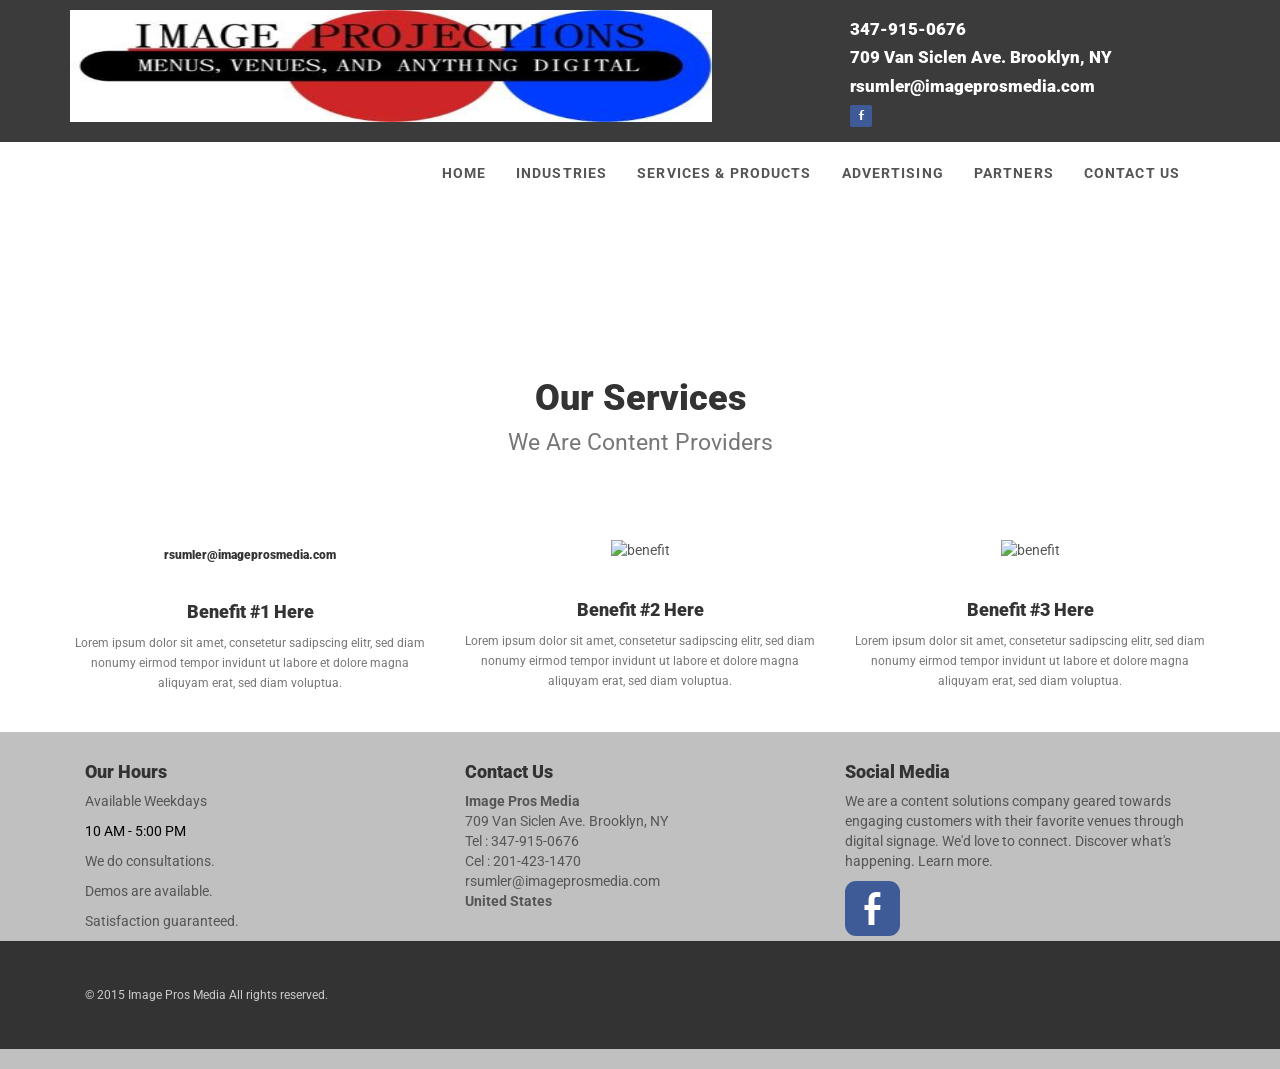
==== commit 2dbeeac6: "other page" ====
--- a/index.html
+++ b/index.html
@@ -19,7 +19,6 @@
 
     <!-- Css animations  -->
     <link href="css/animate.css" rel="stylesheet">
-    <link href="css/cosmo.css" rel="stylesheet">
 
     <!-- Theme stylesheet, if possible do not edit this stylesheet -->
     <link href="css/style.black.css" rel="stylesheet" id="theme-stylesheet">
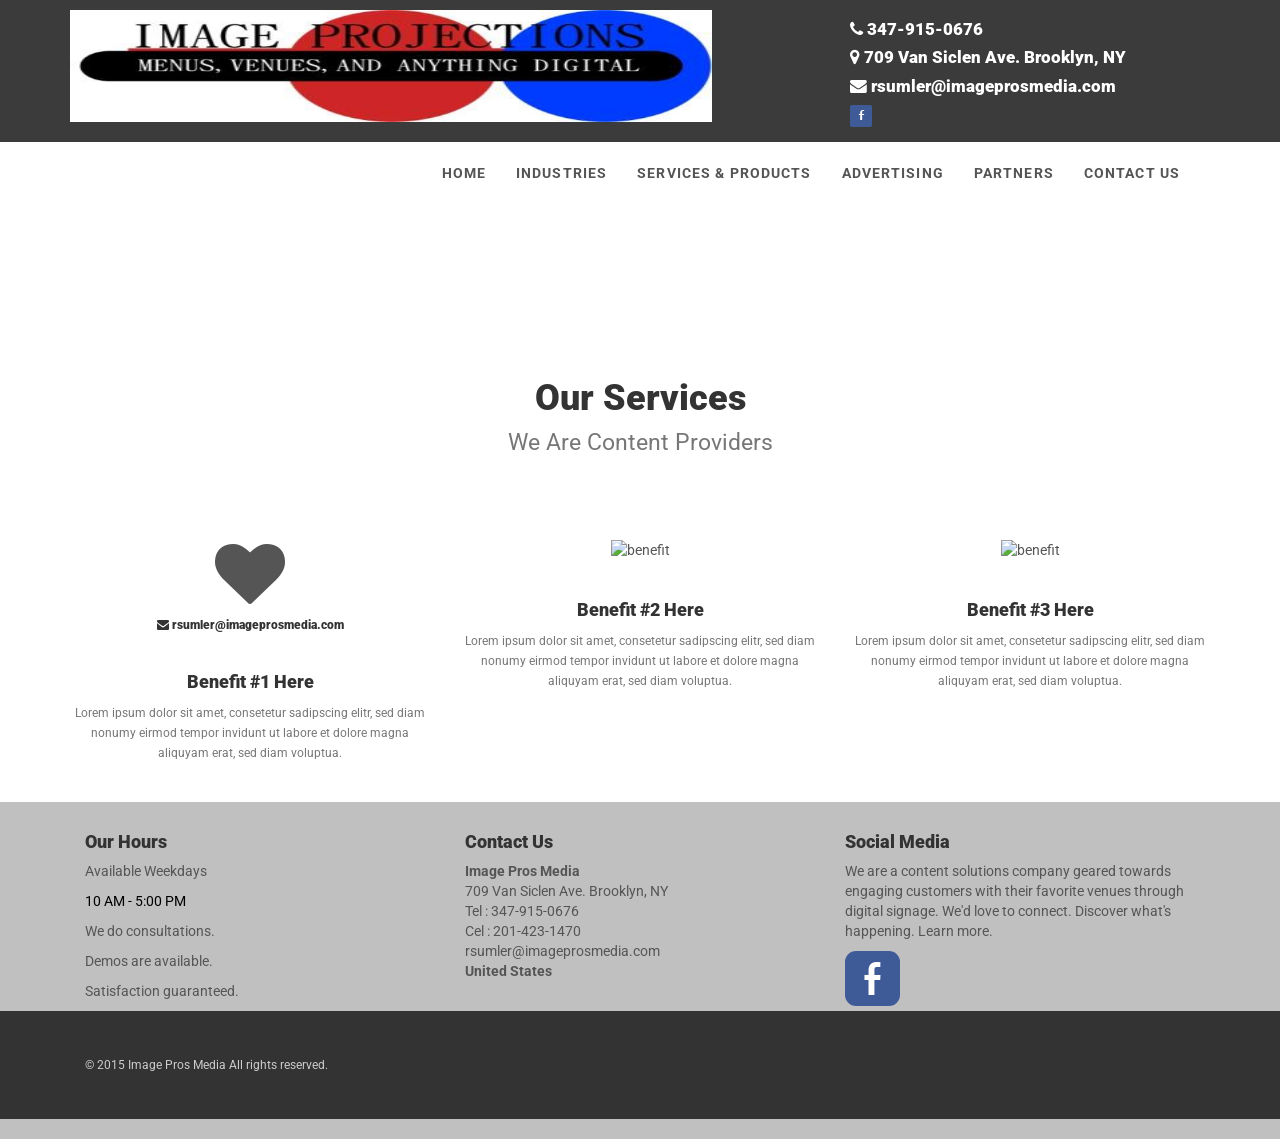
==== commit 8fd59dd6: "fonts" ====
--- a/index.html
+++ b/index.html
@@ -14,7 +14,9 @@
           rel='stylesheet' type='text/css'>
 
     <!-- Bootstrap and Font Awesome css -->
-    <link rel="stylesheet" href="css/font-awesome.min.css">
+    <!--<link rel="stylesheet" href="css/font-awesome.min.css">-->
+    <link rel="stylesheet" href="http://maxcdn.bootstrapcdn.com/font-awesome/4.3.0/css/font-awesome.min.css">
+
     <link rel="stylesheet" href="css/bootstrap.min.css">
 
     <!-- Css animations  -->
